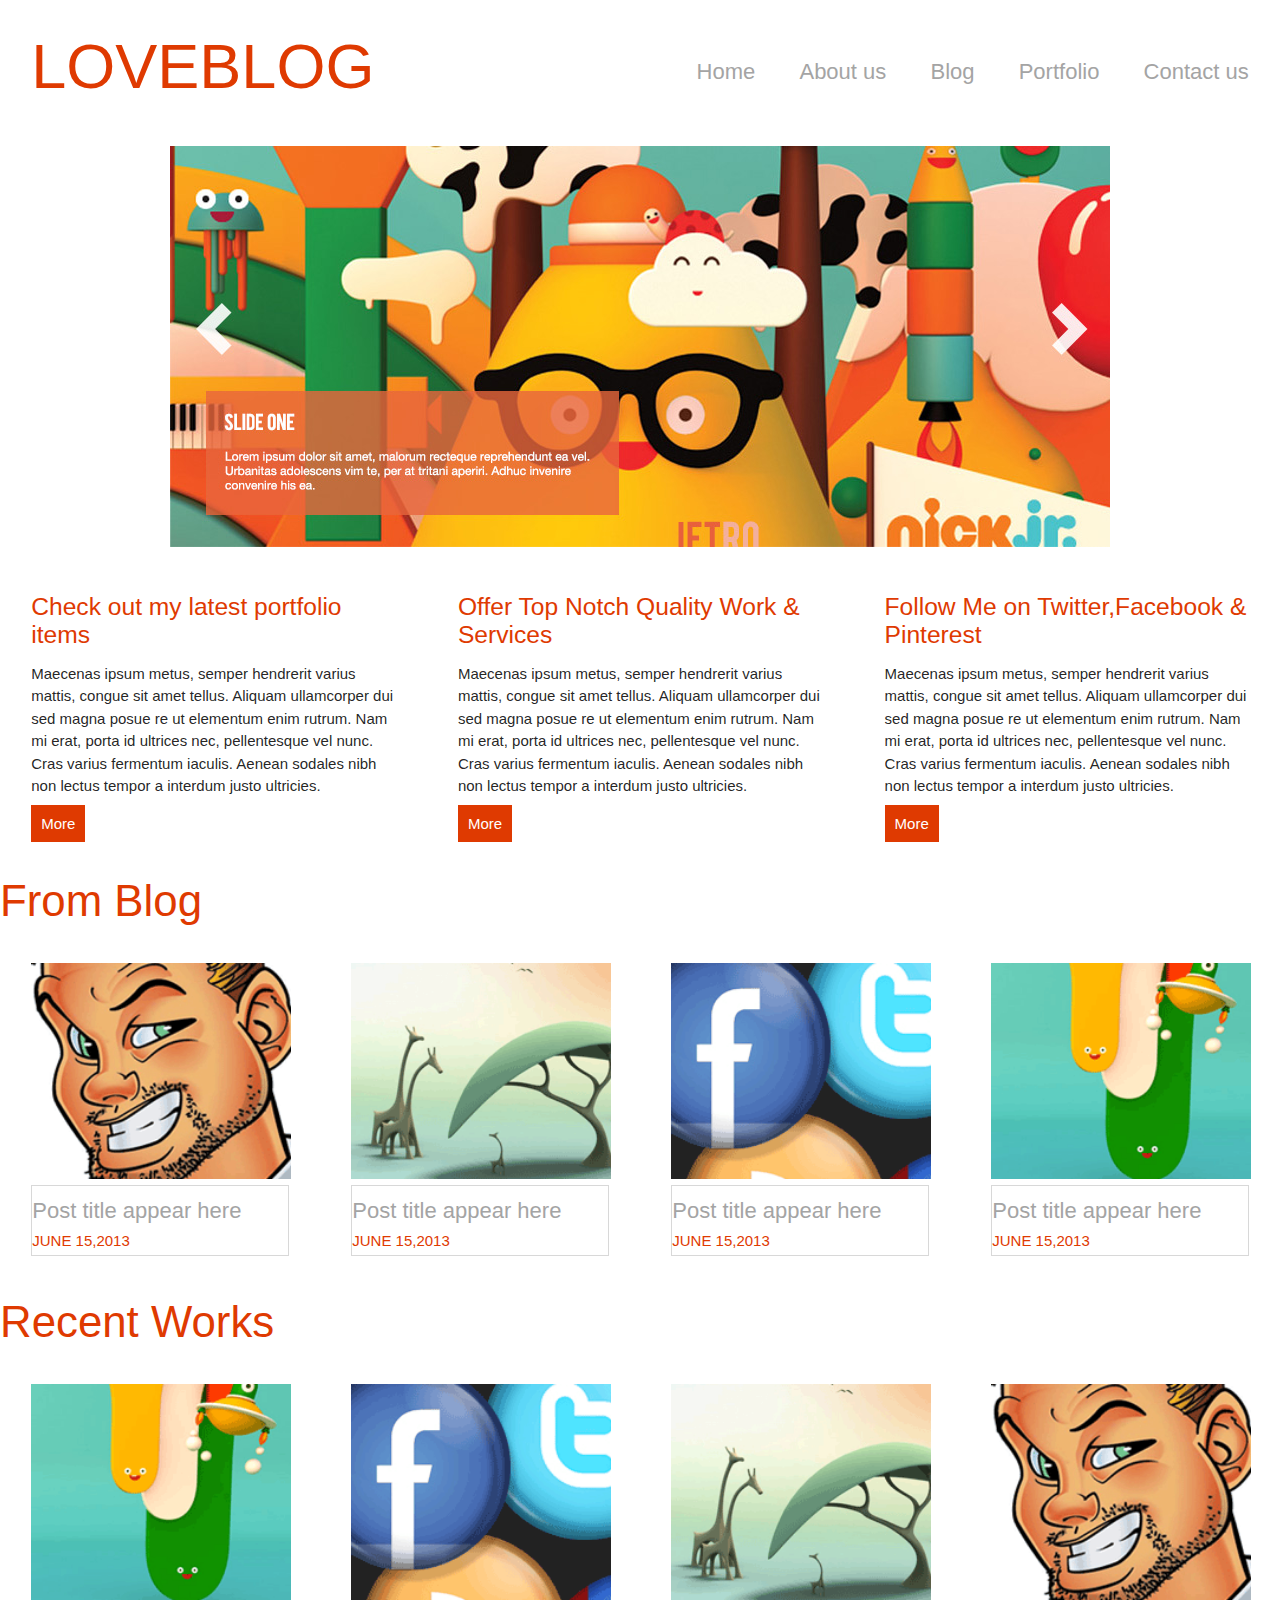
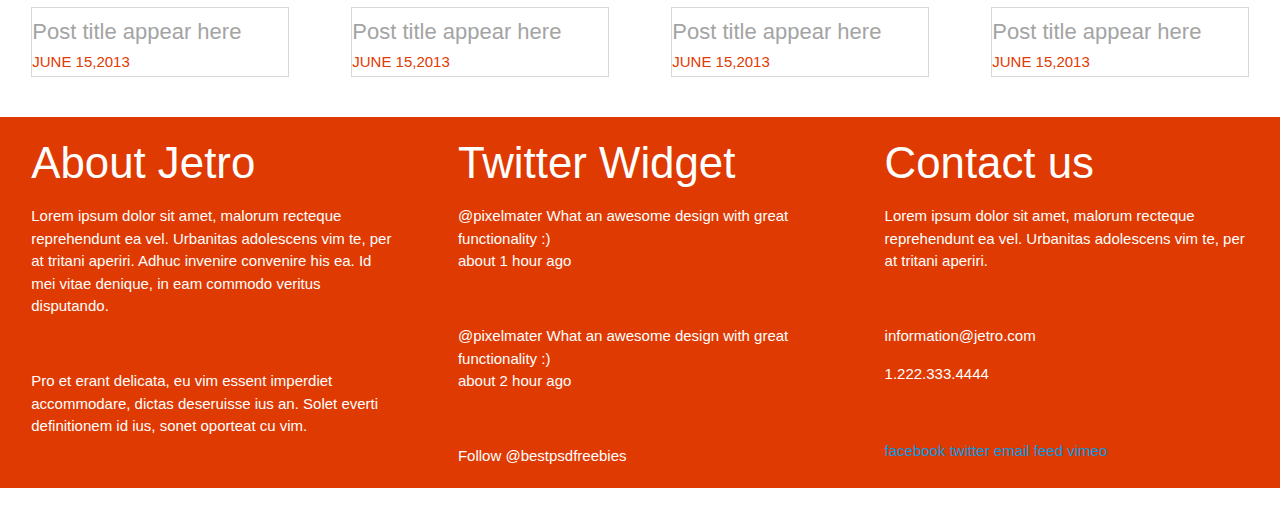
==== index.html @ c42d903c "Estructurar un proyecto con SASS - LoveBlog Theme" ====
<!DOCTYPE html>
<html lang="en">
<head>
	<title>Welcome to my site</title>
	<meta http-equiv="Content-Type" content="text/html; charset=utf-8" />
	<meta name="viewport" content="width=device-width, initial-scale=1.0">
	
	<link href="css/style.css" rel="stylesheet" media="screen">
    <link href='http://fonts.googleapis.com/css?family=Open+Sans+Condensed:300|Playfair+Display:400italic' rel='stylesheet' type='text/css' />
    <link href="./css/sass/main.css" rel="stylesheet">

</head>

<body>	
		<header class="header_area">
			<div class="fix header">
				<div class="row">
					<div class="col s3">
						<div class="logo fix floatleft">
							<a href="#"><h1>LOVE<span>BLOG</span></h1></a>
						</div>
					</div>
					<div class="col s9">
						<div class="mainmenu floatright">
							<ul id="nav">
								<li><a href="index.html" class="active">Home</a></li>
								<li><a href="single.html">About us</a></li>
								<li><a href="blog.html">Blog</a></li>
								<li><a href="portfolio.html">Portfolio</a></li>
								<li><a href="contact.html">Contact us</a></li>
							</ul>
						</div>
					</div>
				</div>
			</div>
		</header>
		<header class="header_bottom_area"></header>
		<div class="main_content_area fix">
		<div class="fix content_area structure">
			<div class="row">
				<div class="col s12">
					<div class="fix slider_area">
            <div id="ei-slider" class="ei-slider">
               <div class="ei-slider-large">
									<img src="images/slider.jpg" alt="image06"/>
                </div>
            </div>
					</div>
        </div>
			</div>
		</div>
			<div class="fix service_area">
				<div class="fix single_service_container">
				<div class="row">
					<div class="col s4">
						<div class="fix single_service portfolio floatleft">
							<h5>Check out my latest portfolio items</h5>
							<p>Maecenas ipsum metus, semper hendrerit varius mattis, congue sit amet tellus. Aliquam ullamcorper dui sed magna posue re ut elementum enim rutrum. Nam mi erat, porta id ultrices nec, pellentesque vel nunc. Cras varius fermentum iaculis. Aenean sodales nibh non lectus tempor a interdum justo ultricies.</p>
							<a href="#">More</a>
						</div>
					</div>
					<div class="col s4">
						<div class="fix single_service offer floatleft">
							<h5>Offer Top Notch Quality Work & Services</h5>
							<p>Maecenas ipsum metus, semper hendrerit varius mattis, congue sit amet tellus. Aliquam ullamcorper dui sed magna posue re ut elementum enim rutrum. Nam mi erat, porta id ultrices nec, pellentesque vel nunc. Cras varius fermentum iaculis. Aenean sodales nibh non lectus tempor a interdum justo ultricies.</p>
							<a href="#">More</a>
						</div>
					</div>
					<div class="col s4">
						<div class="fix single_service follow floatleft">
							<h5>Follow  Me  on  Twitter,Facebook  &  Pinterest</h5>
							<p>Maecenas ipsum metus, semper hendrerit varius mattis, congue sit amet tellus. Aliquam ullamcorper dui sed magna posue re ut elementum enim rutrum. Nam mi erat, porta id ultrices nec, pellentesque vel nunc. Cras varius fermentum iaculis. Aenean sodales nibh non lectus tempor a interdum justo ultricies.</p>
							<a href="#">More</a>
						</div>
					</div>
				</div>
			</div>
			<div class="fix">
				<h3><span>From Blog</span></h3>
					<div class="fix single_blogpost_containers">
						<div class="row">
							<div class="col s3">
								<div class="fix single_blog_post floatleft">
									<img src="images/recent1.png" class="imagenblog"/>
									<div class="blog_post_meta">
										<h5>Post title appear here</h5>
										<h6>JUNE 15,2013</h6>
									</div>
								</div>
							</div>
							<div class="col s3">
								<div class="fix single_blog_post floatleft">
									<img src="images/recent2.png" class="imagenblog"/>
								<div class="blog_post_meta">
									<h5>Post title appear here</h5>
									<h6>JUNE 15,2013</h6>
								</div>
							</div>
						</div>
						<div class="col s3">
							<div class="fix single_blog_post floatleft">
								<img src="images/recent3.png" class="imagenblog"/>
								<div class="blog_post_meta">
									<h5>Post title appear here</h5>
									<h6>JUNE 15,2013</h6>
								</div>
							</div>
						</div>
						<div class="col s3">
							<div class="fix single_blog_post floatleft">
								<img src="images/recent4.png" class="imagenblog"/>
								<div class="blog_post_meta">
									<h5>Post title appear here</h5>
									<h6>JUNE 15,2013</h6>
								</div>
							</div>
						</div>
					</div>
				</div>
			</div>
			<div class="fix from_works">
				<h3><span>Recent Works</span></h3>
				<div class="fix single_work_container">
					<div class="row">
						<div class="col s3">
							<div class="fix single_work floatleft">
								<img src="images/recent4.png" class="imagenblog"/>
								<div class="blog_post_meta">
									<h5>Post title appear here</h5>
									<h6>JUNE 15,2013</h6>
								</div>
							</div>
						</div>
						<div class="col s3">
							<div class="fix single_work floatleft">
								<img src="images/recent3.png" class="imagenblog"/>
								<div class="blog_post_meta">
									<h5>Post title appear here</h5>
									<h6>JUNE 15,2013</h6>
								</div>
							</div>
						</div>
						<div class="col s3">
							<div class="fix single_work floatleft">
								<img src="images/recent2.png" class="imagenblog"/>
								<div class="blog_post_meta">
									<h5>Post title appear here</h5>
									<h6>JUNE 15,2013</h6>
								</div>
							</div>
						</div>
						<div class="col s3">
							<div class="fix single_work floatleft">
								<img src="images/recent1.png" class="imagenblog"/>
								<div class="blog_post_meta">
									<h5>Post title appear here</h5>
									<h6>JUNE 15,2013</h6>
								</div>
							</div>
						</div>
					</div>
			</div>
		</div>
		</div>
		<div class="fix footer_area">
			<div class="fix footer">
				<div class="fix single_footer_container">
					<div class="row">
						<div class="col s4">
							<div class="fix single_footer floatleft">
								<h3>About Jetro</h3>
								<p>Lorem ipsum dolor sit amet, malorum recteque reprehendunt ea vel. Urbanitas adolescens vim te, per at tritani aperiri. Adhuc invenire convenire his ea. Id mei vitae denique, in eam commodo veritus disputando. </p>
								<br/>
								<p>Pro et erant delicata, eu vim essent imperdiet accommodare, dictas deseruisse ius an. Solet everti definitionem id ius, sonet oporteat cu vim.</p>
							</div>
						</div>
						<div class="col s4">
							<div class="fix single_footer floatleft">
								<h3>Twitter Widget</h3>
								<p>@pixelmater What an awesome design with great functionality :)<br/>about 1 hour ago</p><br/>
								<p>@pixelmater What an awesome design with great functionality :)<br/>about 2 hour ago</p><br/>
								<p>Follow @bestpsdfreebies</p>
							</div>
						</div>
						<div class="col s4">
							<div class="fix single_footer floatleft">
								<h3>Contact us</h3>
								<p>Lorem ipsum dolor sit amet, malorum recteque reprehendunt ea vel. Urbanitas adolescens vim te, per at tritani aperiri.</p>
								<br/>
								<p>information@jetro.com</p>
								<p>1.222.333.4444</p>
								<div class="fix social_area">
									<ul>
										<li><a href="#" class="facebook">facebook</a></li>
										<li><a href="#" class="twitter">twitter</a></li>
										<li><a href="#" class="email">email</a></li>
										<li><a href="#" class="feed">feed</a></li>
										<li><a href="#" class="vimeo">vimeo</a></li>
									</ul>
								</div>
							</div>
						</div>
					</div>
				</div>
			</div>
		</div>
	
		<script src="js/jquery-min.js"></script>						
</body>
</html>
---- css/sass/main.css ----
.materialize-red {
  background-color: #e51c23 !important; }

.materialize-red-text {
  color: #e51c23 !important; }

.materialize-red.lighten-5 {
  background-color: #fdeaeb !important; }

.materialize-red-text.text-lighten-5 {
  color: #fdeaeb !important; }

.materialize-red.lighten-4 {
  background-color: #f8c1c3 !important; }

.materialize-red-text.text-lighten-4 {
  color: #f8c1c3 !important; }

.materialize-red.lighten-3 {
  background-color: #f3989b !important; }

.materialize-red-text.text-lighten-3 {
  color: #f3989b !important; }

.materialize-red.lighten-2 {
  background-color: #ee6e73 !important; }

.materialize-red-text.text-lighten-2 {
  color: #ee6e73 !important; }

.materialize-red.lighten-1 {
  background-color: #ea454b !important; }

.materialize-red-text.text-lighten-1 {
  color: #ea454b !important; }

.materialize-red.darken-1 {
  background-color: #d0181e !important; }

.materialize-red-text.text-darken-1 {
  color: #d0181e !important; }

.materialize-red.darken-2 {
  background-color: #b9151b !important; }

.materialize-red-text.text-darken-2 {
  color: #b9151b !important; }

.materialize-red.darken-3 {
  background-color: #a21318 !important; }

.materialize-red-text.text-darken-3 {
  color: #a21318 !important; }

.materialize-red.darken-4 {
  background-color: #8b1014 !important; }

.materialize-red-text.text-darken-4 {
  color: #8b1014 !important; }

.red {
  background-color: #F44336 !important; }

.red-text {
  color: #F44336 !important; }

.red.lighten-5 {
  background-color: #FFEBEE !important; }

.red-text.text-lighten-5 {
  color: #FFEBEE !important; }

.red.lighten-4 {
  background-color: #FFCDD2 !important; }

.red-text.text-lighten-4 {
  color: #FFCDD2 !important; }

.red.lighten-3 {
  background-color: #EF9A9A !important; }

.red-text.text-lighten-3 {
  color: #EF9A9A !important; }

.red.lighten-2 {
  background-color: #E57373 !important; }

.red-text.text-lighten-2 {
  color: #E57373 !important; }

.red.lighten-1 {
  background-color: #EF5350 !important; }

.red-text.text-lighten-1 {
  color: #EF5350 !important; }

.red.darken-1 {
  background-color: #E53935 !important; }

.red-text.text-darken-1 {
  color: #E53935 !important; }

.red.darken-2 {
  background-color: #D32F2F !important; }

.red-text.text-darken-2 {
  color: #D32F2F !important; }

.red.darken-3 {
  background-color: #C62828 !important; }

.red-text.text-darken-3 {
  color: #C62828 !important; }

.red.darken-4 {
  background-color: #B71C1C !important; }

.red-text.text-darken-4 {
  color: #B71C1C !important; }

.red.accent-1 {
  background-color: #FF8A80 !important; }

.red-text.text-accent-1 {
  color: #FF8A80 !important; }

.red.accent-2 {
  background-color: #FF5252 !important; }

.red-text.text-accent-2 {
  color: #FF5252 !important; }

.red.accent-3 {
  background-color: #FF1744 !important; }

.red-text.text-accent-3 {
  color: #FF1744 !important; }

.red.accent-4 {
  background-color: #D50000 !important; }

.red-text.text-accent-4 {
  color: #D50000 !important; }

.pink {
  background-color: #e91e63 !important; }

.pink-text {
  color: #e91e63 !important; }

.pink.lighten-5 {
  background-color: #fce4ec !important; }

.pink-text.text-lighten-5 {
  color: #fce4ec !important; }

.pink.lighten-4 {
  background-color: #f8bbd0 !important; }

.pink-text.text-lighten-4 {
  color: #f8bbd0 !important; }

.pink.lighten-3 {
  background-color: #f48fb1 !important; }

.pink-text.text-lighten-3 {
  color: #f48fb1 !important; }

.pink.lighten-2 {
  background-color: #f06292 !important; }

.pink-text.text-lighten-2 {
  color: #f06292 !important; }

.pink.lighten-1 {
  background-color: #ec407a !important; }

.pink-text.text-lighten-1 {
  color: #ec407a !important; }

.pink.darken-1 {
  background-color: #d81b60 !important; }

.pink-text.text-darken-1 {
  color: #d81b60 !important; }

.pink.darken-2 {
  background-color: #c2185b !important; }

.pink-text.text-darken-2 {
  color: #c2185b !important; }

.pink.darken-3 {
  background-color: #ad1457 !important; }

.pink-text.text-darken-3 {
  color: #ad1457 !important; }

.pink.darken-4 {
  background-color: #880e4f !important; }

.pink-text.text-darken-4 {
  color: #880e4f !important; }

.pink.accent-1 {
  background-color: #ff80ab !important; }

.pink-text.text-accent-1 {
  color: #ff80ab !important; }

.pink.accent-2 {
  background-color: #ff4081 !important; }

.pink-text.text-accent-2 {
  color: #ff4081 !important; }

.pink.accent-3 {
  background-color: #f50057 !important; }

.pink-text.text-accent-3 {
  color: #f50057 !important; }

.pink.accent-4 {
  background-color: #c51162 !important; }

.pink-text.text-accent-4 {
  color: #c51162 !important; }

.purple {
  background-color: #9c27b0 !important; }

.purple-text {
  color: #9c27b0 !important; }

.purple.lighten-5 {
  background-color: #f3e5f5 !important; }

.purple-text.text-lighten-5 {
  color: #f3e5f5 !important; }

.purple.lighten-4 {
  background-color: #e1bee7 !important; }

.purple-text.text-lighten-4 {
  color: #e1bee7 !important; }

.purple.lighten-3 {
  background-color: #ce93d8 !important; }

.purple-text.text-lighten-3 {
  color: #ce93d8 !important; }

.purple.lighten-2 {
  background-color: #ba68c8 !important; }

.purple-text.text-lighten-2 {
  color: #ba68c8 !important; }

.purple.lighten-1 {
  background-color: #ab47bc !important; }

.purple-text.text-lighten-1 {
  color: #ab47bc !important; }

.purple.darken-1 {
  background-color: #8e24aa !important; }

.purple-text.text-darken-1 {
  color: #8e24aa !important; }

.purple.darken-2 {
  background-color: #7b1fa2 !important; }

.purple-text.text-darken-2 {
  color: #7b1fa2 !important; }

.purple.darken-3 {
  background-color: #6a1b9a !important; }

.purple-text.text-darken-3 {
  color: #6a1b9a !important; }

.purple.darken-4 {
  background-color: #4a148c !important; }

.purple-text.text-darken-4 {
  color: #4a148c !important; }

.purple.accent-1 {
  background-color: #ea80fc !important; }

.purple-text.text-accent-1 {
  color: #ea80fc !important; }

.purple.accent-2 {
  background-color: #e040fb !important; }

.purple-text.text-accent-2 {
  color: #e040fb !important; }

.purple.accent-3 {
  background-color: #d500f9 !important; }

.purple-text.text-accent-3 {
  color: #d500f9 !important; }

.purple.accent-4 {
  background-color: #aa00ff !important; }

.purple-text.text-accent-4 {
  color: #aa00ff !important; }

.deep-purple {
  background-color: #673ab7 !important; }

.deep-purple-text {
  color: #673ab7 !important; }

.deep-purple.lighten-5 {
  background-color: #ede7f6 !important; }

.deep-purple-text.text-lighten-5 {
  color: #ede7f6 !important; }

.deep-purple.lighten-4 {
  background-color: #d1c4e9 !important; }

.deep-purple-text.text-lighten-4 {
  color: #d1c4e9 !important; }

.deep-purple.lighten-3 {
  background-color: #b39ddb !important; }

.deep-purple-text.text-lighten-3 {
  color: #b39ddb !important; }

.deep-purple.lighten-2 {
  background-color: #9575cd !important; }

.deep-purple-text.text-lighten-2 {
  color: #9575cd !important; }

.deep-purple.lighten-1 {
  background-color: #7e57c2 !important; }

.deep-purple-text.text-lighten-1 {
  color: #7e57c2 !important; }

.deep-purple.darken-1 {
  background-color: #5e35b1 !important; }

.deep-purple-text.text-darken-1 {
  color: #5e35b1 !important; }

.deep-purple.darken-2 {
  background-color: #512da8 !important; }

.deep-purple-text.text-darken-2 {
  color: #512da8 !important; }

.deep-purple.darken-3 {
  background-color: #4527a0 !important; }

.deep-purple-text.text-darken-3 {
  color: #4527a0 !important; }

.deep-purple.darken-4 {
  background-color: #311b92 !important; }

.deep-purple-text.text-darken-4 {
  color: #311b92 !important; }

.deep-purple.accent-1 {
  background-color: #b388ff !important; }

.deep-purple-text.text-accent-1 {
  color: #b388ff !important; }

.deep-purple.accent-2 {
  background-color: #7c4dff !important; }

.deep-purple-text.text-accent-2 {
  color: #7c4dff !important; }

.deep-purple.accent-3 {
  background-color: #651fff !important; }

.deep-purple-text.text-accent-3 {
  color: #651fff !important; }

.deep-purple.accent-4 {
  background-color: #6200ea !important; }

.deep-purple-text.text-accent-4 {
  color: #6200ea !important; }

.indigo {
  background-color: #3f51b5 !important; }

.indigo-text {
  color: #3f51b5 !important; }

.indigo.lighten-5 {
  background-color: #e8eaf6 !important; }

.indigo-text.text-lighten-5 {
  color: #e8eaf6 !important; }

.indigo.lighten-4 {
  background-color: #c5cae9 !important; }

.indigo-text.text-lighten-4 {
  color: #c5cae9 !important; }

.indigo.lighten-3 {
  background-color: #9fa8da !important; }

.indigo-text.text-lighten-3 {
  color: #9fa8da !important; }

.indigo.lighten-2 {
  background-color: #7986cb !important; }

.indigo-text.text-lighten-2 {
  color: #7986cb !important; }

.indigo.lighten-1 {
  background-color: #5c6bc0 !important; }

.indigo-text.text-lighten-1 {
  color: #5c6bc0 !important; }

.indigo.darken-1 {
  background-color: #3949ab !important; }

.indigo-text.text-darken-1 {
  color: #3949ab !important; }

.indigo.darken-2 {
  background-color: #303f9f !important; }

.indigo-text.text-darken-2 {
  color: #303f9f !important; }

.indigo.darken-3 {
  background-color: #283593 !important; }

.indigo-text.text-darken-3 {
  color: #283593 !important; }

.indigo.darken-4 {
  background-color: #1a237e !important; }

.indigo-text.text-darken-4 {
  color: #1a237e !important; }

.indigo.accent-1 {
  background-color: #8c9eff !important; }

.indigo-text.text-accent-1 {
  color: #8c9eff !important; }

.indigo.accent-2 {
  background-color: #536dfe !important; }

.indigo-text.text-accent-2 {
  color: #536dfe !important; }

.indigo.accent-3 {
  background-color: #3d5afe !important; }

.indigo-text.text-accent-3 {
  color: #3d5afe !important; }

.indigo.accent-4 {
  background-color: #304ffe !important; }

.indigo-text.text-accent-4 {
  color: #304ffe !important; }

.blue {
  background-color: #2196F3 !important; }

.blue-text {
  color: #2196F3 !important; }

.blue.lighten-5 {
  background-color: #E3F2FD !important; }

.blue-text.text-lighten-5 {
  color: #E3F2FD !important; }

.blue.lighten-4 {
  background-color: #BBDEFB !important; }

.blue-text.text-lighten-4 {
  color: #BBDEFB !important; }

.blue.lighten-3 {
  background-color: #90CAF9 !important; }

.blue-text.text-lighten-3 {
  color: #90CAF9 !important; }

.blue.lighten-2 {
  background-color: #64B5F6 !important; }

.blue-text.text-lighten-2 {
  color: #64B5F6 !important; }

.blue.lighten-1 {
  background-color: #42A5F5 !important; }

.blue-text.text-lighten-1 {
  color: #42A5F5 !important; }

.blue.darken-1 {
  background-color: #1E88E5 !important; }

.blue-text.text-darken-1 {
  color: #1E88E5 !important; }

.blue.darken-2 {
  background-color: #1976D2 !important; }

.blue-text.text-darken-2 {
  color: #1976D2 !important; }

.blue.darken-3 {
  background-color: #1565C0 !important; }

.blue-text.text-darken-3 {
  color: #1565C0 !important; }

.blue.darken-4 {
  background-color: #0D47A1 !important; }

.blue-text.text-darken-4 {
  color: #0D47A1 !important; }

.blue.accent-1 {
  background-color: #82B1FF !important; }

.blue-text.text-accent-1 {
  color: #82B1FF !important; }

.blue.accent-2 {
  background-color: #448AFF !important; }

.blue-text.text-accent-2 {
  color: #448AFF !important; }

.blue.accent-3 {
  background-color: #2979FF !important; }

.blue-text.text-accent-3 {
  color: #2979FF !important; }

.blue.accent-4 {
  background-color: #2962FF !important; }

.blue-text.text-accent-4 {
  color: #2962FF !important; }

.light-blue {
  background-color: #03a9f4 !important; }

.light-blue-text {
  color: #03a9f4 !important; }

.light-blue.lighten-5 {
  background-color: #e1f5fe !important; }

.light-blue-text.text-lighten-5 {
  color: #e1f5fe !important; }

.light-blue.lighten-4 {
  background-color: #b3e5fc !important; }

.light-blue-text.text-lighten-4 {
  color: #b3e5fc !important; }

.light-blue.lighten-3 {
  background-color: #81d4fa !important; }

.light-blue-text.text-lighten-3 {
  color: #81d4fa !important; }

.light-blue.lighten-2 {
  background-color: #4fc3f7 !important; }

.light-blue-text.text-lighten-2 {
  color: #4fc3f7 !important; }

.light-blue.lighten-1 {
  background-color: #29b6f6 !important; }

.light-blue-text.text-lighten-1 {
  color: #29b6f6 !important; }

.light-blue.darken-1 {
  background-color: #039be5 !important; }

.light-blue-text.text-darken-1 {
  color: #039be5 !important; }

.light-blue.darken-2 {
  background-color: #0288d1 !important; }

.light-blue-text.text-darken-2 {
  color: #0288d1 !important; }

.light-blue.darken-3 {
  background-color: #0277bd !important; }

.light-blue-text.text-darken-3 {
  color: #0277bd !important; }

.light-blue.darken-4 {
  background-color: #01579b !important; }

.light-blue-text.text-darken-4 {
  color: #01579b !important; }

.light-blue.accent-1 {
  background-color: #80d8ff !important; }

.light-blue-text.text-accent-1 {
  color: #80d8ff !important; }

.light-blue.accent-2 {
  background-color: #40c4ff !important; }

.light-blue-text.text-accent-2 {
  color: #40c4ff !important; }

.light-blue.accent-3 {
  background-color: #00b0ff !important; }

.light-blue-text.text-accent-3 {
  color: #00b0ff !important; }

.light-blue.accent-4 {
  background-color: #0091ea !important; }

.light-blue-text.text-accent-4 {
  color: #0091ea !important; }

.cyan {
  background-color: #00bcd4 !important; }

.cyan-text {
  color: #00bcd4 !important; }

.cyan.lighten-5 {
  background-color: #e0f7fa !important; }

.cyan-text.text-lighten-5 {
  color: #e0f7fa !important; }

.cyan.lighten-4 {
  background-color: #b2ebf2 !important; }

.cyan-text.text-lighten-4 {
  color: #b2ebf2 !important; }

.cyan.lighten-3 {
  background-color: #80deea !important; }

.cyan-text.text-lighten-3 {
  color: #80deea !important; }

.cyan.lighten-2 {
  background-color: #4dd0e1 !important; }

.cyan-text.text-lighten-2 {
  color: #4dd0e1 !important; }

.cyan.lighten-1 {
  background-color: #26c6da !important; }

.cyan-text.text-lighten-1 {
  color: #26c6da !important; }

.cyan.darken-1 {
  background-color: #00acc1 !important; }

.cyan-text.text-darken-1 {
  color: #00acc1 !important; }

.cyan.darken-2 {
  background-color: #0097a7 !important; }

.cyan-text.text-darken-2 {
  color: #0097a7 !important; }

.cyan.darken-3 {
  background-color: #00838f !important; }

.cyan-text.text-darken-3 {
  color: #00838f !important; }

.cyan.darken-4 {
  background-color: #006064 !important; }

.cyan-text.text-darken-4 {
  color: #006064 !important; }

.cyan.accent-1 {
  background-color: #84ffff !important; }

.cyan-text.text-accent-1 {
  color: #84ffff !important; }

.cyan.accent-2 {
  background-color: #18ffff !important; }

.cyan-text.text-accent-2 {
  color: #18ffff !important; }

.cyan.accent-3 {
  background-color: #00e5ff !important; }

.cyan-text.text-accent-3 {
  color: #00e5ff !important; }

.cyan.accent-4 {
  background-color: #00b8d4 !important; }

.cyan-text.text-accent-4 {
  color: #00b8d4 !important; }

.teal {
  background-color: #009688 !important; }

.teal-text {
  color: #009688 !important; }

.teal.lighten-5 {
  background-color: #e0f2f1 !important; }

.teal-text.text-lighten-5 {
  color: #e0f2f1 !important; }

.teal.lighten-4 {
  background-color: #b2dfdb !important; }

.teal-text.text-lighten-4 {
  color: #b2dfdb !important; }

.teal.lighten-3 {
  background-color: #80cbc4 !important; }

.teal-text.text-lighten-3 {
  color: #80cbc4 !important; }

.teal.lighten-2 {
  background-color: #4db6ac !important; }

.teal-text.text-lighten-2 {
  color: #4db6ac !important; }

.teal.lighten-1 {
  background-color: #26a69a !important; }

.teal-text.text-lighten-1 {
  color: #26a69a !important; }

.teal.darken-1 {
  background-color: #00897b !important; }

.teal-text.text-darken-1 {
  color: #00897b !important; }

.teal.darken-2 {
  background-color: #00796b !important; }

.teal-text.text-darken-2 {
  color: #00796b !important; }

.teal.darken-3 {
  background-color: #00695c !important; }

.teal-text.text-darken-3 {
  color: #00695c !important; }

.teal.darken-4 {
  background-color: #004d40 !important; }

.teal-text.text-darken-4 {
  color: #004d40 !important; }

.teal.accent-1 {
  background-color: #a7ffeb !important; }

.teal-text.text-accent-1 {
  color: #a7ffeb !important; }

.teal.accent-2 {
  background-color: #64ffda !important; }

.teal-text.text-accent-2 {
  color: #64ffda !important; }

.teal.accent-3 {
  background-color: #1de9b6 !important; }

.teal-text.text-accent-3 {
  color: #1de9b6 !important; }

.teal.accent-4 {
  background-color: #00bfa5 !important; }

.teal-text.text-accent-4 {
  color: #00bfa5 !important; }

.green {
  background-color: #4CAF50 !important; }

.green-text {
  color: #4CAF50 !important; }

.green.lighten-5 {
  background-color: #E8F5E9 !important; }

.green-text.text-lighten-5 {
  color: #E8F5E9 !important; }

.green.lighten-4 {
  background-color: #C8E6C9 !important; }

.green-text.text-lighten-4 {
  color: #C8E6C9 !important; }

.green.lighten-3 {
  background-color: #A5D6A7 !important; }

.green-text.text-lighten-3 {
  color: #A5D6A7 !important; }

.green.lighten-2 {
  background-color: #81C784 !important; }

.green-text.text-lighten-2 {
  color: #81C784 !important; }

.green.lighten-1 {
  background-color: #66BB6A !important; }

.green-text.text-lighten-1 {
  color: #66BB6A !important; }

.green.darken-1 {
  background-color: #43A047 !important; }

.green-text.text-darken-1 {
  color: #43A047 !important; }

.green.darken-2 {
  background-color: #388E3C !important; }

.green-text.text-darken-2 {
  color: #388E3C !important; }

.green.darken-3 {
  background-color: #2E7D32 !important; }

.green-text.text-darken-3 {
  color: #2E7D32 !important; }

.green.darken-4 {
  background-color: #1B5E20 !important; }

.green-text.text-darken-4 {
  color: #1B5E20 !important; }

.green.accent-1 {
  background-color: #B9F6CA !important; }

.green-text.text-accent-1 {
  color: #B9F6CA !important; }

.green.accent-2 {
  background-color: #69F0AE !important; }

.green-text.text-accent-2 {
  color: #69F0AE !important; }

.green.accent-3 {
  background-color: #00E676 !important; }

.green-text.text-accent-3 {
  color: #00E676 !important; }

.green.accent-4 {
  background-color: #00C853 !important; }

.green-text.text-accent-4 {
  color: #00C853 !important; }

.light-green {
  background-color: #8bc34a !important; }

.light-green-text {
  color: #8bc34a !important; }

.light-green.lighten-5 {
  background-color: #f1f8e9 !important; }

.light-green-text.text-lighten-5 {
  color: #f1f8e9 !important; }

.light-green.lighten-4 {
  background-color: #dcedc8 !important; }

.light-green-text.text-lighten-4 {
  color: #dcedc8 !important; }

.light-green.lighten-3 {
  background-color: #c5e1a5 !important; }

.light-green-text.text-lighten-3 {
  color: #c5e1a5 !important; }

.light-green.lighten-2 {
  background-color: #aed581 !important; }

.light-green-text.text-lighten-2 {
  color: #aed581 !important; }

.light-green.lighten-1 {
  background-color: #9ccc65 !important; }

.light-green-text.text-lighten-1 {
  color: #9ccc65 !important; }

.light-green.darken-1 {
  background-color: #7cb342 !important; }

.light-green-text.text-darken-1 {
  color: #7cb342 !important; }

.light-green.darken-2 {
  background-color: #689f38 !important; }

.light-green-text.text-darken-2 {
  color: #689f38 !important; }

.light-green.darken-3 {
  background-color: #558b2f !important; }

.light-green-text.text-darken-3 {
  color: #558b2f !important; }

.light-green.darken-4 {
  background-color: #33691e !important; }

.light-green-text.text-darken-4 {
  color: #33691e !important; }

.light-green.accent-1 {
  background-color: #ccff90 !important; }

.light-green-text.text-accent-1 {
  color: #ccff90 !important; }

.light-green.accent-2 {
  background-color: #b2ff59 !important; }

.light-green-text.text-accent-2 {
  color: #b2ff59 !important; }

.light-green.accent-3 {
  background-color: #76ff03 !important; }

.light-green-text.text-accent-3 {
  color: #76ff03 !important; }

.light-green.accent-4 {
  background-color: #64dd17 !important; }

.light-green-text.text-accent-4 {
  color: #64dd17 !important; }

.lime {
  background-color: #cddc39 !important; }

.lime-text {
  color: #cddc39 !important; }

.lime.lighten-5 {
  background-color: #f9fbe7 !important; }

.lime-text.text-lighten-5 {
  color: #f9fbe7 !important; }

.lime.lighten-4 {
  background-color: #f0f4c3 !important; }

.lime-text.text-lighten-4 {
  color: #f0f4c3 !important; }

.lime.lighten-3 {
  background-color: #e6ee9c !important; }

.lime-text.text-lighten-3 {
  color: #e6ee9c !important; }

.lime.lighten-2 {
  background-color: #dce775 !important; }

.lime-text.text-lighten-2 {
  color: #dce775 !important; }

.lime.lighten-1 {
  background-color: #d4e157 !important; }

.lime-text.text-lighten-1 {
  color: #d4e157 !important; }

.lime.darken-1 {
  background-color: #c0ca33 !important; }

.lime-text.text-darken-1 {
  color: #c0ca33 !important; }

.lime.darken-2 {
  background-color: #afb42b !important; }

.lime-text.text-darken-2 {
  color: #afb42b !important; }

.lime.darken-3 {
  background-color: #9e9d24 !important; }

.lime-text.text-darken-3 {
  color: #9e9d24 !important; }

.lime.darken-4 {
  background-color: #827717 !important; }

.lime-text.text-darken-4 {
  color: #827717 !important; }

.lime.accent-1 {
  background-color: #f4ff81 !important; }

.lime-text.text-accent-1 {
  color: #f4ff81 !important; }

.lime.accent-2 {
  background-color: #eeff41 !important; }

.lime-text.text-accent-2 {
  color: #eeff41 !important; }

.lime.accent-3 {
  background-color: #c6ff00 !important; }

.lime-text.text-accent-3 {
  color: #c6ff00 !important; }

.lime.accent-4 {
  background-color: #aeea00 !important; }

.lime-text.text-accent-4 {
  color: #aeea00 !important; }

.yellow {
  background-color: #ffeb3b !important; }

.yellow-text {
  color: #ffeb3b !important; }

.yellow.lighten-5 {
  background-color: #fffde7 !important; }

.yellow-text.text-lighten-5 {
  color: #fffde7 !important; }

.yellow.lighten-4 {
  background-color: #fff9c4 !important; }

.yellow-text.text-lighten-4 {
  color: #fff9c4 !important; }

.yellow.lighten-3 {
  background-color: #fff59d !important; }

.yellow-text.text-lighten-3 {
  color: #fff59d !important; }

.yellow.lighten-2 {
  background-color: #fff176 !important; }

.yellow-text.text-lighten-2 {
  color: #fff176 !important; }

.yellow.lighten-1 {
  background-color: #ffee58 !important; }

.yellow-text.text-lighten-1 {
  color: #ffee58 !important; }

.yellow.darken-1 {
  background-color: #fdd835 !important; }

.yellow-text.text-darken-1 {
  color: #fdd835 !important; }

.yellow.darken-2 {
  background-color: #fbc02d !important; }

.yellow-text.text-darken-2 {
  color: #fbc02d !important; }

.yellow.darken-3 {
  background-color: #f9a825 !important; }

.yellow-text.text-darken-3 {
  color: #f9a825 !important; }

.yellow.darken-4 {
  background-color: #f57f17 !important; }

.yellow-text.text-darken-4 {
  color: #f57f17 !important; }

.yellow.accent-1 {
  background-color: #ffff8d !important; }

.yellow-text.text-accent-1 {
  color: #ffff8d !important; }

.yellow.accent-2 {
  background-color: #ffff00 !important; }

.yellow-text.text-accent-2 {
  color: #ffff00 !important; }

.yellow.accent-3 {
  background-color: #ffea00 !important; }

.yellow-text.text-accent-3 {
  color: #ffea00 !important; }

.yellow.accent-4 {
  background-color: #ffd600 !important; }

.yellow-text.text-accent-4 {
  color: #ffd600 !important; }

.amber {
  background-color: #ffc107 !important; }

.amber-text {
  color: #ffc107 !important; }

.amber.lighten-5 {
  background-color: #fff8e1 !important; }

.amber-text.text-lighten-5 {
  color: #fff8e1 !important; }

.amber.lighten-4 {
  background-color: #ffecb3 !important; }

.amber-text.text-lighten-4 {
  color: #ffecb3 !important; }

.amber.lighten-3 {
  background-color: #ffe082 !important; }

.amber-text.text-lighten-3 {
  color: #ffe082 !important; }

.amber.lighten-2 {
  background-color: #ffd54f !important; }

.amber-text.text-lighten-2 {
  color: #ffd54f !important; }

.amber.lighten-1 {
  background-color: #ffca28 !important; }

.amber-text.text-lighten-1 {
  color: #ffca28 !important; }

.amber.darken-1 {
  background-color: #ffb300 !important; }

.amber-text.text-darken-1 {
  color: #ffb300 !important; }

.amber.darken-2 {
  background-color: #ffa000 !important; }

.amber-text.text-darken-2 {
  color: #ffa000 !important; }

.amber.darken-3 {
  background-color: #ff8f00 !important; }

.amber-text.text-darken-3 {
  color: #ff8f00 !important; }

.amber.darken-4 {
  background-color: #ff6f00 !important; }

.amber-text.text-darken-4 {
  color: #ff6f00 !important; }

.amber.accent-1 {
  background-color: #ffe57f !important; }

.amber-text.text-accent-1 {
  color: #ffe57f !important; }

.amber.accent-2 {
  background-color: #ffd740 !important; }

.amber-text.text-accent-2 {
  color: #ffd740 !important; }

.amber.accent-3 {
  background-color: #ffc400 !important; }

.amber-text.text-accent-3 {
  color: #ffc400 !important; }

.amber.accent-4 {
  background-color: #ffab00 !important; }

.amber-text.text-accent-4 {
  color: #ffab00 !important; }

.orange {
  background-color: #ff9800 !important; }

.orange-text {
  color: #ff9800 !important; }

.orange.lighten-5 {
  background-color: #fff3e0 !important; }

.orange-text.text-lighten-5 {
  color: #fff3e0 !important; }

.orange.lighten-4 {
  background-color: #ffe0b2 !important; }

.orange-text.text-lighten-4 {
  color: #ffe0b2 !important; }

.orange.lighten-3 {
  background-color: #ffcc80 !important; }

.orange-text.text-lighten-3 {
  color: #ffcc80 !important; }

.orange.lighten-2 {
  background-color: #ffb74d !important; }

.orange-text.text-lighten-2 {
  color: #ffb74d !important; }

.orange.lighten-1 {
  background-color: #ffa726 !important; }

.orange-text.text-lighten-1 {
  color: #ffa726 !important; }

.orange.darken-1 {
  background-color: #fb8c00 !important; }

.orange-text.text-darken-1 {
  color: #fb8c00 !important; }

.orange.darken-2 {
  background-color: #f57c00 !important; }

.orange-text.text-darken-2 {
  color: #f57c00 !important; }

.orange.darken-3 {
  background-color: #ef6c00 !important; }

.orange-text.text-darken-3 {
  color: #ef6c00 !important; }

.orange.darken-4 {
  background-color: #e65100 !important; }

.orange-text.text-darken-4 {
  color: #e65100 !important; }

.orange.accent-1 {
  background-color: #ffd180 !important; }

.orange-text.text-accent-1 {
  color: #ffd180 !important; }

.orange.accent-2 {
  background-color: #ffab40 !important; }

.orange-text.text-accent-2 {
  color: #ffab40 !important; }

.orange.accent-3 {
  background-color: #ff9100 !important; }

.orange-text.text-accent-3 {
  color: #ff9100 !important; }

.orange.accent-4 {
  background-color: #ff6d00 !important; }

.orange-text.text-accent-4 {
  color: #ff6d00 !important; }

.deep-orange {
  background-color: #ff5722 !important; }

.deep-orange-text {
  color: #ff5722 !important; }

.deep-orange.lighten-5 {
  background-color: #fbe9e7 !important; }

.deep-orange-text.text-lighten-5 {
  color: #fbe9e7 !important; }

.deep-orange.lighten-4 {
  background-color: #ffccbc !important; }

.deep-orange-text.text-lighten-4 {
  color: #ffccbc !important; }

.deep-orange.lighten-3 {
  background-color: #ffab91 !important; }

.deep-orange-text.text-lighten-3 {
  color: #ffab91 !important; }

.deep-orange.lighten-2 {
  background-color: #ff8a65 !important; }

.deep-orange-text.text-lighten-2 {
  color: #ff8a65 !important; }

.deep-orange.lighten-1 {
  background-color: #ff7043 !important; }

.deep-orange-text.text-lighten-1 {
  color: #ff7043 !important; }

.deep-orange.darken-1 {
  background-color: #f4511e !important; }

.deep-orange-text.text-darken-1 {
  color: #f4511e !important; }

.deep-orange.darken-2 {
  background-color: #e64a19 !important; }

.deep-orange-text.text-darken-2 {
  color: #e64a19 !important; }

.deep-orange.darken-3 {
  background-color: #d84315 !important; }

.deep-orange-text.text-darken-3 {
  color: #d84315 !important; }

.deep-orange.darken-4 {
  background-color: #bf360c !important; }

.deep-orange-text.text-darken-4 {
  color: #bf360c !important; }

.deep-orange.accent-1 {
  background-color: #ff9e80 !important; }

.deep-orange-text.text-accent-1 {
  color: #ff9e80 !important; }

.deep-orange.accent-2 {
  background-color: #ff6e40 !important; }

.deep-orange-text.text-accent-2 {
  color: #ff6e40 !important; }

.deep-orange.accent-3 {
  background-color: #ff3d00 !important; }

.deep-orange-text.text-accent-3 {
  color: #ff3d00 !important; }

.deep-orange.accent-4 {
  background-color: #dd2c00 !important; }

.deep-orange-text.text-accent-4 {
  color: #dd2c00 !important; }

.brown {
  background-color: #795548 !important; }

.brown-text {
  color: #795548 !important; }

.brown.lighten-5 {
  background-color: #efebe9 !important; }

.brown-text.text-lighten-5 {
  color: #efebe9 !important; }

.brown.lighten-4 {
  background-color: #d7ccc8 !important; }

.brown-text.text-lighten-4 {
  color: #d7ccc8 !important; }

.brown.lighten-3 {
  background-color: #bcaaa4 !important; }

.brown-text.text-lighten-3 {
  color: #bcaaa4 !important; }

.brown.lighten-2 {
  background-color: #a1887f !important; }

.brown-text.text-lighten-2 {
  color: #a1887f !important; }

.brown.lighten-1 {
  background-color: #8d6e63 !important; }

.brown-text.text-lighten-1 {
  color: #8d6e63 !important; }

.brown.darken-1 {
  background-color: #6d4c41 !important; }

.brown-text.text-darken-1 {
  color: #6d4c41 !important; }

.brown.darken-2 {
  background-color: #5d4037 !important; }

.brown-text.text-darken-2 {
  color: #5d4037 !important; }

.brown.darken-3 {
  background-color: #4e342e !important; }

.brown-text.text-darken-3 {
  color: #4e342e !important; }

.brown.darken-4 {
  background-color: #3e2723 !important; }

.brown-text.text-darken-4 {
  color: #3e2723 !important; }

.blue-grey {
  background-color: #607d8b !important; }

.blue-grey-text {
  color: #607d8b !important; }

.blue-grey.lighten-5 {
  background-color: #eceff1 !important; }

.blue-grey-text.text-lighten-5 {
  color: #eceff1 !important; }

.blue-grey.lighten-4 {
  background-color: #cfd8dc !important; }

.blue-grey-text.text-lighten-4 {
  color: #cfd8dc !important; }

.blue-grey.lighten-3 {
  background-color: #b0bec5 !important; }

.blue-grey-text.text-lighten-3 {
  color: #b0bec5 !important; }

.blue-grey.lighten-2 {
  background-color: #90a4ae !important; }

.blue-grey-text.text-lighten-2 {
  color: #90a4ae !important; }

.blue-grey.lighten-1 {
  background-color: #78909c !important; }

.blue-grey-text.text-lighten-1 {
  color: #78909c !important; }

.blue-grey.darken-1 {
  background-color: #546e7a !important; }

.blue-grey-text.text-darken-1 {
  color: #546e7a !important; }

.blue-grey.darken-2 {
  background-color: #455a64 !important; }

.blue-grey-text.text-darken-2 {
  color: #455a64 !important; }

.blue-grey.darken-3 {
  background-color: #37474f !important; }

.blue-grey-text.text-darken-3 {
  color: #37474f !important; }

.blue-grey.darken-4 {
  background-color: #263238 !important; }

.blue-grey-text.text-darken-4 {
  color: #263238 !important; }

.grey {
  background-color: #9e9e9e !important; }

.grey-text {
  color: #9e9e9e !important; }

.grey.lighten-5 {
  background-color: #fafafa !important; }

.grey-text.text-lighten-5 {
  color: #fafafa !important; }

.grey.lighten-4 {
  background-color: #f5f5f5 !important; }

.grey-text.text-lighten-4 {
  color: #f5f5f5 !important; }

.grey.lighten-3 {
  background-color: #eeeeee !important; }

.grey-text.text-lighten-3 {
  color: #eeeeee !important; }

.grey.lighten-2 {
  background-color: #e0e0e0 !important; }

.grey-text.text-lighten-2 {
  color: #e0e0e0 !important; }

.grey.lighten-1 {
  background-color: #bdbdbd !important; }

.grey-text.text-lighten-1 {
  color: #bdbdbd !important; }

.grey.darken-1 {
  background-color: #757575 !important; }

.grey-text.text-darken-1 {
  color: #757575 !important; }

.grey.darken-2 {
  background-color: #616161 !important; }

.grey-text.text-darken-2 {
  color: #616161 !important; }

.grey.darken-3 {
  background-color: #424242 !important; }

.grey-text.text-darken-3 {
  color: #424242 !important; }

.grey.darken-4 {
  background-color: #212121 !important; }

.grey-text.text-darken-4 {
  color: #212121 !important; }

.shades.black {
  background-color: #000000 !important; }

.shades-text.text-black {
  color: #000000 !important; }

.shades.white {
  background-color: #FFFFFF !important; }

.shades-text.text-white {
  color: #FFFFFF !important; }

.shades.transparent {
  background-color: transparent !important; }

.shades-text.text-transparent {
  color: transparent !important; }

.black {
  background-color: #000000 !important; }

.black-text {
  color: #000000 !important; }

.white {
  background-color: #FFFFFF !important; }

.white-text {
  color: #FFFFFF !important; }

.transparent {
  background-color: transparent !important; }

.transparent-text {
  color: transparent !important; }

/* ==========================================================================
   Materialize variables
   ========================================================================== */
/**
 * Table of Contents:
 *
 *  1. Colors
 *  2. Badges
 *  3. Buttons
 *  4. Cards
 *  5. Collapsible
 *  6. Chips
 *  7. Date Picker
 *  8. Dropdown
 *  10. Forms
 *  11. Global
 *  12. Grid
 *  13. Navigation Bar
 *  14. Side Navigation
 *  15. Photo Slider
 *  16. Spinners | Loaders
 *  17. Tabs
 *  18. Tables
 *  19. Toasts
 *  20. Typography
 *  21. Footer
 *  22. Flow Text
 *  23. Collections
 *  24. Progress Bar
 */
/* 1. Colors
   ========================================================================== */
/* 2. Badges
   ========================================================================== */
/* 3. Buttons
   ========================================================================== */
/* 4. Cards
   ========================================================================== */
/* 5. Collapsible
   ========================================================================== */
/* 6. Chips
   ========================================================================== */
/* 7. Date Picker
   ========================================================================== */
/* 8. Dropdown
   ========================================================================== */
/* 9. Fonts
   ========================================================================== */
/* 10. Forms
   ========================================================================== */
/* 11. Global
   ========================================================================== */
/* 12. Grid
   ========================================================================== */
/* 13. Navigation Bar
   ========================================================================== */
/* 14. Side Navigation
   ========================================================================== */
/* 15. Photo Slider
   ========================================================================== */
/* 16. Spinners | Loaders
   ========================================================================== */
/* 17. Tabs
   ========================================================================== */
/* 18. Tables
   ========================================================================== */
/* 19. Toasts
   ========================================================================== */
/* 20. Typography
   ========================================================================== */
/* 21. Footer
   ========================================================================== */
/* 22. Flow Text
   ========================================================================== */
/* 23. Collections
   ========================================================================== */
/* 24. Progress Bar
   ========================================================================== */
/*! normalize.css v3.0.3 | MIT License | github.com/necolas/normalize.css */
/**
 * 1. Set default font family to sans-serif.
 * 2. Prevent iOS and IE text size adjust after device orientation change,
 *    without disabling user zoom.
 */
html {
  font-family: sans-serif;
  /* 1 */
  -ms-text-size-adjust: 100%;
  /* 2 */
  -webkit-text-size-adjust: 100%;
  /* 2 */ }

/**
 * Remove default margin.
 */
body {
  margin: 0; }

/* HTML5 display definitions
   ========================================================================== */
/**
 * Correct `block` display not defined for any HTML5 element in IE 8/9.
 * Correct `block` display not defined for `details` or `summary` in IE 10/11
 * and Firefox.
 * Correct `block` display not defined for `main` in IE 11.
 */
article,
aside,
details,
figcaption,
figure,
footer,
header,
hgroup,
main,
menu,
nav,
section,
summary {
  display: block; }

/**
 * 1. Correct `inline-block` display not defined in IE 8/9.
 * 2. Normalize vertical alignment of `progress` in Chrome, Firefox, and Opera.
 */
audio,
canvas,
progress,
video {
  display: inline-block;
  /* 1 */
  vertical-align: baseline;
  /* 2 */ }

/**
 * Prevent modern browsers from displaying `audio` without controls.
 * Remove excess height in iOS 5 devices.
 */
audio:not([controls]) {
  display: none;
  height: 0; }

/**
 * Address `[hidden]` styling not present in IE 8/9/10.
 * Hide the `template` element in IE 8/9/10/11, Safari, and Firefox < 22.
 */
[hidden],
template {
  display: none; }

/* Links
   ========================================================================== */
/**
 * Remove the gray background color from active links in IE 10.
 */
a {
  background-color: transparent; }

/**
 * Improve readability of focused elements when they are also in an
 * active/hover state.
 */
a:active,
a:hover {
  outline: 0; }

/* Text-level semantics
   ========================================================================== */
/**
 * Address styling not present in IE 8/9/10/11, Safari, and Chrome.
 */
abbr[title] {
  border-bottom: 1px dotted; }

/**
 * Address style set to `bolder` in Firefox 4+, Safari, and Chrome.
 */
b,
strong {
  font-weight: bold; }

/**
 * Address styling not present in Safari and Chrome.
 */
dfn {
  font-style: italic; }

/**
 * Address variable `h1` font-size and margin within `section` and `article`
 * contexts in Firefox 4+, Safari, and Chrome.
 */
h1 {
  font-size: 2em;
  margin: 0.67em 0; }

/**
 * Address styling not present in IE 8/9.
 */
mark {
  background: #ff0;
  color: #000; }

/**
 * Address inconsistent and variable font size in all browsers.
 */
small {
  font-size: 80%; }

/**
 * Prevent `sub` and `sup` affecting `line-height` in all browsers.
 */
sub,
sup {
  font-size: 75%;
  line-height: 0;
  position: relative;
  vertical-align: baseline; }

sup {
  top: -0.5em; }

sub {
  bottom: -0.25em; }

/* Embedded content
   ========================================================================== */
/**
 * Remove border when inside `a` element in IE 8/9/10.
 */
img {
  border: 0; }

/**
 * Correct overflow not hidden in IE 9/10/11.
 */
svg:not(:root) {
  overflow: hidden; }

/* Grouping content
   ========================================================================== */
/**
 * Address margin not present in IE 8/9 and Safari.
 */
figure {
  margin: 1em 40px; }

/**
 * Address differences between Firefox and other browsers.
 */
hr {
  box-sizing: content-box;
  height: 0; }

/**
 * Contain overflow in all browsers.
 */
pre {
  overflow: auto; }

/**
 * Address odd `em`-unit font size rendering in all browsers.
 */
code,
kbd,
pre,
samp {
  font-family: monospace, monospace;
  font-size: 1em; }

/* Forms
   ========================================================================== */
/**
 * Known limitation: by default, Chrome and Safari on OS X allow very limited
 * styling of `select`, unless a `border` property is set.
 */
/**
 * 1. Correct color not being inherited.
 *    Known issue: affects color of disabled elements.
 * 2. Correct font properties not being inherited.
 * 3. Address margins set differently in Firefox 4+, Safari, and Chrome.
 */
button,
input,
optgroup,
select,
textarea {
  color: inherit;
  /* 1 */
  font: inherit;
  /* 2 */
  margin: 0;
  /* 3 */ }

/**
 * Address `overflow` set to `hidden` in IE 8/9/10/11.
 */
button {
  overflow: visible; }

/**
 * Address inconsistent `text-transform` inheritance for `button` and `select`.
 * All other form control elements do not inherit `text-transform` values.
 * Correct `button` style inheritance in Firefox, IE 8/9/10/11, and Opera.
 * Correct `select` style inheritance in Firefox.
 */
button,
select {
  text-transform: none; }

/**
 * 1. Avoid the WebKit bug in Android 4.0.* where (2) destroys native `audio`
 *    and `video` controls.
 * 2. Correct inability to style clickable `input` types in iOS.
 * 3. Improve usability and consistency of cursor style between image-type
 *    `input` and others.
 */
button,
html input[type="button"],
input[type="reset"],
input[type="submit"] {
  -webkit-appearance: button;
  /* 2 */
  cursor: pointer;
  /* 3 */ }

/**
 * Re-set default cursor for disabled elements.
 */
button[disabled],
html input[disabled] {
  cursor: default; }

/**
 * Remove inner padding and border in Firefox 4+.
 */
button::-moz-focus-inner,
input::-moz-focus-inner {
  border: 0;
  padding: 0; }

/**
 * Address Firefox 4+ setting `line-height` on `input` using `!important` in
 * the UA stylesheet.
 */
input {
  line-height: normal; }

/**
 * It's recommended that you don't attempt to style these elements.
 * Firefox's implementation doesn't respect box-sizing, padding, or width.
 *
 * 1. Address box sizing set to `content-box` in IE 8/9/10.
 * 2. Remove excess padding in IE 8/9/10.
 */
input[type="checkbox"],
input[type="radio"] {
  box-sizing: border-box;
  /* 1 */
  padding: 0;
  /* 2 */ }

/**
 * Fix the cursor style for Chrome's increment/decrement buttons. For certain
 * `font-size` values of the `input`, it causes the cursor style of the
 * decrement button to change from `default` to `text`.
 */
input[type="number"]::-webkit-inner-spin-button,
input[type="number"]::-webkit-outer-spin-button {
  height: auto; }

/**
 * 1. Address `appearance` set to `searchfield` in Safari and Chrome.
 * 2. Address `box-sizing` set to `border-box` in Safari and Chrome.
 */
input[type="search"] {
  -webkit-appearance: textfield;
  /* 1 */
  box-sizing: content-box;
  /* 2 */ }

/**
 * Remove inner padding and search cancel button in Safari and Chrome on OS X.
 * Safari (but not Chrome) clips the cancel button when the search input has
 * padding (and `textfield` appearance).
 */
input[type="search"]::-webkit-search-cancel-button,
input[type="search"]::-webkit-search-decoration {
  -webkit-appearance: none; }

/**
 * Define consistent border, margin, and padding.
 */
fieldset {
  border: 1px solid #c0c0c0;
  margin: 0 2px;
  padding: 0.35em 0.625em 0.75em; }

/**
 * 1. Correct `color` not being inherited in IE 8/9/10/11.
 * 2. Remove padding so people aren't caught out if they zero out fieldsets.
 */
legend {
  border: 0;
  /* 1 */
  padding: 0;
  /* 2 */ }

/**
 * Remove default vertical scrollbar in IE 8/9/10/11.
 */
textarea {
  overflow: auto; }

/**
 * Don't inherit the `font-weight` (applied by a rule above).
 * NOTE: the default cannot safely be changed in Chrome and Safari on OS X.
 */
optgroup {
  font-weight: bold; }

/* Tables
   ========================================================================== */
/**
 * Remove most spacing between table cells.
 */
table {
  border-collapse: collapse;
  border-spacing: 0; }

td,
th {
  padding: 0; }

html {
  box-sizing: border-box; }

*, *:before, *:after {
  box-sizing: inherit; }

ul {
  list-style-type: none; }
  ul.browser-default {
    list-style-type: initial; }

a {
  color: #039be5;
  text-decoration: none;
  -webkit-tap-highlight-color: transparent; }

.valign-wrapper {
  display: flex;
  align-items: center; }
  .valign-wrapper .valign {
    display: block; }

ul {
  padding: 0; }
  ul li {
    list-style-type: none; }

.clearfix {
  clear: both; }

.z-depth-0 {
  box-shadow: none !important; }

.z-depth-1, nav, .card-panel, .card, .toast, .btn, .btn-large, .btn-floating, .dropdown-content, .collapsible, .side-nav {
  box-shadow: 0 2px 5px 0 rgba(0, 0, 0, 0.16), 0 2px 10px 0 rgba(0, 0, 0, 0.12); }

.z-depth-1-half, .btn:hover, .btn-large:hover, .btn-floating:hover {
  box-shadow: 0 5px 11px 0 rgba(0, 0, 0, 0.18), 0 4px 15px 0 rgba(0, 0, 0, 0.15); }

.z-depth-2 {
  box-shadow: 0 8px 17px 0 rgba(0, 0, 0, 0.2), 0 6px 20px 0 rgba(0, 0, 0, 0.19); }

.z-depth-3 {
  box-shadow: 0 12px 15px 0 rgba(0, 0, 0, 0.24), 0 17px 50px 0 rgba(0, 0, 0, 0.19); }

.z-depth-4, .modal {
  box-shadow: 0 16px 28px 0 rgba(0, 0, 0, 0.22), 0 25px 55px 0 rgba(0, 0, 0, 0.21); }

.z-depth-5 {
  box-shadow: 0 27px 24px 0 rgba(0, 0, 0, 0.2), 0 40px 77px 0 rgba(0, 0, 0, 0.22); }

.hoverable {
  transition: box-shadow .25s;
  box-shadow: 0; }

.hoverable:hover {
  transition: box-shadow .25s;
  box-shadow: 0 8px 17px 0 rgba(0, 0, 0, 0.2), 0 6px 20px 0 rgba(0, 0, 0, 0.19); }

.divider {
  height: 1px;
  overflow: hidden;
  background-color: #e0e0e0; }

blockquote {
  margin: 20px 0;
  padding-left: 1.5rem;
  border-left: 5px solid #ee6e73; }

i {
  line-height: inherit; }
  i.left {
    float: left;
    margin-right: 15px; }
  i.right {
    float: right;
    margin-left: 15px; }
  i.tiny {
    font-size: 1rem; }
  i.small {
    font-size: 2rem; }
  i.medium {
    font-size: 4rem; }
  i.large {
    font-size: 6rem; }

img.responsive-img,
video.responsive-video {
  max-width: 100%;
  height: auto; }

.pagination li {
  display: inline-block;
  font-size: 1.2rem;
  padding: 0 10px;
  line-height: 30px;
  border-radius: 2px;
  text-align: center; }
  .pagination li a {
    color: #444; }
  .pagination li.active a {
    color: #fff; }
  .pagination li.active {
    background-color: #ee6e73; }
  .pagination li.disabled a {
    cursor: default;
    color: #999; }
  .pagination li i {
    font-size: 2.2rem;
    vertical-align: middle; }
.pagination li.pages ul li {
  display: inline-block;
  float: none; }

@media only screen and (max-width: 992px) {
  .pagination {
    width: 100%; }
    .pagination li.prev,
    .pagination li.next {
      width: 10%; }
    .pagination li.pages {
      width: 80%;
      overflow: hidden;
      white-space: nowrap; } }
.breadcrumb {
  font-size: 18px;
  color: rgba(255, 255, 255, 0.7); }
  .breadcrumb i,
  .breadcrumb [class^="mdi-"], .breadcrumb [class*="mdi-"],
  .breadcrumb i.material-icons {
    display: inline-block;
    float: left;
    font-size: 24px; }
  .breadcrumb:before {
    content: '\E5CC';
    color: rgba(255, 255, 255, 0.7);
    vertical-align: top;
    display: inline-block;
    font-family: 'Material Icons';
    font-weight: normal;
    font-style: normal;
    font-size: 25px;
    margin: 0 10px 0 8px;
    -webkit-font-smoothing: antialiased; }
  .breadcrumb:first-child:before {
    display: none; }
  .breadcrumb:last-child {
    color: #fff; }

.parallax-container {
  position: relative;
  overflow: hidden;
  height: 500px; }

.parallax {
  position: absolute;
  top: 0;
  left: 0;
  right: 0;
  bottom: 0;
  z-index: -1; }
  .parallax img {
    display: none;
    position: absolute;
    left: 50%;
    bottom: 0;
    min-width: 100%;
    min-height: 100%;
    -webkit-transform: translate3d(0, 0, 0);
    transform: translate3d(0, 0, 0);
    transform: translateX(-50%); }

.pin-top, .pin-bottom {
  position: relative; }

.pinned {
  position: fixed !important; }

/*********************
  Transition Classes
**********************/
ul.staggered-list li {
  opacity: 0; }

.fade-in {
  opacity: 0;
  transform-origin: 0 50%; }

/*********************
  Media Query Classes
**********************/
@media only screen and (max-width: 600px) {
  .hide-on-small-only, .hide-on-small-and-down {
    display: none !important; } }

@media only screen and (max-width: 992px) {
  .hide-on-med-and-down {
    display: none !important; } }

@media only screen and (min-width: 601px) {
  .hide-on-med-and-up {
    display: none !important; } }

@media only screen and (min-width: 600px) and (max-width: 992px) {
  .hide-on-med-only {
    display: none !important; } }

@media only screen and (min-width: 993px) {
  .hide-on-large-only {
    display: none !important; } }

@media only screen and (min-width: 993px) {
  .show-on-large {
    display: block !important; } }

@media only screen and (min-width: 600px) and (max-width: 992px) {
  .show-on-medium {
    display: block !important; } }

@media only screen and (max-width: 600px) {
  .show-on-small {
    display: block !important; } }

@media only screen and (min-width: 601px) {
  .show-on-medium-and-up {
    display: block !important; } }

@media only screen and (max-width: 992px) {
  .show-on-medium-and-down {
    display: block !important; } }

@media only screen and (max-width: 600px) {
  .center-on-small-only {
    text-align: center; } }

footer.page-footer {
  margin-top: 20px;
  padding-top: 20px;
  background-color: #ee6e73; }
  footer.page-footer .footer-copyright {
    overflow: hidden;
    height: 50px;
    line-height: 50px;
    color: rgba(255, 255, 255, 0.8);
    background-color: rgba(51, 51, 51, 0.08); }

table, th, td {
  border: none; }

table {
  width: 100%;
  display: table; }
  table.bordered > thead > tr, table.bordered > tbody > tr {
    border-bottom: 1px solid #d0d0d0; }
  table.striped > tbody > tr:nth-child(odd) {
    background-color: #f2f2f2; }
  table.striped > tbody > tr > td {
    border-radius: 0; }
  table.highlight > tbody > tr {
    transition: background-color .25s ease; }
    table.highlight > tbody > tr:hover {
      background-color: #f2f2f2; }
  table.centered thead tr th, table.centered tbody tr td {
    text-align: center; }

thead {
  border-bottom: 1px solid #d0d0d0; }

td, th {
  padding: 15px 5px;
  display: table-cell;
  text-align: left;
  vertical-align: middle;
  border-radius: 2px; }

@media only screen and (max-width: 992px) {
  table.responsive-table {
    width: 100%;
    border-collapse: collapse;
    border-spacing: 0;
    display: block;
    position: relative;
    /* sort out borders */ }
    table.responsive-table td:empty:before {
      content: '\00a0'; }
    table.responsive-table th,
    table.responsive-table td {
      margin: 0;
      vertical-align: top; }
    table.responsive-table th {
      text-align: left; }
    table.responsive-table thead {
      display: block;
      float: left; }
      table.responsive-table thead tr {
        display: block;
        padding: 0 10px 0 0; }
        table.responsive-table thead tr th::before {
          content: "\00a0"; }
    table.responsive-table tbody {
      display: block;
      width: auto;
      position: relative;
      overflow-x: auto;
      white-space: nowrap; }
      table.responsive-table tbody tr {
        display: inline-block;
        vertical-align: top; }
    table.responsive-table th {
      display: block;
      text-align: right; }
    table.responsive-table td {
      display: block;
      min-height: 1.25em;
      text-align: left; }
    table.responsive-table tr {
      padding: 0 10px; }
    table.responsive-table thead {
      border: 0;
      border-right: 1px solid #d0d0d0; }
    table.responsive-table.bordered th {
      border-bottom: 0;
      border-left: 0; }
    table.responsive-table.bordered td {
      border-left: 0;
      border-right: 0;
      border-bottom: 0; }
    table.responsive-table.bordered tr {
      border: 0; }
    table.responsive-table.bordered tbody tr {
      border-right: 1px solid #d0d0d0; } }
.collection {
  margin: 0.5rem 0 1rem 0;
  border: 1px solid #e0e0e0;
  border-radius: 2px;
  overflow: hidden;
  position: relative; }
  .collection .collection-item {
    background-color: #fff;
    line-height: 1.5rem;
    padding: 10px 20px;
    margin: 0;
    border-bottom: 1px solid #e0e0e0; }
    .collection .collection-item.avatar {
      min-height: 84px;
      padding-left: 72px;
      position: relative; }
      .collection .collection-item.avatar .circle {
        position: absolute;
        width: 42px;
        height: 42px;
        overflow: hidden;
        left: 15px;
        display: inline-block;
        vertical-align: middle; }
      .collection .collection-item.avatar i.circle {
        font-size: 18px;
        line-height: 42px;
        color: #fff;
        background-color: #999;
        text-align: center; }
      .collection .collection-item.avatar .title {
        font-size: 16px; }
      .collection .collection-item.avatar p {
        margin: 0; }
      .collection .collection-item.avatar .secondary-content {
        position: absolute;
        top: 16px;
        right: 16px; }
    .collection .collection-item:last-child {
      border-bottom: none; }
    .collection .collection-item.active {
      background-color: #26a69a;
      color: #eafaf9; }
      .collection .collection-item.active .secondary-content {
        color: #fff; }
  .collection a.collection-item {
    display: block;
    transition: .25s;
    color: #26a69a; }
    .collection a.collection-item:not(.active):hover {
      background-color: #ddd; }
  .collection.with-header .collection-header {
    background-color: #fff;
    border-bottom: 1px solid #e0e0e0;
    padding: 10px 20px; }
  .collection.with-header .collection-item {
    padding-left: 30px; }
  .collection.with-header .collection-item.avatar {
    padding-left: 72px; }

.secondary-content {
  float: right;
  color: #26a69a; }

.collapsible .collection {
  margin: 0;
  border: none; }

span.badge {
  min-width: 3rem;
  padding: 0 6px;
  text-align: center;
  font-size: 1rem;
  line-height: inherit;
  color: #757575;
  position: absolute;
  right: 15px;
  box-sizing: border-box; }
  span.badge.new {
    font-weight: 300;
    font-size: 0.8rem;
    color: #fff;
    background-color: #26a69a;
    border-radius: 2px; }
  span.badge.new:after {
    content: " new"; }

nav ul a span.badge {
  position: static;
  margin-left: 4px;
  line-height: 0; }

.video-container {
  position: relative;
  padding-bottom: 56.25%;
  height: 0;
  overflow: hidden; }
  .video-container iframe, .video-container object, .video-container embed {
    position: absolute;
    top: 0;
    left: 0;
    width: 100%;
    height: 100%; }

.progress {
  position: relative;
  height: 4px;
  display: block;
  width: 100%;
  background-color: #acece6;
  border-radius: 2px;
  margin: 0.5rem 0 1rem 0;
  overflow: hidden; }
  .progress .determinate {
    position: absolute;
    top: 0;
    left: 0;
    bottom: 0;
    background-color: #26a69a;
    transition: width .3s linear; }
  .progress .indeterminate {
    background-color: #26a69a; }
    .progress .indeterminate:before {
      content: '';
      position: absolute;
      background-color: inherit;
      top: 0;
      left: 0;
      bottom: 0;
      will-change: left, right;
      animation: indeterminate 2.1s cubic-bezier(0.65, 0.815, 0.735, 0.395) infinite; }
    .progress .indeterminate:after {
      content: '';
      position: absolute;
      background-color: inherit;
      top: 0;
      left: 0;
      bottom: 0;
      will-change: left, right;
      animation: indeterminate-short 2.1s cubic-bezier(0.165, 0.84, 0.44, 1) infinite;
      animation-delay: 1.15s; }

@keyframes indeterminate {
  0% {
    left: -35%;
    right: 100%; }
  60% {
    left: 100%;
    right: -90%; }
  100% {
    left: 100%;
    right: -90%; } }
@keyframes indeterminate-short {
  0% {
    left: -200%;
    right: 100%; }
  60% {
    left: 107%;
    right: -8%; }
  100% {
    left: 107%;
    right: -8%; } }
/*******************
  Utility Classes
*******************/
.hide {
  display: none !important; }

.left-align {
  text-align: left; }

.right-align {
  text-align: right; }

.center, .center-align {
  text-align: center; }

.left {
  float: left !important; }

.right {
  float: right !important; }

.no-select, input[type=range],
input[type=range] + .thumb {
  -webkit-touch-callout: none;
  -webkit-user-select: none;
  -khtml-user-select: none;
  -moz-user-select: none;
  -ms-user-select: none;
  user-select: none; }

.circle {
  border-radius: 50%; }

.center-block {
  display: block;
  margin-left: auto;
  margin-right: auto; }

.truncate {
  display: block;
  white-space: nowrap;
  overflow: hidden;
  text-overflow: ellipsis; }

.no-padding {
  padding: 0 !important; }

/* This is needed for some mobile phones to display the Google Icon font properly */
.material-icons {
  text-rendering: optimizeLegibility;
  font-feature-settings: 'liga'; }

.container {
  margin: 0 auto;
  max-width: 1280px;
  width: 90%; }

@media only screen and (min-width: 601px) {
  .container {
    width: 85%; } }
@media only screen and (min-width: 993px) {
  .container {
    width: 70%; } }
.container .row {
  margin-left: -0.75rem;
  margin-right: -0.75rem; }

.section {
  padding-top: 1rem;
  padding-bottom: 1rem; }
  .section.no-pad {
    padding: 0; }
  .section.no-pad-bot {
    padding-bottom: 0; }
  .section.no-pad-top {
    padding-top: 0; }

.row {
  margin-left: auto;
  margin-right: auto;
  margin-bottom: 20px; }
  .row:after {
    content: "";
    display: table;
    clear: both; }
  .row .col {
    float: left;
    box-sizing: border-box;
    padding: 0 0.75rem; }
    .row .col[class*="push-"], .row .col[class*="pull-"] {
      position: relative; }
    .row .col.s1 {
      width: 8.33333%;
      margin-left: auto;
      left: auto;
      right: auto; }
    .row .col.s2 {
      width: 16.66667%;
      margin-left: auto;
      left: auto;
      right: auto; }
    .row .col.s3 {
      width: 25%;
      margin-left: auto;
      left: auto;
      right: auto; }
    .row .col.s4 {
      width: 33.33333%;
      margin-left: auto;
      left: auto;
      right: auto; }
    .row .col.s5 {
      width: 41.66667%;
      margin-left: auto;
      left: auto;
      right: auto; }
    .row .col.s6 {
      width: 50%;
      margin-left: auto;
      left: auto;
      right: auto; }
    .row .col.s7 {
      width: 58.33333%;
      margin-left: auto;
      left: auto;
      right: auto; }
    .row .col.s8 {
      width: 66.66667%;
      margin-left: auto;
      left: auto;
      right: auto; }
    .row .col.s9 {
      width: 75%;
      margin-left: auto;
      left: auto;
      right: auto; }
    .row .col.s10 {
      width: 83.33333%;
      margin-left: auto;
      left: auto;
      right: auto; }
    .row .col.s11 {
      width: 91.66667%;
      margin-left: auto;
      left: auto;
      right: auto; }
    .row .col.s12 {
      width: 100%;
      margin-left: auto;
      left: auto;
      right: auto; }
    .row .col.offset-s1 {
      margin-left: 8.33333%; }
    .row .col.pull-s1 {
      right: 8.33333%; }
    .row .col.push-s1 {
      left: 8.33333%; }
    .row .col.offset-s2 {
      margin-left: 16.66667%; }
    .row .col.pull-s2 {
      right: 16.66667%; }
    .row .col.push-s2 {
      left: 16.66667%; }
    .row .col.offset-s3 {
      margin-left: 25%; }
    .row .col.pull-s3 {
      right: 25%; }
    .row .col.push-s3 {
      left: 25%; }
    .row .col.offset-s4 {
      margin-left: 33.33333%; }
    .row .col.pull-s4 {
      right: 33.33333%; }
    .row .col.push-s4 {
      left: 33.33333%; }
    .row .col.offset-s5 {
      margin-left: 41.66667%; }
    .row .col.pull-s5 {
      right: 41.66667%; }
    .row .col.push-s5 {
      left: 41.66667%; }
    .row .col.offset-s6 {
      margin-left: 50%; }
    .row .col.pull-s6 {
      right: 50%; }
    .row .col.push-s6 {
      left: 50%; }
    .row .col.offset-s7 {
      margin-left: 58.33333%; }
    .row .col.pull-s7 {
      right: 58.33333%; }
    .row .col.push-s7 {
      left: 58.33333%; }
    .row .col.offset-s8 {
      margin-left: 66.66667%; }
    .row .col.pull-s8 {
      right: 66.66667%; }
    .row .col.push-s8 {
      left: 66.66667%; }
    .row .col.offset-s9 {
      margin-left: 75%; }
    .row .col.pull-s9 {
      right: 75%; }
    .row .col.push-s9 {
      left: 75%; }
    .row .col.offset-s10 {
      margin-left: 83.33333%; }
    .row .col.pull-s10 {
      right: 83.33333%; }
    .row .col.push-s10 {
      left: 83.33333%; }
    .row .col.offset-s11 {
      margin-left: 91.66667%; }
    .row .col.pull-s11 {
      right: 91.66667%; }
    .row .col.push-s11 {
      left: 91.66667%; }
    .row .col.offset-s12 {
      margin-left: 100%; }
    .row .col.pull-s12 {
      right: 100%; }
    .row .col.push-s12 {
      left: 100%; }
    @media only screen and (min-width: 601px) {
      .row .col.m1 {
        width: 8.33333%;
        margin-left: auto;
        left: auto;
        right: auto; }
      .row .col.m2 {
        width: 16.66667%;
        margin-left: auto;
        left: auto;
        right: auto; }
      .row .col.m3 {
        width: 25%;
        margin-left: auto;
        left: auto;
        right: auto; }
      .row .col.m4 {
        width: 33.33333%;
        margin-left: auto;
        left: auto;
        right: auto; }
      .row .col.m5 {
        width: 41.66667%;
        margin-left: auto;
        left: auto;
        right: auto; }
      .row .col.m6 {
        width: 50%;
        margin-left: auto;
        left: auto;
        right: auto; }
      .row .col.m7 {
        width: 58.33333%;
        margin-left: auto;
        left: auto;
        right: auto; }
      .row .col.m8 {
        width: 66.66667%;
        margin-left: auto;
        left: auto;
        right: auto; }
      .row .col.m9 {
        width: 75%;
        margin-left: auto;
        left: auto;
        right: auto; }
      .row .col.m10 {
        width: 83.33333%;
        margin-left: auto;
        left: auto;
        right: auto; }
      .row .col.m11 {
        width: 91.66667%;
        margin-left: auto;
        left: auto;
        right: auto; }
      .row .col.m12 {
        width: 100%;
        margin-left: auto;
        left: auto;
        right: auto; }
      .row .col.offset-m1 {
        margin-left: 8.33333%; }
      .row .col.pull-m1 {
        right: 8.33333%; }
      .row .col.push-m1 {
        left: 8.33333%; }
      .row .col.offset-m2 {
        margin-left: 16.66667%; }
      .row .col.pull-m2 {
        right: 16.66667%; }
      .row .col.push-m2 {
        left: 16.66667%; }
      .row .col.offset-m3 {
        margin-left: 25%; }
      .row .col.pull-m3 {
        right: 25%; }
      .row .col.push-m3 {
        left: 25%; }
      .row .col.offset-m4 {
        margin-left: 33.33333%; }
      .row .col.pull-m4 {
        right: 33.33333%; }
      .row .col.push-m4 {
        left: 33.33333%; }
      .row .col.offset-m5 {
        margin-left: 41.66667%; }
      .row .col.pull-m5 {
        right: 41.66667%; }
      .row .col.push-m5 {
        left: 41.66667%; }
      .row .col.offset-m6 {
        margin-left: 50%; }
      .row .col.pull-m6 {
        right: 50%; }
      .row .col.push-m6 {
        left: 50%; }
      .row .col.offset-m7 {
        margin-left: 58.33333%; }
      .row .col.pull-m7 {
        right: 58.33333%; }
      .row .col.push-m7 {
        left: 58.33333%; }
      .row .col.offset-m8 {
        margin-left: 66.66667%; }
      .row .col.pull-m8 {
        right: 66.66667%; }
      .row .col.push-m8 {
        left: 66.66667%; }
      .row .col.offset-m9 {
        margin-left: 75%; }
      .row .col.pull-m9 {
        right: 75%; }
      .row .col.push-m9 {
        left: 75%; }
      .row .col.offset-m10 {
        margin-left: 83.33333%; }
      .row .col.pull-m10 {
        right: 83.33333%; }
      .row .col.push-m10 {
        left: 83.33333%; }
      .row .col.offset-m11 {
        margin-left: 91.66667%; }
      .row .col.pull-m11 {
        right: 91.66667%; }
      .row .col.push-m11 {
        left: 91.66667%; }
      .row .col.offset-m12 {
        margin-left: 100%; }
      .row .col.pull-m12 {
        right: 100%; }
      .row .col.push-m12 {
        left: 100%; } }
    @media only screen and (min-width: 993px) {
      .row .col.l1 {
        width: 8.33333%;
        margin-left: auto;
        left: auto;
        right: auto; }
      .row .col.l2 {
        width: 16.66667%;
        margin-left: auto;
        left: auto;
        right: auto; }
      .row .col.l3 {
        width: 25%;
        margin-left: auto;
        left: auto;
        right: auto; }
      .row .col.l4 {
        width: 33.33333%;
        margin-left: auto;
        left: auto;
        right: auto; }
      .row .col.l5 {
        width: 41.66667%;
        margin-left: auto;
        left: auto;
        right: auto; }
      .row .col.l6 {
        width: 50%;
        margin-left: auto;
        left: auto;
        right: auto; }
      .row .col.l7 {
        width: 58.33333%;
        margin-left: auto;
        left: auto;
        right: auto; }
      .row .col.l8 {
        width: 66.66667%;
        margin-left: auto;
        left: auto;
        right: auto; }
      .row .col.l9 {
        width: 75%;
        margin-left: auto;
        left: auto;
        right: auto; }
      .row .col.l10 {
        width: 83.33333%;
        margin-left: auto;
        left: auto;
        right: auto; }
      .row .col.l11 {
        width: 91.66667%;
        margin-left: auto;
        left: auto;
        right: auto; }
      .row .col.l12 {
        width: 100%;
        margin-left: auto;
        left: auto;
        right: auto; }
      .row .col.offset-l1 {
        margin-left: 8.33333%; }
      .row .col.pull-l1 {
        right: 8.33333%; }
      .row .col.push-l1 {
        left: 8.33333%; }
      .row .col.offset-l2 {
        margin-left: 16.66667%; }
      .row .col.pull-l2 {
        right: 16.66667%; }
      .row .col.push-l2 {
        left: 16.66667%; }
      .row .col.offset-l3 {
        margin-left: 25%; }
      .row .col.pull-l3 {
        right: 25%; }
      .row .col.push-l3 {
        left: 25%; }
      .row .col.offset-l4 {
        margin-left: 33.33333%; }
      .row .col.pull-l4 {
        right: 33.33333%; }
      .row .col.push-l4 {
        left: 33.33333%; }
      .row .col.offset-l5 {
        margin-left: 41.66667%; }
      .row .col.pull-l5 {
        right: 41.66667%; }
      .row .col.push-l5 {
        left: 41.66667%; }
      .row .col.offset-l6 {
        margin-left: 50%; }
      .row .col.pull-l6 {
        right: 50%; }
      .row .col.push-l6 {
        left: 50%; }
      .row .col.offset-l7 {
        margin-left: 58.33333%; }
      .row .col.pull-l7 {
        right: 58.33333%; }
      .row .col.push-l7 {
        left: 58.33333%; }
      .row .col.offset-l8 {
        margin-left: 66.66667%; }
      .row .col.pull-l8 {
        right: 66.66667%; }
      .row .col.push-l8 {
        left: 66.66667%; }
      .row .col.offset-l9 {
        margin-left: 75%; }
      .row .col.pull-l9 {
        right: 75%; }
      .row .col.push-l9 {
        left: 75%; }
      .row .col.offset-l10 {
        margin-left: 83.33333%; }
      .row .col.pull-l10 {
        right: 83.33333%; }
      .row .col.push-l10 {
        left: 83.33333%; }
      .row .col.offset-l11 {
        margin-left: 91.66667%; }
      .row .col.pull-l11 {
        right: 91.66667%; }
      .row .col.push-l11 {
        left: 91.66667%; }
      .row .col.offset-l12 {
        margin-left: 100%; }
      .row .col.pull-l12 {
        right: 100%; }
      .row .col.push-l12 {
        left: 100%; } }

nav {
  color: #fff;
  background-color: #ee6e73;
  width: 100%;
  height: 56px;
  line-height: 56px; }
  nav a {
    color: #fff; }
  nav i,
  nav [class^="mdi-"], nav [class*="mdi-"],
  nav i.material-icons {
    display: block;
    font-size: 2rem;
    height: 56px;
    line-height: 56px; }
  nav .nav-wrapper {
    position: relative;
    height: 100%; }
  @media only screen and (min-width: 993px) {
    nav a.button-collapse {
      display: none; } }
  nav .button-collapse {
    float: left;
    position: relative;
    z-index: 1;
    height: 56px; }
    nav .button-collapse i {
      font-size: 2.7rem;
      height: 56px;
      line-height: 56px; }
  nav .brand-logo {
    position: absolute;
    color: #fff;
    display: inline-block;
    font-size: 2.1rem;
    padding: 0;
    white-space: nowrap; }
    nav .brand-logo.center {
      left: 50%;
      transform: translateX(-50%); }
    @media only screen and (max-width: 992px) {
      nav .brand-logo {
        left: 50%;
        transform: translateX(-50%); }
        nav .brand-logo.left, nav .brand-logo.right {
          padding: 0;
          transform: none; }
        nav .brand-logo.left {
          left: 0.5rem; }
        nav .brand-logo.right {
          right: 0.5rem;
          left: auto; } }
    nav .brand-logo.right {
      right: 0.5rem;
      padding: 0; }
  nav ul {
    margin: 0; }
    nav ul li {
      transition: background-color .3s;
      float: left;
      padding: 0; }
      nav ul li.active {
        background-color: rgba(0, 0, 0, 0.1); }
    nav ul a {
      transition: background-color .3s;
      font-size: 1rem;
      color: #fff;
      display: inline-block;
      padding: 0 15px;
      cursor: pointer; }
      nav ul a.btn, nav ul a.btn-large, nav ul a.btn-large, nav ul a.btn-flat, nav ul a.btn-floating {
        margin-top: -2px;
        margin-left: 15px;
        margin-right: 15px; }
      nav ul a:hover {
        background-color: rgba(0, 0, 0, 0.1); }
    nav ul.left {
      float: left; }
  nav .input-field {
    margin: 0; }
    nav .input-field input {
      height: 100%;
      font-size: 1.2rem;
      border: none;
      padding-left: 2rem; }
      nav .input-field input:focus, nav .input-field input[type=text]:valid, nav .input-field input[type=password]:valid, nav .input-field input[type=email]:valid, nav .input-field input[type=url]:valid, nav .input-field input[type=date]:valid {
        border: none;
        box-shadow: none; }
    nav .input-field label {
      top: 0;
      left: 0; }
      nav .input-field label i {
        color: rgba(255, 255, 255, 0.7);
        transition: color .3s; }
      nav .input-field label.active i {
        color: #fff; }
      nav .input-field label.active {
        transform: translateY(0); }

.navbar-fixed {
  position: relative;
  height: 56px;
  z-index: 998; }
  .navbar-fixed nav {
    position: fixed; }

@media only screen and (min-width: 601px) {
  nav, nav .nav-wrapper i, nav a.button-collapse, nav a.button-collapse i {
    height: 64px;
    line-height: 64px; }

  .navbar-fixed {
    height: 64px; } }
@font-face {
  font-family: "Roboto";
  src: local(Roboto Thin), url("../fonts/roboto/Roboto-Thin.eot");
  src: url("../fonts/roboto/Roboto-Thin.eot?#iefix") format("embedded-opentype"), url("../fonts/roboto/Roboto-Thin.woff2") format("woff2"), url("../fonts/roboto/Roboto-Thin.woff") format("woff"), url("../fonts/roboto/Roboto-Thin.ttf") format("truetype");
  font-weight: 200; }
@font-face {
  font-family: "Roboto";
  src: local(Roboto Light), url("../fonts/roboto/Roboto-Light.eot");
  src: url("../fonts/roboto/Roboto-Light.eot?#iefix") format("embedded-opentype"), url("../fonts/roboto/Roboto-Light.woff2") format("woff2"), url("../fonts/roboto/Roboto-Light.woff") format("woff"), url("../fonts/roboto/Roboto-Light.ttf") format("truetype");
  font-weight: 300; }
@font-face {
  font-family: "Roboto";
  src: local(Roboto Regular), url("../fonts/roboto/Roboto-Regular.eot");
  src: url("../fonts/roboto/Roboto-Regular.eot?#iefix") format("embedded-opentype"), url("../fonts/roboto/Roboto-Regular.woff2") format("woff2"), url("../fonts/roboto/Roboto-Regular.woff") format("woff"), url("../fonts/roboto/Roboto-Regular.ttf") format("truetype");
  font-weight: 400; }
@font-face {
  font-family: "Roboto";
  src: url("../fonts/roboto/Roboto-Medium.eot");
  src: url("../fonts/roboto/Roboto-Medium.eot?#iefix") format("embedded-opentype"), url("../fonts/roboto/Roboto-Medium.woff2") format("woff2"), url("../fonts/roboto/Roboto-Medium.woff") format("woff"), url("../fonts/roboto/Roboto-Medium.ttf") format("truetype");
  font-weight: 500; }
@font-face {
  font-family: "Roboto";
  src: url("../fonts/roboto/Roboto-Bold.eot");
  src: url("../fonts/roboto/Roboto-Bold.eot?#iefix") format("embedded-opentype"), url("../fonts/roboto/Roboto-Bold.woff2") format("woff2"), url("../fonts/roboto/Roboto-Bold.woff") format("woff"), url("../fonts/roboto/Roboto-Bold.ttf") format("truetype");
  font-weight: 700; }
a {
  text-decoration: none; }

html {
  line-height: 1.5;
  font-family: "Roboto", sans-serif;
  font-weight: normal;
  color: rgba(0, 0, 0, 0.87); }
  @media only screen and (min-width: 0) {
    html {
      font-size: 14px; } }
  @media only screen and (min-width: 992px) {
    html {
      font-size: 14.5px; } }
  @media only screen and (min-width: 1200px) {
    html {
      font-size: 15px; } }

h1, h2, h3, h4, h5, h6 {
  font-weight: 400;
  line-height: 1.1; }

h1 a, h2 a, h3 a, h4 a, h5 a, h6 a {
  font-weight: inherit; }

h1 {
  font-size: 4.2rem;
  line-height: 110%;
  margin: 2.1rem 0 1.68rem 0; }

h2 {
  font-size: 3.56rem;
  line-height: 110%;
  margin: 1.78rem 0 1.424rem 0; }

h3 {
  font-size: 2.92rem;
  line-height: 110%;
  margin: 1.46rem 0 1.168rem 0; }

h4 {
  font-size: 2.28rem;
  line-height: 110%;
  margin: 1.14rem 0 0.912rem 0; }

h5 {
  font-size: 1.64rem;
  line-height: 110%;
  margin: 0.82rem 0 0.656rem 0; }

h6 {
  font-size: 1rem;
  line-height: 110%;
  margin: 0.5rem 0 0.4rem 0; }

em {
  font-style: italic; }

strong {
  font-weight: 500; }

small {
  font-size: 75%; }

.light, footer.page-footer .footer-copyright {
  font-weight: 300; }

.thin {
  font-weight: 200; }

.flow-text {
  font-weight: 300; }
  @media only screen and (min-width: 360px) {
    .flow-text {
      font-size: 1.2rem; } }
  @media only screen and (min-width: 390px) {
    .flow-text {
      font-size: 1.224rem; } }
  @media only screen and (min-width: 420px) {
    .flow-text {
      font-size: 1.248rem; } }
  @media only screen and (min-width: 450px) {
    .flow-text {
      font-size: 1.272rem; } }
  @media only screen and (min-width: 480px) {
    .flow-text {
      font-size: 1.296rem; } }
  @media only screen and (min-width: 510px) {
    .flow-text {
      font-size: 1.32rem; } }
  @media only screen and (min-width: 540px) {
    .flow-text {
      font-size: 1.344rem; } }
  @media only screen and (min-width: 570px) {
    .flow-text {
      font-size: 1.368rem; } }
  @media only screen and (min-width: 600px) {
    .flow-text {
      font-size: 1.392rem; } }
  @media only screen and (min-width: 630px) {
    .flow-text {
      font-size: 1.416rem; } }
  @media only screen and (min-width: 660px) {
    .flow-text {
      font-size: 1.44rem; } }
  @media only screen and (min-width: 690px) {
    .flow-text {
      font-size: 1.464rem; } }
  @media only screen and (min-width: 720px) {
    .flow-text {
      font-size: 1.488rem; } }
  @media only screen and (min-width: 750px) {
    .flow-text {
      font-size: 1.512rem; } }
  @media only screen and (min-width: 780px) {
    .flow-text {
      font-size: 1.536rem; } }
  @media only screen and (min-width: 810px) {
    .flow-text {
      font-size: 1.56rem; } }
  @media only screen and (min-width: 840px) {
    .flow-text {
      font-size: 1.584rem; } }
  @media only screen and (min-width: 870px) {
    .flow-text {
      font-size: 1.608rem; } }
  @media only screen and (min-width: 900px) {
    .flow-text {
      font-size: 1.632rem; } }
  @media only screen and (min-width: 930px) {
    .flow-text {
      font-size: 1.656rem; } }
  @media only screen and (min-width: 960px) {
    .flow-text {
      font-size: 1.68rem; } }
  @media only screen and (max-width: 360px) {
    .flow-text {
      font-size: 1.2rem; } }

.card-panel {
  transition: box-shadow .25s;
  padding: 20px;
  margin: 0.5rem 0 1rem 0;
  border-radius: 2px;
  background-color: #fff; }

.card {
  position: relative;
  margin: 0.5rem 0 1rem 0;
  background-color: #fff;
  transition: box-shadow .25s;
  border-radius: 2px; }
  .card .card-title {
    font-size: 24px;
    font-weight: 300; }
    .card .card-title.activator {
      cursor: pointer; }
  .card.small, .card.medium, .card.large {
    position: relative; }
    .card.small .card-image, .card.medium .card-image, .card.large .card-image {
      max-height: 60%;
      overflow: hidden; }
    .card.small .card-content, .card.medium .card-content, .card.large .card-content {
      max-height: 40%;
      overflow: hidden; }
    .card.small .card-action, .card.medium .card-action, .card.large .card-action {
      position: absolute;
      bottom: 0;
      left: 0;
      right: 0; }
  .card.small {
    height: 300px; }
  .card.medium {
    height: 400px; }
  .card.large {
    height: 500px; }
  .card .card-image {
    position: relative; }
    .card .card-image img {
      display: block;
      border-radius: 2px 2px 0 0;
      position: relative;
      left: 0;
      right: 0;
      top: 0;
      bottom: 0;
      width: 100%; }
    .card .card-image .card-title {
      color: #fff;
      position: absolute;
      bottom: 0;
      left: 0;
      padding: 20px; }
  .card .card-content {
    padding: 20px;
    border-radius: 0 0 2px 2px; }
    .card .card-content p {
      margin: 0;
      color: inherit; }
    .card .card-content .card-title {
      line-height: 48px; }
  .card .card-action {
    position: relative;
    background-color: inherit;
    border-top: 1px solid rgba(160, 160, 160, 0.2);
    padding: 20px;
    z-index: 2; }
    .card .card-action a:not(.btn):not(.btn-large):not(.btn-large):not(.btn-floating) {
      color: #ffab40;
      margin-right: 20px;
      transition: color .3s ease;
      text-transform: uppercase; }
      .card .card-action a:not(.btn):not(.btn-large):not(.btn-large):not(.btn-floating):hover {
        color: #ffd8a6; }
    .card .card-action + .card-reveal {
      z-index: 1;
      padding-bottom: 64px; }
  .card .card-reveal {
    padding: 20px;
    position: absolute;
    background-color: #fff;
    width: 100%;
    overflow-y: auto;
    top: 100%;
    height: 100%;
    z-index: 3;
    display: none; }
    .card .card-reveal .card-title {
      cursor: pointer;
      display: block; }

#toast-container {
  display: block;
  position: fixed;
  z-index: 10000; }
  @media only screen and (max-width: 600px) {
    #toast-container {
      min-width: 100%;
      bottom: 0%; } }
  @media only screen and (min-width: 601px) and (max-width: 992px) {
    #toast-container {
      left: 5%;
      bottom: 7%;
      max-width: 90%; } }
  @media only screen and (min-width: 993px) {
    #toast-container {
      top: 10%;
      right: 7%;
      max-width: 86%; } }

.toast {
  border-radius: 2px;
  top: 0;
  width: auto;
  clear: both;
  margin-top: 10px;
  position: relative;
  max-width: 100%;
  height: auto;
  min-height: 48px;
  line-height: 1.5em;
  word-break: break-all;
  background-color: #323232;
  padding: 10px 25px;
  font-size: 1.1rem;
  font-weight: 300;
  color: #fff;
  display: flex;
  align-items: center;
  justify-content: space-between; }
  .toast .btn, .toast .btn-large, .toast .btn-flat {
    margin: 0;
    margin-left: 3rem; }
  .toast.rounded {
    border-radius: 24px; }
  @media only screen and (max-width: 600px) {
    .toast {
      width: 100%;
      border-radius: 0; } }
  @media only screen and (min-width: 601px) and (max-width: 992px) {
    .toast {
      float: left; } }
  @media only screen and (min-width: 993px) {
    .toast {
      float: right; } }

.tabs {
  display: flex;
  position: relative;
  overflow-x: auto;
  overflow-y: hidden;
  height: 48px;
  background-color: #fff;
  margin: 0 auto;
  width: 100%;
  white-space: nowrap; }
  .tabs .tab {
    -webkit-box-flex: 1;
    -webkit-flex-grow: 1;
    -ms-flex-positive: 1;
    flex-grow: 1;
    display: block;
    float: left;
    text-align: center;
    line-height: 48px;
    height: 48px;
    padding: 0;
    margin: 0;
    text-transform: uppercase;
    text-overflow: ellipsis;
    overflow: hidden;
    letter-spacing: .8px;
    width: 15%;
    min-width: 80px; }
    .tabs .tab a {
      color: #ee6e73;
      display: block;
      width: 100%;
      height: 100%;
      text-overflow: ellipsis;
      overflow: hidden;
      transition: color .28s ease; }
      .tabs .tab a:hover {
        color: #f9c9cb; }
    .tabs .tab.disabled a {
      color: #f9c9cb;
      cursor: default; }
  .tabs .indicator {
    position: absolute;
    bottom: 0;
    height: 2px;
    background-color: #f6b2b5;
    will-change: left, right; }

.material-tooltip {
  padding: 10px 8px;
  font-size: 1rem;
  z-index: 2000;
  background-color: transparent;
  border-radius: 2px;
  color: #fff;
  min-height: 36px;
  line-height: 120%;
  opacity: 0;
  display: none;
  position: absolute;
  text-align: center;
  max-width: calc(100% - 4px);
  overflow: hidden;
  left: 0;
  top: 0;
  pointer-events: none;
  will-change: top, left; }

.backdrop {
  position: absolute;
  opacity: 0;
  display: none;
  height: 7px;
  width: 14px;
  border-radius: 0 0 14px 14px;
  background-color: #323232;
  z-index: -1;
  transform-origin: 50% 10%;
  will-change: transform, opacity; }

.btn, .btn-large,
.btn-flat {
  border: none;
  border-radius: 2px;
  display: inline-block;
  height: 36px;
  line-height: 36px;
  outline: 0;
  padding: 0 2rem;
  text-transform: uppercase;
  vertical-align: middle;
  -webkit-tap-highlight-color: transparent; }

.btn.disabled, .disabled.btn-large,
.btn-floating.disabled,
.btn-large.disabled,
.btn:disabled
.btn-large:disabled,
.btn-large:disabled
.btn-large:disabled,
.btn-floating:disabled {
  background-color: #DFDFDF !important;
  box-shadow: none;
  color: #9F9F9F !important;
  cursor: default; }
  .btn.disabled *, .disabled.btn-large *,
  .btn-floating.disabled *,
  .btn-large.disabled *,
  .btn:disabled
  .btn-large:disabled *,
  .btn-large:disabled
  .btn-large:disabled *,
  .btn-floating:disabled * {
    pointer-events: none; }
  .btn.disabled:hover, .disabled.btn-large:hover,
  .btn-floating.disabled:hover,
  .btn-large.disabled:hover,
  .btn:disabled
  .btn-large:disabled:hover,
  .btn-large:disabled
  .btn-large:disabled:hover,
  .btn-floating:disabled:hover {
    background-color: #DFDFDF !important;
    color: #9F9F9F !important; }

.btn i, .btn-large i,
.btn-floating i,
.btn-large i,
.btn-flat i {
  font-size: 1.3rem;
  line-height: inherit; }

.btn, .btn-large {
  text-decoration: none;
  color: #fff;
  background-color: #26a69a;
  text-align: center;
  letter-spacing: .5px;
  transition: .2s ease-out;
  cursor: pointer; }
  .btn:hover, .btn-large:hover {
    background-color: #2bbbad; }

.btn-floating {
  display: inline-block;
  color: #fff;
  position: relative;
  overflow: hidden;
  z-index: 1;
  width: 37px;
  height: 37px;
  line-height: 37px;
  padding: 0;
  background-color: #26a69a;
  border-radius: 50%;
  transition: .3s;
  cursor: pointer;
  vertical-align: middle; }
  .btn-floating i {
    width: inherit;
    display: inline-block;
    text-align: center;
    color: #fff;
    font-size: 1.6rem;
    line-height: 37px; }
  .btn-floating:hover {
    background-color: #26a69a; }
  .btn-floating:before {
    border-radius: 0; }
  .btn-floating.btn-large {
    width: 55.5px;
    height: 55.5px; }
    .btn-floating.btn-large i {
      line-height: 55.5px; }

button.btn-floating {
  border: none; }

.fixed-action-btn {
  position: fixed;
  right: 23px;
  bottom: 23px;
  padding-top: 15px;
  margin-bottom: 0;
  z-index: 998; }
  .fixed-action-btn.active ul {
    visibility: visible; }
  .fixed-action-btn.horizontal {
    padding: 0 0 0 15px; }
    .fixed-action-btn.horizontal ul {
      text-align: right;
      right: 64px;
      top: 50%;
      transform: translateY(-50%);
      height: 100%;
      left: auto;
      width: 500px;
      /*width 100% only goes to width of button container */ }
      .fixed-action-btn.horizontal ul li {
        display: inline-block;
        margin: 15px 15px 0 0; }
  .fixed-action-btn ul {
    left: 0;
    right: 0;
    text-align: center;
    position: absolute;
    bottom: 64px;
    margin: 0;
    visibility: hidden; }
    .fixed-action-btn ul li {
      margin-bottom: 15px; }
    .fixed-action-btn ul a.btn-floating {
      opacity: 0; }

.btn-flat {
  box-shadow: none;
  background-color: transparent;
  color: #343434;
  cursor: pointer; }
  .btn-flat.disabled {
    color: #b3b3b3;
    cursor: default; }

.btn-large {
  height: 54px;
  line-height: 54px; }
  .btn-large i {
    font-size: 1.6rem; }

.btn-block {
  display: block; }

.dropdown-content {
  background-color: #fff;
  margin: 0;
  display: none;
  min-width: 100px;
  max-height: 650px;
  overflow-y: auto;
  opacity: 0;
  position: absolute;
  z-index: 999;
  will-change: width, height; }
  .dropdown-content li {
    clear: both;
    color: rgba(0, 0, 0, 0.87);
    cursor: pointer;
    min-height: 50px;
    line-height: 1.5rem;
    width: 100%;
    text-align: left;
    text-transform: none; }
    .dropdown-content li:hover, .dropdown-content li.active, .dropdown-content li.selected {
      background-color: #eee; }
    .dropdown-content li.active.selected {
      background-color: #e1e1e1; }
    .dropdown-content li.divider {
      min-height: 0;
      height: 1px; }
    .dropdown-content li > a, .dropdown-content li > span {
      font-size: 16px;
      color: #26a69a;
      display: block;
      line-height: 22px;
      padding: 14px 16px; }
    .dropdown-content li > span > label {
      top: 1px;
      left: 3px;
      height: 18px; }
    .dropdown-content li > a > i {
      height: inherit;
      line-height: inherit; }

/*!
 * Waves v0.6.0
 * http://fian.my.id/Waves
 *
 * Copyright 2014 Alfiana E. Sibuea and other contributors
 * Released under the MIT license
 * https://github.com/fians/Waves/blob/master/LICENSE
 */
.waves-effect {
  position: relative;
  cursor: pointer;
  display: inline-block;
  overflow: hidden;
  -webkit-user-select: none;
  -moz-user-select: none;
  -ms-user-select: none;
  user-select: none;
  -webkit-tap-highlight-color: transparent;
  vertical-align: middle;
  z-index: 1;
  will-change: opacity, transform;
  transition: all .3s ease-out; }
  .waves-effect .waves-ripple {
    position: absolute;
    border-radius: 50%;
    width: 20px;
    height: 20px;
    margin-top: -10px;
    margin-left: -10px;
    opacity: 0;
    background: rgba(0, 0, 0, 0.2);
    transition: all 0.7s ease-out;
    transition-property: transform, opacity;
    transform: scale(0);
    pointer-events: none; }
  .waves-effect.waves-light .waves-ripple {
    background-color: rgba(255, 255, 255, 0.45); }
  .waves-effect.waves-red .waves-ripple {
    background-color: rgba(244, 67, 54, 0.7); }
  .waves-effect.waves-yellow .waves-ripple {
    background-color: rgba(255, 235, 59, 0.7); }
  .waves-effect.waves-orange .waves-ripple {
    background-color: rgba(255, 152, 0, 0.7); }
  .waves-effect.waves-purple .waves-ripple {
    background-color: rgba(156, 39, 176, 0.7); }
  .waves-effect.waves-green .waves-ripple {
    background-color: rgba(76, 175, 80, 0.7); }
  .waves-effect.waves-teal .waves-ripple {
    background-color: rgba(0, 150, 136, 0.7); }
  .waves-effect input[type="button"], .waves-effect input[type="reset"], .waves-effect input[type="submit"] {
    border: 0;
    font-style: normal;
    font-size: inherit;
    text-transform: inherit;
    background: none; }

.waves-notransition {
  transition: none !important; }

.waves-circle {
  transform: translateZ(0);
  -webkit-mask-image: -webkit-radial-gradient(circle, white 100%, black 100%); }

.waves-input-wrapper {
  border-radius: 0.2em;
  vertical-align: bottom; }
  .waves-input-wrapper .waves-button-input {
    position: relative;
    top: 0;
    left: 0;
    z-index: 1; }

.waves-circle {
  text-align: center;
  width: 2.5em;
  height: 2.5em;
  line-height: 2.5em;
  border-radius: 50%;
  -webkit-mask-image: none; }

.waves-block {
  display: block; }

/* Firefox Bug: link not triggered */
a.waves-effect .waves-ripple {
  z-index: -1; }

.modal {
  display: none;
  position: fixed;
  left: 0;
  right: 0;
  background-color: #fafafa;
  padding: 0;
  max-height: 70%;
  width: 55%;
  margin: auto;
  overflow-y: auto;
  border-radius: 2px;
  will-change: top, opacity; }
  @media only screen and (max-width: 992px) {
    .modal {
      width: 80%; } }
  .modal h1, .modal h2, .modal h3, .modal h4 {
    margin-top: 0; }
  .modal .modal-content {
    padding: 24px; }
  .modal .modal-close {
    cursor: pointer; }
  .modal .modal-footer {
    border-radius: 0 0 2px 2px;
    background-color: #fafafa;
    padding: 4px 6px;
    height: 56px;
    width: 100%; }
    .modal .modal-footer .btn, .modal .modal-footer .btn-large, .modal .modal-footer .btn-flat {
      float: right;
      margin: 6px 0; }

.lean-overlay {
  position: fixed;
  z-index: 999;
  top: -100px;
  left: 0;
  bottom: 0;
  right: 0;
  height: 125%;
  width: 100%;
  background: #000;
  display: none;
  will-change: opacity; }

.modal.modal-fixed-footer {
  padding: 0;
  height: 70%; }
  .modal.modal-fixed-footer .modal-content {
    position: absolute;
    height: calc(100% - 56px);
    max-height: 100%;
    width: 100%;
    overflow-y: auto; }
  .modal.modal-fixed-footer .modal-footer {
    border-top: 1px solid rgba(0, 0, 0, 0.1);
    position: absolute;
    bottom: 0; }

.modal.bottom-sheet {
  top: auto;
  bottom: -100%;
  margin: 0;
  width: 100%;
  max-height: 45%;
  border-radius: 0;
  will-change: bottom, opacity; }

.collapsible {
  border-top: 1px solid #ddd;
  border-right: 1px solid #ddd;
  border-left: 1px solid #ddd;
  margin: 0.5rem 0 1rem 0; }

.collapsible-header {
  display: block;
  cursor: pointer;
  min-height: 3rem;
  line-height: 3rem;
  padding: 0 1rem;
  background-color: #fff;
  border-bottom: 1px solid #ddd; }
  .collapsible-header i {
    width: 2rem;
    font-size: 1.6rem;
    line-height: 3rem;
    display: block;
    float: left;
    text-align: center;
    margin-right: 1rem; }

.collapsible-body {
  display: none;
  border-bottom: 1px solid #ddd;
  box-sizing: border-box; }
  .collapsible-body p {
    margin: 0;
    padding: 2rem; }

.side-nav .collapsible,
.side-nav.fixed .collapsible {
  border: none;
  box-shadow: none; }
  .side-nav .collapsible li,
  .side-nav.fixed .collapsible li {
    padding: 0; }
.side-nav .collapsible-header,
.side-nav.fixed .collapsible-header {
  background-color: transparent;
  border: none;
  line-height: inherit;
  height: inherit;
  padding: 0 30px; }
  .side-nav .collapsible-header:hover,
  .side-nav.fixed .collapsible-header:hover {
    background-color: rgba(0, 0, 0, 0.05); }
  .side-nav .collapsible-header i,
  .side-nav.fixed .collapsible-header i {
    line-height: inherit; }
.side-nav .collapsible-body,
.side-nav.fixed .collapsible-body {
  border: 0;
  background-color: #fff; }
  .side-nav .collapsible-body li a,
  .side-nav.fixed .collapsible-body li a {
    padding: 0 37.5px 0 45px; }

.collapsible.popout {
  border: none;
  box-shadow: none; }
  .collapsible.popout > li {
    box-shadow: 0 2px 5px 0 rgba(0, 0, 0, 0.16), 0 2px 10px 0 rgba(0, 0, 0, 0.12);
    margin: 0 24px;
    transition: margin 0.35s cubic-bezier(0.25, 0.46, 0.45, 0.94); }
  .collapsible.popout > li.active {
    box-shadow: 0 5px 11px 0 rgba(0, 0, 0, 0.18), 0 4px 15px 0 rgba(0, 0, 0, 0.15);
    margin: 16px 0; }

.chip {
  display: inline-block;
  height: 32px;
  font-size: 13px;
  font-weight: 500;
  color: rgba(0, 0, 0, 0.6);
  line-height: 32px;
  padding: 0 12px;
  border-radius: 16px;
  background-color: #e4e4e4; }
  .chip img {
    float: left;
    margin: 0 8px 0 -12px;
    height: 32px;
    width: 32px;
    border-radius: 50%; }
  .chip i.material-icons {
    cursor: pointer;
    float: right;
    font-size: 16px;
    line-height: 32px;
    padding-left: 8px; }

.materialboxed {
  display: block;
  cursor: zoom-in;
  position: relative;
  transition: opacity .4s; }
  .materialboxed:hover {
    will-change: left, top, width, height; }
    .materialboxed:hover:not(.active) {
      opacity: .8; }

.materialboxed.active {
  cursor: zoom-out; }

#materialbox-overlay {
  position: fixed;
  top: 0;
  left: 0;
  right: 0;
  bottom: 0;
  background-color: #292929;
  z-index: 1000;
  will-change: opacity; }

.materialbox-caption {
  position: fixed;
  display: none;
  color: #fff;
  line-height: 50px;
  bottom: 0;
  width: 100%;
  text-align: center;
  padding: 0% 15%;
  height: 50px;
  z-index: 1000;
  -webkit-font-smoothing: antialiased; }

select:focus {
  outline: 1px solid #c9f3ef; }

button:focus {
  outline: none;
  background-color: #2ab7a9; }

label {
  font-size: 0.8rem;
  color: #9e9e9e; }

/* Text Inputs + Textarea
   ========================================================================== */
/* Style Placeholders */
::-webkit-input-placeholder {
  color: #d1d1d1; }

:-moz-placeholder {
  /* Firefox 18- */
  color: #d1d1d1; }

::-moz-placeholder {
  /* Firefox 19+ */
  color: #d1d1d1; }

:-ms-input-placeholder {
  color: #d1d1d1; }

/* Text inputs */
input:not([type]),
input[type=text],
input[type=password],
input[type=email],
input[type=url],
input[type=time],
input[type=date],
input[type=datetime],
input[type=datetime-local],
input[type=tel],
input[type=number],
input[type=search],
textarea.materialize-textarea {
  background-color: transparent;
  border: none;
  border-bottom: 1px solid #9e9e9e;
  border-radius: 0;
  outline: none;
  height: 3rem;
  width: 100%;
  font-size: 1rem;
  margin: 0 0 15px 0;
  padding: 0;
  box-shadow: none;
  box-sizing: content-box;
  transition: all 0.3s; }
  input:not([type]):disabled, input:not([type])[readonly="readonly"],
  input[type=text]:disabled,
  input[type=text][readonly="readonly"],
  input[type=password]:disabled,
  input[type=password][readonly="readonly"],
  input[type=email]:disabled,
  input[type=email][readonly="readonly"],
  input[type=url]:disabled,
  input[type=url][readonly="readonly"],
  input[type=time]:disabled,
  input[type=time][readonly="readonly"],
  input[type=date]:disabled,
  input[type=date][readonly="readonly"],
  input[type=datetime]:disabled,
  input[type=datetime][readonly="readonly"],
  input[type=datetime-local]:disabled,
  input[type=datetime-local][readonly="readonly"],
  input[type=tel]:disabled,
  input[type=tel][readonly="readonly"],
  input[type=number]:disabled,
  input[type=number][readonly="readonly"],
  input[type=search]:disabled,
  input[type=search][readonly="readonly"],
  textarea.materialize-textarea:disabled,
  textarea.materialize-textarea[readonly="readonly"] {
    color: rgba(0, 0, 0, 0.26);
    border-bottom: 1px dotted rgba(0, 0, 0, 0.26); }
  input:not([type]):disabled + label, input:not([type])[readonly="readonly"] + label,
  input[type=text]:disabled + label,
  input[type=text][readonly="readonly"] + label,
  input[type=password]:disabled + label,
  input[type=password][readonly="readonly"] + label,
  input[type=email]:disabled + label,
  input[type=email][readonly="readonly"] + label,
  input[type=url]:disabled + label,
  input[type=url][readonly="readonly"] + label,
  input[type=time]:disabled + label,
  input[type=time][readonly="readonly"] + label,
  input[type=date]:disabled + label,
  input[type=date][readonly="readonly"] + label,
  input[type=datetime]:disabled + label,
  input[type=datetime][readonly="readonly"] + label,
  input[type=datetime-local]:disabled + label,
  input[type=datetime-local][readonly="readonly"] + label,
  input[type=tel]:disabled + label,
  input[type=tel][readonly="readonly"] + label,
  input[type=number]:disabled + label,
  input[type=number][readonly="readonly"] + label,
  input[type=search]:disabled + label,
  input[type=search][readonly="readonly"] + label,
  textarea.materialize-textarea:disabled + label,
  textarea.materialize-textarea[readonly="readonly"] + label {
    color: rgba(0, 0, 0, 0.26); }
  input:not([type]):focus:not([readonly]),
  input[type=text]:focus:not([readonly]),
  input[type=password]:focus:not([readonly]),
  input[type=email]:focus:not([readonly]),
  input[type=url]:focus:not([readonly]),
  input[type=time]:focus:not([readonly]),
  input[type=date]:focus:not([readonly]),
  input[type=datetime]:focus:not([readonly]),
  input[type=datetime-local]:focus:not([readonly]),
  input[type=tel]:focus:not([readonly]),
  input[type=number]:focus:not([readonly]),
  input[type=search]:focus:not([readonly]),
  textarea.materialize-textarea:focus:not([readonly]) {
    border-bottom: 1px solid #26a69a;
    box-shadow: 0 1px 0 0 #26a69a; }
  input:not([type]):focus:not([readonly]) + label,
  input[type=text]:focus:not([readonly]) + label,
  input[type=password]:focus:not([readonly]) + label,
  input[type=email]:focus:not([readonly]) + label,
  input[type=url]:focus:not([readonly]) + label,
  input[type=time]:focus:not([readonly]) + label,
  input[type=date]:focus:not([readonly]) + label,
  input[type=datetime]:focus:not([readonly]) + label,
  input[type=datetime-local]:focus:not([readonly]) + label,
  input[type=tel]:focus:not([readonly]) + label,
  input[type=number]:focus:not([readonly]) + label,
  input[type=search]:focus:not([readonly]) + label,
  textarea.materialize-textarea:focus:not([readonly]) + label {
    color: #26a69a; }
  input:not([type]).valid, input:not([type]):focus.valid,
  input[type=text].valid,
  input[type=text]:focus.valid,
  input[type=password].valid,
  input[type=password]:focus.valid,
  input[type=email].valid,
  input[type=email]:focus.valid,
  input[type=url].valid,
  input[type=url]:focus.valid,
  input[type=time].valid,
  input[type=time]:focus.valid,
  input[type=date].valid,
  input[type=date]:focus.valid,
  input[type=datetime].valid,
  input[type=datetime]:focus.valid,
  input[type=datetime-local].valid,
  input[type=datetime-local]:focus.valid,
  input[type=tel].valid,
  input[type=tel]:focus.valid,
  input[type=number].valid,
  input[type=number]:focus.valid,
  input[type=search].valid,
  input[type=search]:focus.valid,
  textarea.materialize-textarea.valid,
  textarea.materialize-textarea:focus.valid {
    border-bottom: 1px solid #4CAF50;
    box-shadow: 0 1px 0 0 #4CAF50; }
  input:not([type]).valid + label:after, input:not([type]):focus.valid + label:after,
  input[type=text].valid + label:after,
  input[type=text]:focus.valid + label:after,
  input[type=password].valid + label:after,
  input[type=password]:focus.valid + label:after,
  input[type=email].valid + label:after,
  input[type=email]:focus.valid + label:after,
  input[type=url].valid + label:after,
  input[type=url]:focus.valid + label:after,
  input[type=time].valid + label:after,
  input[type=time]:focus.valid + label:after,
  input[type=date].valid + label:after,
  input[type=date]:focus.valid + label:after,
  input[type=datetime].valid + label:after,
  input[type=datetime]:focus.valid + label:after,
  input[type=datetime-local].valid + label:after,
  input[type=datetime-local]:focus.valid + label:after,
  input[type=tel].valid + label:after,
  input[type=tel]:focus.valid + label:after,
  input[type=number].valid + label:after,
  input[type=number]:focus.valid + label:after,
  input[type=search].valid + label:after,
  input[type=search]:focus.valid + label:after,
  textarea.materialize-textarea.valid + label:after,
  textarea.materialize-textarea:focus.valid + label:after {
    content: attr(data-success);
    color: #4CAF50;
    opacity: 1; }
  input:not([type]).invalid, input:not([type]):focus.invalid,
  input[type=text].invalid,
  input[type=text]:focus.invalid,
  input[type=password].invalid,
  input[type=password]:focus.invalid,
  input[type=email].invalid,
  input[type=email]:focus.invalid,
  input[type=url].invalid,
  input[type=url]:focus.invalid,
  input[type=time].invalid,
  input[type=time]:focus.invalid,
  input[type=date].invalid,
  input[type=date]:focus.invalid,
  input[type=datetime].invalid,
  input[type=datetime]:focus.invalid,
  input[type=datetime-local].invalid,
  input[type=datetime-local]:focus.invalid,
  input[type=tel].invalid,
  input[type=tel]:focus.invalid,
  input[type=number].invalid,
  input[type=number]:focus.invalid,
  input[type=search].invalid,
  input[type=search]:focus.invalid,
  textarea.materialize-textarea.invalid,
  textarea.materialize-textarea:focus.invalid {
    border-bottom: 1px solid #F44336;
    box-shadow: 0 1px 0 0 #F44336; }
  input:not([type]).invalid + label:after, input:not([type]):focus.invalid + label:after,
  input[type=text].invalid + label:after,
  input[type=text]:focus.invalid + label:after,
  input[type=password].invalid + label:after,
  input[type=password]:focus.invalid + label:after,
  input[type=email].invalid + label:after,
  input[type=email]:focus.invalid + label:after,
  input[type=url].invalid + label:after,
  input[type=url]:focus.invalid + label:after,
  input[type=time].invalid + label:after,
  input[type=time]:focus.invalid + label:after,
  input[type=date].invalid + label:after,
  input[type=date]:focus.invalid + label:after,
  input[type=datetime].invalid + label:after,
  input[type=datetime]:focus.invalid + label:after,
  input[type=datetime-local].invalid + label:after,
  input[type=datetime-local]:focus.invalid + label:after,
  input[type=tel].invalid + label:after,
  input[type=tel]:focus.invalid + label:after,
  input[type=number].invalid + label:after,
  input[type=number]:focus.invalid + label:after,
  input[type=search].invalid + label:after,
  input[type=search]:focus.invalid + label:after,
  textarea.materialize-textarea.invalid + label:after,
  textarea.materialize-textarea:focus.invalid + label:after {
    content: attr(data-error);
    color: #F44336;
    opacity: 1; }
  input:not([type]).validate + label,
  input[type=text].validate + label,
  input[type=password].validate + label,
  input[type=email].validate + label,
  input[type=url].validate + label,
  input[type=time].validate + label,
  input[type=date].validate + label,
  input[type=datetime].validate + label,
  input[type=datetime-local].validate + label,
  input[type=tel].validate + label,
  input[type=number].validate + label,
  input[type=search].validate + label,
  textarea.materialize-textarea.validate + label {
    width: 100%;
    pointer-events: none; }
  input:not([type]) + label:after,
  input[type=text] + label:after,
  input[type=password] + label:after,
  input[type=email] + label:after,
  input[type=url] + label:after,
  input[type=time] + label:after,
  input[type=date] + label:after,
  input[type=datetime] + label:after,
  input[type=datetime-local] + label:after,
  input[type=tel] + label:after,
  input[type=number] + label:after,
  input[type=search] + label:after,
  textarea.materialize-textarea + label:after {
    display: block;
    content: "";
    position: absolute;
    top: 65px;
    opacity: 0;
    transition: .2s opacity ease-out, .2s color ease-out; }

.input-field {
  position: relative;
  margin-top: 1rem; }
  .input-field label {
    color: #9e9e9e;
    position: absolute;
    top: 0.8rem;
    left: 0.75rem;
    font-size: 1rem;
    cursor: text;
    transition: .2s ease-out; }
  .input-field label.active {
    font-size: 0.8rem;
    transform: translateY(-140%); }
  .input-field .prefix {
    position: absolute;
    width: 3rem;
    font-size: 2rem;
    transition: color .2s; }
    .input-field .prefix.active {
      color: #26a69a; }
  .input-field .prefix ~ input,
  .input-field .prefix ~ textarea {
    margin-left: 3rem;
    width: 92%;
    width: calc(100% - 3rem); }
  .input-field .prefix ~ textarea {
    padding-top: .8rem; }
  .input-field .prefix ~ label {
    margin-left: 3rem; }
  @media only screen and (max-width: 992px) {
    .input-field .prefix ~ input {
      width: 86%;
      width: calc(100% - 3rem); } }
  @media only screen and (max-width: 600px) {
    .input-field .prefix ~ input {
      width: 80%;
      width: calc(100% - 3rem); } }

/* Search Field */
.input-field input[type=search] {
  display: block;
  line-height: inherit;
  padding-left: 4rem;
  width: calc(100% - 4rem); }
  .input-field input[type=search]:focus {
    background-color: #fff;
    border: 0;
    box-shadow: none;
    color: #444; }
    .input-field input[type=search]:focus + label i, .input-field input[type=search]:focus ~ .mdi-navigation-close, .input-field input[type=search]:focus ~ .material-icons {
      color: #444; }
  .input-field input[type=search] + label {
    left: 1rem; }
  .input-field input[type=search] ~ .mdi-navigation-close, .input-field input[type=search] ~ .material-icons {
    position: absolute;
    top: 0;
    right: 1rem;
    color: transparent;
    cursor: pointer;
    font-size: 2rem;
    transition: .3s color; }

/* Textarea */
textarea {
  width: 100%;
  height: 3rem;
  background-color: transparent; }
  textarea.materialize-textarea {
    overflow-y: hidden;
    /* prevents scroll bar flash */
    padding: 1.6rem 0;
    /* prevents text jump on Enter keypress */
    resize: none;
    min-height: 3rem; }

.hiddendiv {
  display: none;
  white-space: pre-wrap;
  word-wrap: break-word;
  overflow-wrap: break-word;
  /* future version of deprecated 'word-wrap' */
  padding-top: 1.2rem;
  /* prevents text jump on Enter keypress */ }

/* Radio Buttons
   ========================================================================== */
[type="radio"]:not(:checked),
[type="radio"]:checked {
  position: absolute;
  left: -9999px;
  opacity: 0; }

[type="radio"]:not(:checked) + label,
[type="radio"]:checked + label {
  position: relative;
  padding-left: 35px;
  cursor: pointer;
  display: inline-block;
  height: 25px;
  line-height: 25px;
  font-size: 1rem;
  transition: .28s ease;
  -khtml-user-select: none;
  /* webkit (konqueror) browsers */
  user-select: none; }

[type="radio"] + label:before,
[type="radio"] + label:after {
  content: '';
  position: absolute;
  left: 0;
  top: 0;
  margin: 4px;
  width: 16px;
  height: 16px;
  z-index: 0;
  transition: .28s ease; }

/* Unchecked styles */
[type="radio"]:not(:checked) + label:before,
[type="radio"]:not(:checked) + label:after,
[type="radio"]:checked + label:before,
[type="radio"]:checked + label:after,
[type="radio"].with-gap:checked + label:before,
[type="radio"].with-gap:checked + label:after {
  border-radius: 50%; }

[type="radio"]:not(:checked) + label:before,
[type="radio"]:not(:checked) + label:after {
  border: 2px solid #5a5a5a; }

[type="radio"]:not(:checked) + label:after {
  z-index: -1;
  transform: scale(0); }

/* Checked styles */
[type="radio"]:checked + label:before {
  border: 2px solid transparent; }

[type="radio"]:checked + label:after,
[type="radio"].with-gap:checked + label:before,
[type="radio"].with-gap:checked + label:after {
  border: 2px solid #26a69a; }

[type="radio"]:checked + label:after,
[type="radio"].with-gap:checked + label:after {
  background-color: #26a69a;
  z-index: 0; }

[type="radio"]:checked + label:after {
  transform: scale(1.02); }

/* Radio With gap */
[type="radio"].with-gap:checked + label:after {
  transform: scale(0.5); }

/* Focused styles */
[type="radio"].tabbed:focus + label:before {
  box-shadow: 0 0 0 10px rgba(0, 0, 0, 0.1); }

/* Disabled Radio With gap */
[type="radio"].with-gap:disabled:checked + label:before {
  border: 2px solid rgba(0, 0, 0, 0.26); }

[type="radio"].with-gap:disabled:checked + label:after {
  border: none;
  background-color: rgba(0, 0, 0, 0.26); }

/* Disabled style */
[type="radio"]:disabled:not(:checked) + label:before,
[type="radio"]:disabled:checked + label:before {
  background-color: transparent;
  border-color: rgba(0, 0, 0, 0.26); }

[type="radio"]:disabled + label {
  color: rgba(0, 0, 0, 0.26); }

[type="radio"]:disabled:not(:checked) + label:before {
  border-color: rgba(0, 0, 0, 0.26); }

[type="radio"]:disabled:checked + label:after {
  background-color: rgba(0, 0, 0, 0.26);
  border-color: #BDBDBD; }

/* Checkboxes
   ========================================================================== */
/* CUSTOM CSS CHECKBOXES */
form p {
  margin-bottom: 10px;
  text-align: left; }

form p:last-child {
  margin-bottom: 0; }

/* Remove default checkbox */
[type="checkbox"]:not(:checked),
[type="checkbox"]:checked {
  position: absolute;
  left: -9999px;
  opacity: 0; }

[type="checkbox"] {
  /* checkbox aspect */ }
  [type="checkbox"] + label {
    position: relative;
    padding-left: 35px;
    cursor: pointer;
    display: inline-block;
    height: 25px;
    line-height: 25px;
    font-size: 1rem;
    -webkit-user-select: none;
    /* webkit (safari, chrome) browsers */
    -moz-user-select: none;
    /* mozilla browsers */
    -khtml-user-select: none;
    /* webkit (konqueror) browsers */
    -ms-user-select: none;
    /* IE10+ */ }
  [type="checkbox"] + label:before, [type="checkbox"]:not(.filled-in) + label:after {
    content: '';
    position: absolute;
    top: 0;
    left: 0;
    width: 18px;
    height: 18px;
    z-index: 0;
    border: 2px solid #5a5a5a;
    border-radius: 1px;
    margin-top: 2px;
    transition: .2s; }
  [type="checkbox"]:not(.filled-in) + label:after {
    border: 0;
    transform: scale(0); }
  [type="checkbox"]:not(:checked):disabled + label:before {
    border: none;
    background-color: rgba(0, 0, 0, 0.26); }
  [type="checkbox"].tabbed:focus + label:after {
    transform: scale(1);
    border: 0;
    border-radius: 50%;
    box-shadow: 0 0 0 10px rgba(0, 0, 0, 0.1);
    background-color: rgba(0, 0, 0, 0.1); }

[type="checkbox"]:checked + label:before {
  top: -4px;
  left: -5px;
  width: 12px;
  height: 22px;
  border-top: 2px solid transparent;
  border-left: 2px solid transparent;
  border-right: 2px solid #26a69a;
  border-bottom: 2px solid #26a69a;
  transform: rotate(40deg);
  backface-visibility: hidden;
  transform-origin: 100% 100%; }
[type="checkbox"]:checked:disabled + label:before {
  border-right: 2px solid rgba(0, 0, 0, 0.26);
  border-bottom: 2px solid rgba(0, 0, 0, 0.26); }

/* Indeterminate checkbox */
[type="checkbox"]:indeterminate + label:before {
  top: -11px;
  left: -12px;
  width: 10px;
  height: 22px;
  border-top: none;
  border-left: none;
  border-right: 2px solid #26a69a;
  border-bottom: none;
  transform: rotate(90deg);
  backface-visibility: hidden;
  transform-origin: 100% 100%; }
[type="checkbox"]:indeterminate:disabled + label:before {
  border-right: 2px solid rgba(0, 0, 0, 0.26);
  background-color: transparent; }

[type="checkbox"].filled-in + label:after {
  border-radius: 2px; }
[type="checkbox"].filled-in + label:before,
[type="checkbox"].filled-in + label:after {
  content: '';
  left: 0;
  position: absolute;
  /* .1s delay is for check animation */
  transition: border .25s, background-color .25s, width .20s .1s, height .20s .1s, top .20s .1s, left .20s .1s;
  z-index: 1; }
[type="checkbox"].filled-in:not(:checked) + label:before {
  width: 0;
  height: 0;
  border: 3px solid transparent;
  left: 6px;
  top: 10px;
  -webkit-transform: rotateZ(37deg);
  transform: rotateZ(37deg);
  -webkit-transform-origin: 20% 40%;
  transform-origin: 100% 100%; }
[type="checkbox"].filled-in:not(:checked) + label:after {
  height: 20px;
  width: 20px;
  background-color: transparent;
  border: 2px solid #5a5a5a;
  top: 0px;
  z-index: 0; }
[type="checkbox"].filled-in:checked + label:before {
  top: 0;
  left: 1px;
  width: 8px;
  height: 13px;
  border-top: 2px solid transparent;
  border-left: 2px solid transparent;
  border-right: 2px solid #fff;
  border-bottom: 2px solid #fff;
  -webkit-transform: rotateZ(37deg);
  transform: rotateZ(37deg);
  -webkit-transform-origin: 100% 100%;
  transform-origin: 100% 100%; }
[type="checkbox"].filled-in:checked + label:after {
  top: 0;
  width: 20px;
  height: 20px;
  border: 2px solid #26a69a;
  background-color: #26a69a;
  z-index: 0; }
[type="checkbox"].filled-in.tabbed:focus + label:after {
  border-radius: 2px;
  border-color: #5a5a5a;
  background-color: rgba(0, 0, 0, 0.1); }
[type="checkbox"].filled-in.tabbed:checked:focus + label:after {
  border-radius: 2px;
  background-color: #26a69a;
  border-color: #26a69a; }
[type="checkbox"].filled-in:disabled:not(:checked) + label:before {
  background-color: transparent;
  border: 2px solid transparent; }
[type="checkbox"].filled-in:disabled:not(:checked) + label:after {
  border-color: transparent;
  background-color: #BDBDBD; }
[type="checkbox"].filled-in:disabled:checked + label:before {
  background-color: transparent; }
[type="checkbox"].filled-in:disabled:checked + label:after {
  background-color: #BDBDBD;
  border-color: #BDBDBD; }

/* Switch
   ========================================================================== */
.switch,
.switch * {
  -webkit-user-select: none;
  -moz-user-select: none;
  -khtml-user-select: none;
  -ms-user-select: none; }

.switch label {
  cursor: pointer; }

.switch label input[type=checkbox] {
  opacity: 0;
  width: 0;
  height: 0; }
  .switch label input[type=checkbox]:checked + .lever {
    background-color: #84c7c1; }
    .switch label input[type=checkbox]:checked + .lever:after {
      background-color: #26a69a;
      left: 24px; }

.switch label .lever {
  content: "";
  display: inline-block;
  position: relative;
  width: 40px;
  height: 15px;
  background-color: #818181;
  border-radius: 15px;
  margin-right: 10px;
  transition: background 0.3s ease;
  vertical-align: middle;
  margin: 0 16px; }
  .switch label .lever:after {
    content: "";
    position: absolute;
    display: inline-block;
    width: 21px;
    height: 21px;
    background-color: #F1F1F1;
    border-radius: 21px;
    box-shadow: 0 1px 3px 1px rgba(0, 0, 0, 0.4);
    left: -5px;
    top: -3px;
    transition: left 0.3s ease, background .3s ease, box-shadow 0.1s ease; }

input[type=checkbox]:checked:not(:disabled) ~ .lever:active::after,
input[type=checkbox]:checked:not(:disabled).tabbed:focus ~ .lever::after {
  box-shadow: 0 1px 3px 1px rgba(0, 0, 0, 0.4), 0 0 0 15px rgba(38, 166, 154, 0.1); }

input[type=checkbox]:not(:disabled) ~ .lever:active:after,
input[type=checkbox]:not(:disabled).tabbed:focus ~ .lever::after {
  box-shadow: 0 1px 3px 1px rgba(0, 0, 0, 0.4), 0 0 0 15px rgba(0, 0, 0, 0.08); }

.switch input[type=checkbox][disabled] + .lever {
  cursor: default; }

.switch label input[type=checkbox][disabled] + .lever:after,
.switch label input[type=checkbox][disabled]:checked + .lever:after {
  background-color: #BDBDBD; }

/* Select Field
   ========================================================================== */
select {
  display: none; }

select.browser-default {
  display: block; }

select {
  background-color: rgba(255, 255, 255, 0.9);
  width: 100%;
  padding: 5px;
  border: 1px solid #f2f2f2;
  border-radius: 2px;
  height: 3rem; }

.select-label {
  position: absolute; }

.select-wrapper {
  position: relative; }
  .select-wrapper input.select-dropdown {
    position: relative;
    cursor: pointer;
    background-color: transparent;
    border: none;
    border-bottom: 1px solid #9e9e9e;
    outline: none;
    height: 3rem;
    line-height: 3rem;
    width: 100%;
    font-size: 1rem;
    margin: 0 0 15px 0;
    padding: 0;
    display: block; }
  .select-wrapper span.caret {
    color: initial;
    position: absolute;
    right: 0;
    top: 16px;
    font-size: 10px; }
    .select-wrapper span.caret.disabled {
      color: rgba(0, 0, 0, 0.26); }
  .select-wrapper + label {
    position: absolute;
    top: -14px;
    font-size: 0.8rem; }

select:disabled {
  color: rgba(0, 0, 0, 0.3); }

.select-wrapper input.select-dropdown:disabled {
  color: rgba(0, 0, 0, 0.3);
  cursor: default;
  -webkit-user-select: none;
  /* webkit (safari, chrome) browsers */
  -moz-user-select: none;
  /* mozilla browsers */
  -ms-user-select: none;
  /* IE10+ */
  border-bottom: 1px solid rgba(0, 0, 0, 0.3); }

.select-wrapper i {
  color: rgba(0, 0, 0, 0.3); }

.select-dropdown li.disabled,
.select-dropdown li.disabled > span,
.select-dropdown li.optgroup {
  color: rgba(0, 0, 0, 0.3);
  background-color: transparent; }

.prefix ~ .select-wrapper {
  margin-left: 3rem;
  width: 92%;
  width: calc(100% - 3rem); }

.prefix ~ label {
  margin-left: 3rem; }

.select-dropdown li img {
  height: 40px;
  width: 40px;
  margin: 5px 15px;
  float: right; }

.select-dropdown li.optgroup {
  border-top: 1px solid #eee; }
  .select-dropdown li.optgroup.selected > span {
    color: rgba(0, 0, 0, 0.7); }
  .select-dropdown li.optgroup > span {
    color: rgba(0, 0, 0, 0.4); }
  .select-dropdown li.optgroup ~ li.optgroup-option {
    padding-left: 1rem; }

/* File Input
   ========================================================================== */
.file-field {
  position: relative; }
  .file-field .file-path-wrapper {
    overflow: hidden;
    padding-left: 10px; }
  .file-field input.file-path {
    width: 100%; }
  .file-field .btn, .file-field .btn-large {
    float: left;
    height: 3rem;
    line-height: 3rem; }
  .file-field span {
    cursor: pointer; }
  .file-field input[type=file] {
    position: absolute;
    top: 0;
    right: 0;
    left: 0;
    bottom: 0;
    width: 100%;
    margin: 0;
    padding: 0;
    font-size: 20px;
    cursor: pointer;
    opacity: 0;
    filter: alpha(opacity=0); }

/* Range
   ========================================================================== */
.range-field {
  position: relative; }

input[type=range],
input[type=range] + .thumb {
  cursor: pointer; }

input[type=range] {
  position: relative;
  background-color: transparent;
  border: none;
  outline: none;
  width: 100%;
  margin: 15px 0;
  padding: 0; }
  input[type=range]:focus {
    outline: none; }

input[type=range] + .thumb {
  position: absolute;
  border: none;
  height: 0;
  width: 0;
  border-radius: 50%;
  background-color: #26a69a;
  top: 10px;
  margin-left: -6px;
  transform-origin: 50% 50%;
  transform: rotate(-45deg); }
  input[type=range] + .thumb .value {
    display: block;
    width: 30px;
    text-align: center;
    color: #26a69a;
    font-size: 0;
    transform: rotate(45deg); }
  input[type=range] + .thumb.active {
    border-radius: 50% 50% 50% 0; }
    input[type=range] + .thumb.active .value {
      color: #fff;
      margin-left: -1px;
      margin-top: 8px;
      font-size: 10px; }

input[type=range] {
  -webkit-appearance: none; }

input[type=range]::-webkit-slider-runnable-track {
  height: 3px;
  background: #c2c0c2;
  border: none; }

input[type=range]::-webkit-slider-thumb {
  -webkit-appearance: none;
  border: none;
  height: 14px;
  width: 14px;
  border-radius: 50%;
  background-color: #26a69a;
  transform-origin: 50% 50%;
  margin: -5px 0 0 0;
  transition: .3s; }

input[type=range]:focus::-webkit-slider-runnable-track {
  background: #ccc; }

input[type=range] {
  /* fix for FF unable to apply focus style bug  */
  border: 1px solid white;
  /*required for proper track sizing in FF*/ }

input[type=range]::-moz-range-track {
  height: 3px;
  background: #ddd;
  border: none; }

input[type=range]::-moz-range-thumb {
  border: none;
  height: 14px;
  width: 14px;
  border-radius: 50%;
  background: #26a69a;
  margin-top: -5px; }

input[type=range]:-moz-focusring {
  outline: 1px solid #fff;
  outline-offset: -1px; }

input[type=range]:focus::-moz-range-track {
  background: #ccc; }

input[type=range]::-ms-track {
  height: 3px;
  background: transparent;
  border-color: transparent;
  border-width: 6px 0;
  /*remove default tick marks*/
  color: transparent; }

input[type=range]::-ms-fill-lower {
  background: #777; }

input[type=range]::-ms-fill-upper {
  background: #ddd; }

input[type=range]::-ms-thumb {
  border: none;
  height: 14px;
  width: 14px;
  border-radius: 50%;
  background: #26a69a; }

input[type=range]:focus::-ms-fill-lower {
  background: #888; }

input[type=range]:focus::-ms-fill-upper {
  background: #ccc; }

/***************
    Nav List
***************/
.table-of-contents.fixed {
  position: fixed; }
.table-of-contents li {
  padding: 2px 0; }
.table-of-contents a {
  display: inline-block;
  font-weight: 300;
  color: #757575;
  padding-left: 20px;
  height: 1.5rem;
  line-height: 1.5rem;
  letter-spacing: .4;
  display: inline-block; }
  .table-of-contents a:hover {
    color: #a8a8a8;
    padding-left: 19px;
    border-left: 1px solid #ea4a4f; }
  .table-of-contents a.active {
    font-weight: 500;
    padding-left: 18px;
    border-left: 2px solid #ea4a4f; }

.side-nav {
  position: fixed;
  width: 240px;
  left: 0;
  top: 0;
  margin: 0;
  transform: translateX(-100%);
  height: 100%;
  height: calc(100% + 60px);
  height: -moz-calc(100%);
  padding-bottom: 60px;
  background-color: #fff;
  z-index: 999;
  backface-visibility: hidden;
  overflow-y: auto;
  will-change: transform;
  backface-visibility: hidden;
  transform: translateX(-105%); }
  .side-nav.right-aligned {
    right: 0;
    transform: translateX(105%);
    left: auto;
    transform: translateX(100%); }
  .side-nav .collapsible {
    margin: 0; }
  .side-nav li {
    float: none;
    line-height: 64px; }
    .side-nav li.active {
      background-color: rgba(0, 0, 0, 0.05); }
  .side-nav a {
    color: #444;
    display: block;
    font-size: 1rem;
    height: 64px;
    line-height: 64px;
    padding: 0 30px; }
    .side-nav a:hover {
      background-color: rgba(0, 0, 0, 0.05); }
    .side-nav a.btn, .side-nav a.btn-large, .side-nav a.btn-large, .side-nav a.btn-flat, .side-nav a.btn-floating {
      margin: 10px 15px; }
    .side-nav a.btn, .side-nav a.btn-large, .side-nav a.btn-large, .side-nav a.btn-floating {
      color: #fff; }
    .side-nav a.btn-flat {
      color: #343434; }
    .side-nav a.btn:hover, .side-nav a.btn-large:hover, .side-nav a.btn-large:hover {
      background-color: #2bbbad; }
    .side-nav a.btn-floating:hover {
      background-color: #26a69a; }

.drag-target {
  height: 100%;
  width: 10px;
  position: fixed;
  top: 0;
  z-index: 998; }

.side-nav.fixed a {
  display: block;
  padding: 0 30px;
  color: #444; }

.side-nav.fixed {
  left: 0;
  transform: translateX(0);
  position: fixed; }
  .side-nav.fixed.right-aligned {
    right: 0;
    left: auto; }

@media only screen and (max-width: 992px) {
  .side-nav.fixed {
    transform: translateX(-105%); }
    .side-nav.fixed.right-aligned {
      transform: translateX(105%); } }
.side-nav .collapsible-body li.active,
.side-nav.fixed .collapsible-body li.active {
  background-color: #ee6e73; }
  .side-nav .collapsible-body li.active a,
  .side-nav.fixed .collapsible-body li.active a {
    color: #fff; }

#sidenav-overlay {
  position: fixed;
  top: 0;
  left: 0;
  right: 0;
  height: 120vh;
  background-color: rgba(0, 0, 0, 0.5);
  z-index: 997;
  will-change: opacity; }

/*
    @license
    Copyright (c) 2014 The Polymer Project Authors. All rights reserved.
    This code may only be used under the BSD style license found at http://polymer.github.io/LICENSE.txt
    The complete set of authors may be found at http://polymer.github.io/AUTHORS.txt
    The complete set of contributors may be found at http://polymer.github.io/CONTRIBUTORS.txt
    Code distributed by Google as part of the polymer project is also
    subject to an additional IP rights grant found at http://polymer.github.io/PATENTS.txt
 */
/**************************/
/* STYLES FOR THE SPINNER */
/**************************/
/*
 * Constants:
 *      STROKEWIDTH = 3px
 *      ARCSIZE     = 270 degrees (amount of circle the arc takes up)
 *      ARCTIME     = 1333ms (time it takes to expand and contract arc)
 *      ARCSTARTROT = 216 degrees (how much the start location of the arc
 *                                should rotate each time, 216 gives us a
 *                                5 pointed star shape (it's 360/5 * 3).
 *                                For a 7 pointed star, we might do
 *                                360/7 * 3 = 154.286)
 *      CONTAINERWIDTH = 28px
 *      SHRINK_TIME = 400ms
 */
.preloader-wrapper {
  display: inline-block;
  position: relative;
  width: 48px;
  height: 48px; }
  .preloader-wrapper.small {
    width: 36px;
    height: 36px; }
  .preloader-wrapper.big {
    width: 64px;
    height: 64px; }
  .preloader-wrapper.active {
    /* duration: 360 * ARCTIME / (ARCSTARTROT + (360-ARCSIZE)) */
    -webkit-animation: container-rotate 1568ms linear infinite;
    animation: container-rotate 1568ms linear infinite; }

@-webkit-keyframes container-rotate {
  to {
    -webkit-transform: rotate(360deg); } }
@keyframes container-rotate {
  to {
    transform: rotate(360deg); } }
.spinner-layer {
  position: absolute;
  width: 100%;
  height: 100%;
  opacity: 0;
  border-color: #26a69a; }

.spinner-blue,
.spinner-blue-only {
  border-color: #4285f4; }

.spinner-red,
.spinner-red-only {
  border-color: #db4437; }

.spinner-yellow,
.spinner-yellow-only {
  border-color: #f4b400; }

.spinner-green,
.spinner-green-only {
  border-color: #0f9d58; }

/**
 * IMPORTANT NOTE ABOUT CSS ANIMATION PROPERTIES (keanulee):
 *
 * iOS Safari (tested on iOS 8.1) does not handle animation-delay very well - it doesn't
 * guarantee that the animation will start _exactly_ after that value. So we avoid using
 * animation-delay and instead set custom keyframes for each color (as redundant as it
 * seems).
 *
 * We write out each animation in full (instead of separating animation-name,
 * animation-duration, etc.) because under the polyfill, Safari does not recognize those
 * specific properties properly, treats them as -webkit-animation, and overrides the
 * other animation rules. See https://github.com/Polymer/platform/issues/53.
 */
.active .spinner-layer.spinner-blue {
  /* durations: 4 * ARCTIME */
  -webkit-animation: fill-unfill-rotate 5332ms cubic-bezier(0.4, 0, 0.2, 1) infinite both, blue-fade-in-out 5332ms cubic-bezier(0.4, 0, 0.2, 1) infinite both;
  animation: fill-unfill-rotate 5332ms cubic-bezier(0.4, 0, 0.2, 1) infinite both, blue-fade-in-out 5332ms cubic-bezier(0.4, 0, 0.2, 1) infinite both; }

.active .spinner-layer.spinner-red {
  /* durations: 4 * ARCTIME */
  -webkit-animation: fill-unfill-rotate 5332ms cubic-bezier(0.4, 0, 0.2, 1) infinite both, red-fade-in-out 5332ms cubic-bezier(0.4, 0, 0.2, 1) infinite both;
  animation: fill-unfill-rotate 5332ms cubic-bezier(0.4, 0, 0.2, 1) infinite both, red-fade-in-out 5332ms cubic-bezier(0.4, 0, 0.2, 1) infinite both; }

.active .spinner-layer.spinner-yellow {
  /* durations: 4 * ARCTIME */
  -webkit-animation: fill-unfill-rotate 5332ms cubic-bezier(0.4, 0, 0.2, 1) infinite both, yellow-fade-in-out 5332ms cubic-bezier(0.4, 0, 0.2, 1) infinite both;
  animation: fill-unfill-rotate 5332ms cubic-bezier(0.4, 0, 0.2, 1) infinite both, yellow-fade-in-out 5332ms cubic-bezier(0.4, 0, 0.2, 1) infinite both; }

.active .spinner-layer.spinner-green {
  /* durations: 4 * ARCTIME */
  -webkit-animation: fill-unfill-rotate 5332ms cubic-bezier(0.4, 0, 0.2, 1) infinite both, green-fade-in-out 5332ms cubic-bezier(0.4, 0, 0.2, 1) infinite both;
  animation: fill-unfill-rotate 5332ms cubic-bezier(0.4, 0, 0.2, 1) infinite both, green-fade-in-out 5332ms cubic-bezier(0.4, 0, 0.2, 1) infinite both; }

.active .spinner-layer,
.active .spinner-layer.spinner-blue-only,
.active .spinner-layer.spinner-red-only,
.active .spinner-layer.spinner-yellow-only,
.active .spinner-layer.spinner-green-only {
  /* durations: 4 * ARCTIME */
  opacity: 1;
  -webkit-animation: fill-unfill-rotate 5332ms cubic-bezier(0.4, 0, 0.2, 1) infinite both;
  animation: fill-unfill-rotate 5332ms cubic-bezier(0.4, 0, 0.2, 1) infinite both; }

@-webkit-keyframes fill-unfill-rotate {
  12.5% {
    -webkit-transform: rotate(135deg); }
  /* 0.5 * ARCSIZE */
  25% {
    -webkit-transform: rotate(270deg); }
  /* 1   * ARCSIZE */
  37.5% {
    -webkit-transform: rotate(405deg); }
  /* 1.5 * ARCSIZE */
  50% {
    -webkit-transform: rotate(540deg); }
  /* 2   * ARCSIZE */
  62.5% {
    -webkit-transform: rotate(675deg); }
  /* 2.5 * ARCSIZE */
  75% {
    -webkit-transform: rotate(810deg); }
  /* 3   * ARCSIZE */
  87.5% {
    -webkit-transform: rotate(945deg); }
  /* 3.5 * ARCSIZE */
  to {
    -webkit-transform: rotate(1080deg); }
  /* 4   * ARCSIZE */ }
@keyframes fill-unfill-rotate {
  12.5% {
    transform: rotate(135deg); }
  /* 0.5 * ARCSIZE */
  25% {
    transform: rotate(270deg); }
  /* 1   * ARCSIZE */
  37.5% {
    transform: rotate(405deg); }
  /* 1.5 * ARCSIZE */
  50% {
    transform: rotate(540deg); }
  /* 2   * ARCSIZE */
  62.5% {
    transform: rotate(675deg); }
  /* 2.5 * ARCSIZE */
  75% {
    transform: rotate(810deg); }
  /* 3   * ARCSIZE */
  87.5% {
    transform: rotate(945deg); }
  /* 3.5 * ARCSIZE */
  to {
    transform: rotate(1080deg); }
  /* 4   * ARCSIZE */ }
@-webkit-keyframes blue-fade-in-out {
  from {
    opacity: 1; }
  25% {
    opacity: 1; }
  26% {
    opacity: 0; }
  89% {
    opacity: 0; }
  90% {
    opacity: 1; }
  100% {
    opacity: 1; } }
@keyframes blue-fade-in-out {
  from {
    opacity: 1; }
  25% {
    opacity: 1; }
  26% {
    opacity: 0; }
  89% {
    opacity: 0; }
  90% {
    opacity: 1; }
  100% {
    opacity: 1; } }
@-webkit-keyframes red-fade-in-out {
  from {
    opacity: 0; }
  15% {
    opacity: 0; }
  25% {
    opacity: 1; }
  50% {
    opacity: 1; }
  51% {
    opacity: 0; } }
@keyframes red-fade-in-out {
  from {
    opacity: 0; }
  15% {
    opacity: 0; }
  25% {
    opacity: 1; }
  50% {
    opacity: 1; }
  51% {
    opacity: 0; } }
@-webkit-keyframes yellow-fade-in-out {
  from {
    opacity: 0; }
  40% {
    opacity: 0; }
  50% {
    opacity: 1; }
  75% {
    opacity: 1; }
  76% {
    opacity: 0; } }
@keyframes yellow-fade-in-out {
  from {
    opacity: 0; }
  40% {
    opacity: 0; }
  50% {
    opacity: 1; }
  75% {
    opacity: 1; }
  76% {
    opacity: 0; } }
@-webkit-keyframes green-fade-in-out {
  from {
    opacity: 0; }
  65% {
    opacity: 0; }
  75% {
    opacity: 1; }
  90% {
    opacity: 1; }
  100% {
    opacity: 0; } }
@keyframes green-fade-in-out {
  from {
    opacity: 0; }
  65% {
    opacity: 0; }
  75% {
    opacity: 1; }
  90% {
    opacity: 1; }
  100% {
    opacity: 0; } }
/**
 * Patch the gap that appear between the two adjacent div.circle-clipper while the
 * spinner is rotating (appears on Chrome 38, Safari 7.1, and IE 11).
 */
.gap-patch {
  position: absolute;
  top: 0;
  left: 45%;
  width: 10%;
  height: 100%;
  overflow: hidden;
  border-color: inherit; }

.gap-patch .circle {
  width: 1000%;
  left: -450%; }

.circle-clipper {
  display: inline-block;
  position: relative;
  width: 50%;
  height: 100%;
  overflow: hidden;
  border-color: inherit; }
  .circle-clipper .circle {
    width: 200%;
    height: 100%;
    border-width: 3px;
    /* STROKEWIDTH */
    border-style: solid;
    border-color: inherit;
    border-bottom-color: transparent !important;
    border-radius: 50%;
    -webkit-animation: none;
    animation: none;
    position: absolute;
    top: 0;
    right: 0;
    bottom: 0; }
  .circle-clipper.left .circle {
    left: 0;
    border-right-color: transparent !important;
    -webkit-transform: rotate(129deg);
    transform: rotate(129deg); }
  .circle-clipper.right .circle {
    left: -100%;
    border-left-color: transparent !important;
    -webkit-transform: rotate(-129deg);
    transform: rotate(-129deg); }

.active .circle-clipper.left .circle {
  /* duration: ARCTIME */
  -webkit-animation: left-spin 1333ms cubic-bezier(0.4, 0, 0.2, 1) infinite both;
  animation: left-spin 1333ms cubic-bezier(0.4, 0, 0.2, 1) infinite both; }

.active .circle-clipper.right .circle {
  /* duration: ARCTIME */
  -webkit-animation: right-spin 1333ms cubic-bezier(0.4, 0, 0.2, 1) infinite both;
  animation: right-spin 1333ms cubic-bezier(0.4, 0, 0.2, 1) infinite both; }

@-webkit-keyframes left-spin {
  from {
    -webkit-transform: rotate(130deg); }
  50% {
    -webkit-transform: rotate(-5deg); }
  to {
    -webkit-transform: rotate(130deg); } }
@keyframes left-spin {
  from {
    transform: rotate(130deg); }
  50% {
    transform: rotate(-5deg); }
  to {
    transform: rotate(130deg); } }
@-webkit-keyframes right-spin {
  from {
    -webkit-transform: rotate(-130deg); }
  50% {
    -webkit-transform: rotate(5deg); }
  to {
    -webkit-transform: rotate(-130deg); } }
@keyframes right-spin {
  from {
    transform: rotate(-130deg); }
  50% {
    transform: rotate(5deg); }
  to {
    transform: rotate(-130deg); } }
#spinnerContainer.cooldown {
  /* duration: SHRINK_TIME */
  -webkit-animation: container-rotate 1568ms linear infinite, fade-out 400ms cubic-bezier(0.4, 0, 0.2, 1);
  animation: container-rotate 1568ms linear infinite, fade-out 400ms cubic-bezier(0.4, 0, 0.2, 1); }

@-webkit-keyframes fade-out {
  from {
    opacity: 1; }
  to {
    opacity: 0; } }
@keyframes fade-out {
  from {
    opacity: 1; }
  to {
    opacity: 0; } }
.slider {
  position: relative;
  height: 400px;
  width: 100%; }
  .slider.fullscreen {
    height: 100%;
    width: 100%;
    position: absolute;
    top: 0;
    left: 0;
    right: 0;
    bottom: 0; }
    .slider.fullscreen ul.slides {
      height: 100%; }
    .slider.fullscreen ul.indicators {
      z-index: 2;
      bottom: 30px; }
  .slider .slides {
    background-color: #9e9e9e;
    margin: 0;
    height: 400px; }
    .slider .slides li {
      opacity: 0;
      position: absolute;
      top: 0;
      left: 0;
      z-index: 1;
      width: 100%;
      height: inherit;
      overflow: hidden; }
      .slider .slides li img {
        height: 100%;
        width: 100%;
        background-size: cover;
        background-position: center; }
      .slider .slides li .caption {
        color: #fff;
        position: absolute;
        top: 15%;
        left: 15%;
        width: 70%;
        opacity: 0; }
        .slider .slides li .caption p {
          color: #e0e0e0; }
      .slider .slides li.active {
        z-index: 2; }
  .slider .indicators {
    position: absolute;
    text-align: center;
    left: 0;
    right: 0;
    bottom: 0;
    margin: 0; }
    .slider .indicators .indicator-item {
      display: inline-block;
      position: relative;
      cursor: pointer;
      height: 16px;
      width: 16px;
      margin: 0 12px;
      background-color: #e0e0e0;
      transition: background-color .3s;
      border-radius: 50%; }
      .slider .indicators .indicator-item.active {
        background-color: #4CAF50; }

.carousel {
  overflow: hidden;
  position: relative;
  width: 100%;
  height: 400px;
  perspective: 500px;
  transform-style: preserve-3d;
  transform-origin: 0% 50%; }
  .carousel .carousel-item {
    width: 200px;
    position: absolute;
    top: 0;
    left: 0; }
    .carousel .carousel-item img {
      width: 100%; }
  .carousel.carousel-slider {
    top: 0;
    left: 0;
    height: 0; }
    .carousel.carousel-slider .carousel-item {
      width: 100%;
      height: 100%;
      position: absolute;
      top: 0;
      left: 0; }

/* ==========================================================================
   $BASE-PICKER
   ========================================================================== */
/**
 * Note: the root picker element should *NOT* be styled more than what's here.
 */
.picker {
  font-size: 16px;
  text-align: left;
  line-height: 1.2;
  color: #000000;
  position: absolute;
  z-index: 10000;
  -webkit-user-select: none;
  -moz-user-select: none;
  -ms-user-select: none;
  user-select: none; }

/**
 * The picker input element.
 */
.picker__input {
  cursor: default; }

/**
 * When the picker is opened, the input element is "activated".
 */
.picker__input.picker__input--active {
  border-color: #0089ec; }

/**
 * The holder is the only "scrollable" top-level container element.
 */
.picker__holder {
  width: 100%;
  overflow-y: auto;
  -webkit-overflow-scrolling: touch; }

/*!
 * Default mobile-first, responsive styling for pickadate.js
 * Demo: http://amsul.github.io/pickadate.js
 */
/**
 * Note: the root picker element should *NOT* be styled more than what's here.
 */
/**
 * Make the holder and frame fullscreen.
 */
.picker__holder,
.picker__frame {
  bottom: 0;
  left: 0;
  right: 0;
  top: 100%; }

/**
 * The holder should overlay the entire screen.
 */
.picker__holder {
  position: fixed;
  -webkit-transition: background 0.15s ease-out, top 0s 0.15s;
  -moz-transition: background 0.15s ease-out, top 0s 0.15s;
  transition: background 0.15s ease-out, top 0s 0.15s;
  -webkit-backface-visibility: hidden; }

/**
 * The frame that bounds the box contents of the picker.
 */
.picker__frame {
  position: absolute;
  margin: 0 auto;
  min-width: 256px;
  width: 300px;
  max-height: 350px;
  -ms-filter: "progid:DXImageTransform.Microsoft.Alpha(Opacity=0)";
  filter: alpha(opacity=0);
  -moz-opacity: 0;
  opacity: 0;
  -webkit-transition: all 0.15s ease-out;
  -moz-transition: all 0.15s ease-out;
  transition: all 0.15s ease-out; }

@media (min-height: 28.875em) {
  .picker__frame {
    overflow: visible;
    top: auto;
    bottom: -100%;
    max-height: 80%; } }
@media (min-height: 40.125em) {
  .picker__frame {
    margin-bottom: 7.5%; } }
/**
 * The wrapper sets the stage to vertically align the box contents.
 */
.picker__wrap {
  display: table;
  width: 100%;
  height: 100%; }

@media (min-height: 28.875em) {
  .picker__wrap {
    display: block; } }
/**
 * The box contains all the picker contents.
 */
.picker__box {
  background: #ffffff;
  display: table-cell;
  vertical-align: middle; }

@media (min-height: 28.875em) {
  .picker__box {
    display: block;
    border: 1px solid #777777;
    border-top-color: #898989;
    border-bottom-width: 0;
    -webkit-border-radius: 5px 5px 0 0;
    -moz-border-radius: 5px 5px 0 0;
    border-radius: 5px 5px 0 0;
    -webkit-box-shadow: 0 12px 36px 16px rgba(0, 0, 0, 0.24);
    -moz-box-shadow: 0 12px 36px 16px rgba(0, 0, 0, 0.24);
    box-shadow: 0 12px 36px 16px rgba(0, 0, 0, 0.24); } }
/**
 * When the picker opens...
 */
.picker--opened .picker__holder {
  top: 0;
  background: transparent;
  -ms-filter: "progid:DXImageTransform.Microsoft.gradient(startColorstr=#1E000000,endColorstr=#1E000000)";
  zoom: 1;
  background: rgba(0, 0, 0, 0.32);
  -webkit-transition: background 0.15s ease-out;
  -moz-transition: background 0.15s ease-out;
  transition: background 0.15s ease-out; }

.picker--opened .picker__frame {
  top: 0;
  -ms-filter: "progid:DXImageTransform.Microsoft.Alpha(Opacity=100)";
  filter: alpha(opacity=100);
  -moz-opacity: 1;
  opacity: 1; }

@media (min-height: 35.875em) {
  .picker--opened .picker__frame {
    top: 10%;
    bottom: auto; } }
/**
 * For `large` screens, transform into an inline picker.
 */
/* ==========================================================================
   CUSTOM MATERIALIZE STYLES
   ========================================================================== */
.picker__input.picker__input--active {
  border-color: #E3F2FD; }

.picker__frame {
  margin: 0 auto;
  max-width: 325px; }

@media (min-height: 38.875em) {
  .picker--opened .picker__frame {
    top: 10%;
    bottom: auto; } }
/* ==========================================================================
   $BASE-DATE-PICKER
   ========================================================================== */
/**
 * The picker box.
 */
.picker__box {
  padding: 0 1em; }

/**
 * The header containing the month and year stuff.
 */
.picker__header {
  text-align: center;
  position: relative;
  margin-top: .75em; }

/**
 * The month and year labels.
 */
.picker__month,
.picker__year {
  display: inline-block;
  margin-left: .25em;
  margin-right: .25em; }

/**
 * The month and year selectors.
 */
.picker__select--month,
.picker__select--year {
  height: 2em;
  padding: 0;
  margin-left: .25em;
  margin-right: .25em; }

.picker__select--month.browser-default {
  display: inline;
  background-color: #FFFFFF;
  width: 40%; }

.picker__select--year.browser-default {
  display: inline;
  background-color: #FFFFFF;
  width: 26%; }

.picker__select--month:focus,
.picker__select--year:focus {
  border-color: rgba(0, 0, 0, 0.05); }

/**
 * The month navigation buttons.
 */
.picker__nav--prev,
.picker__nav--next {
  position: absolute;
  padding: .5em 1.25em;
  width: 1em;
  height: 1em;
  box-sizing: content-box;
  top: -0.25em; }

.picker__nav--prev {
  left: -1em;
  padding-right: 1.25em; }

.picker__nav--next {
  right: -1em;
  padding-left: 1.25em; }

.picker__nav--disabled,
.picker__nav--disabled:hover,
.picker__nav--disabled:before,
.picker__nav--disabled:before:hover {
  cursor: default;
  background: none;
  border-right-color: #f5f5f5;
  border-left-color: #f5f5f5; }

/**
 * The calendar table of dates
 */
.picker__table {
  text-align: center;
  border-collapse: collapse;
  border-spacing: 0;
  table-layout: fixed;
  font-size: 1rem;
  width: 100%;
  margin-top: .75em;
  margin-bottom: .5em; }

.picker__table th, .picker__table td {
  text-align: center; }

.picker__table td {
  margin: 0;
  padding: 0; }

/**
 * The weekday labels
 */
.picker__weekday {
  width: 14.285714286%;
  font-size: .75em;
  padding-bottom: .25em;
  color: #999999;
  font-weight: 500;
  /* Increase the spacing a tad */ }

@media (min-height: 33.875em) {
  .picker__weekday {
    padding-bottom: .5em; } }
/**
 * The days on the calendar
 */
.picker__day--today {
  position: relative;
  color: #595959;
  letter-spacing: -.3;
  padding: .75rem 0;
  font-weight: 400;
  border: 1px solid transparent; }

.picker__day--disabled:before {
  border-top-color: #aaaaaa; }

.picker__day--infocus:hover {
  cursor: pointer;
  color: #000;
  font-weight: 500; }

.picker__day--outfocus {
  display: none;
  padding: .75rem 0;
  color: #fff; }

.picker__day--outfocus:hover {
  cursor: pointer;
  color: #dddddd;
  font-weight: 500; }

.picker__day--highlighted:hover,
.picker--focused .picker__day--highlighted {
  cursor: pointer; }

.picker__day--selected,
.picker__day--selected:hover,
.picker--focused .picker__day--selected {
  border-radius: 50%;
  transform: scale(0.75);
  background: #0089ec;
  color: #ffffff; }

.picker__day--disabled,
.picker__day--disabled:hover,
.picker--focused .picker__day--disabled {
  background: #f5f5f5;
  border-color: #f5f5f5;
  color: #dddddd;
  cursor: default; }

.picker__day--highlighted.picker__day--disabled,
.picker__day--highlighted.picker__day--disabled:hover {
  background: #bbbbbb; }

/**
 * The footer containing the "today", "clear", and "close" buttons.
 */
.picker__footer {
  text-align: center;
  display: flex;
  align-items: center;
  justify-content: space-between; }

.picker__button--today,
.picker__button--clear,
.picker__button--close {
  border: 1px solid #ffffff;
  background: #ffffff;
  font-size: .8em;
  padding: .66em 0;
  font-weight: bold;
  width: 33%;
  display: inline-block;
  vertical-align: bottom; }

.picker__button--today:hover,
.picker__button--clear:hover,
.picker__button--close:hover {
  cursor: pointer;
  color: #000000;
  background: #b1dcfb;
  border-bottom-color: #b1dcfb; }

.picker__button--today:focus,
.picker__button--clear:focus,
.picker__button--close:focus {
  background: #b1dcfb;
  border-color: rgba(0, 0, 0, 0.05);
  outline: none; }

.picker__button--today:before,
.picker__button--clear:before,
.picker__button--close:before {
  position: relative;
  display: inline-block;
  height: 0; }

.picker__button--today:before,
.picker__button--clear:before {
  content: " ";
  margin-right: .45em; }

.picker__button--today:before {
  top: -0.05em;
  width: 0;
  border-top: 0.66em solid #0059bc;
  border-left: .66em solid transparent; }

.picker__button--clear:before {
  top: -0.25em;
  width: .66em;
  border-top: 3px solid #ee2200; }

.picker__button--close:before {
  content: "\D7";
  top: -0.1em;
  vertical-align: top;
  font-size: 1.1em;
  margin-right: .35em;
  color: #777777; }

.picker__button--today[disabled],
.picker__button--today[disabled]:hover {
  background: #f5f5f5;
  border-color: #f5f5f5;
  color: #dddddd;
  cursor: default; }

.picker__button--today[disabled]:before {
  border-top-color: #aaaaaa; }

/* ==========================================================================
   CUSTOM MATERIALIZE STYLES
   ========================================================================== */
.picker__box {
  border-radius: 2px;
  overflow: hidden; }

.picker__date-display {
  text-align: center;
  background-color: #26a69a;
  color: #fff;
  padding-bottom: 15px;
  font-weight: 300; }

.picker__nav--prev:hover,
.picker__nav--next:hover {
  cursor: pointer;
  color: #000000;
  background: #a1ded8; }

.picker__weekday-display {
  background-color: #1f897f;
  padding: 10px;
  font-weight: 200;
  letter-spacing: .5;
  font-size: 1rem;
  margin-bottom: 15px; }

.picker__month-display {
  text-transform: uppercase;
  font-size: 2rem; }

.picker__day-display {
  font-size: 4.5rem;
  font-weight: 400; }

.picker__year-display {
  font-size: 1.8rem;
  color: rgba(255, 255, 255, 0.4); }

.picker__box {
  padding: 0; }

.picker__calendar-container {
  padding: 0 1rem; }
  .picker__calendar-container thead {
    border: none; }

.picker__table {
  margin-top: 0;
  margin-bottom: .5em; }

.picker__day--infocus {
  color: #595959;
  letter-spacing: -.3;
  padding: .75rem 0;
  font-weight: 400;
  border: 1px solid transparent; }

.picker__day.picker__day--today {
  color: #26a69a; }

.picker__day.picker__day--today.picker__day--selected {
  color: #fff; }

.picker__weekday {
  font-size: .9rem; }

.picker__day--selected,
.picker__day--selected:hover,
.picker--focused .picker__day--selected {
  border-radius: 50%;
  transform: scale(0.9);
  background-color: #26a69a;
  color: #ffffff; }
  .picker__day--selected.picker__day--outfocus,
  .picker__day--selected:hover.picker__day--outfocus,
  .picker--focused .picker__day--selected.picker__day--outfocus {
    background-color: #a1ded8; }

.picker__footer {
  text-align: right;
  padding: 5px 10px; }

.picker__close, .picker__today {
  font-size: 1.1rem;
  padding: 0 1rem;
  color: #26a69a; }

.picker__nav--prev:before,
.picker__nav--next:before {
  content: " ";
  border-top: .5em solid transparent;
  border-bottom: .5em solid transparent;
  border-right: 0.75em solid #676767;
  width: 0;
  height: 0;
  display: block;
  margin: 0 auto; }

.picker__nav--next:before {
  border-right: 0;
  border-left: 0.75em solid #676767; }

button.picker__today:focus, button.picker__clear:focus, button.picker__close:focus {
  background-color: #a1ded8; }

/* ==========================================================================
   $BASE-TIME-PICKER
   ========================================================================== */
/**
 * The list of times.
 */
.picker__list {
  list-style: none;
  padding: 0.75em 0 4.2em;
  margin: 0; }

/**
 * The times on the clock.
 */
.picker__list-item {
  border-bottom: 1px solid #dddddd;
  border-top: 1px solid #dddddd;
  margin-bottom: -1px;
  position: relative;
  background: #ffffff;
  padding: .75em 1.25em; }

@media (min-height: 46.75em) {
  .picker__list-item {
    padding: .5em 1em; } }
/* Hovered time */
.picker__list-item:hover {
  cursor: pointer;
  color: #000000;
  background: #b1dcfb;
  border-color: #0089ec;
  z-index: 10; }

/* Highlighted and hovered/focused time */
.picker__list-item--highlighted {
  border-color: #0089ec;
  z-index: 10; }

.picker__list-item--highlighted:hover,
.picker--focused .picker__list-item--highlighted {
  cursor: pointer;
  color: #000000;
  background: #b1dcfb; }

/* Selected and hovered/focused time */
.picker__list-item--selected,
.picker__list-item--selected:hover,
.picker--focused .picker__list-item--selected {
  background: #0089ec;
  color: #ffffff;
  z-index: 10; }

/* Disabled time */
.picker__list-item--disabled,
.picker__list-item--disabled:hover,
.picker--focused .picker__list-item--disabled {
  background: #f5f5f5;
  border-color: #f5f5f5;
  color: #dddddd;
  cursor: default;
  border-color: #dddddd;
  z-index: auto; }

/**
 * The clear button
 */
.picker--time .picker__button--clear {
  display: block;
  width: 80%;
  margin: 1em auto 0;
  padding: 1em 1.25em;
  background: none;
  border: 0;
  font-weight: 500;
  font-size: .67em;
  text-align: center;
  text-transform: uppercase;
  color: #666; }

.picker--time .picker__button--clear:hover,
.picker--time .picker__button--clear:focus {
  color: #000000;
  background: #b1dcfb;
  background: #ee2200;
  border-color: #ee2200;
  cursor: pointer;
  color: #ffffff;
  outline: none; }

.picker--time .picker__button--clear:before {
  top: -0.25em;
  color: #666;
  font-size: 1.25em;
  font-weight: bold; }

.picker--time .picker__button--clear:hover:before,
.picker--time .picker__button--clear:focus:before {
  color: #ffffff; }

/* ==========================================================================
   $DEFAULT-TIME-PICKER
   ========================================================================== */
/**
 * The frame the bounds the time picker.
 */
.picker--time .picker__frame {
  min-width: 256px;
  max-width: 320px; }

/**
 * The picker box.
 */
.picker--time .picker__box {
  font-size: 1em;
  background: #f2f2f2;
  padding: 0; }

@media (min-height: 40.125em) {
  .picker--time .picker__box {
    margin-bottom: 5em; } }
/* Header */
.active {
  padding: 10px;
  color: #DF3A01; }

.floatright {
  float: right; }

#nav li {
  list-style: none;
  display: inline-block;
  margin-top: 40px; }

#nav a {
  text-decoration: none;
  color: #A4A4A4;
  padding: 10px 20px;
  font-size: 22px; }

/* logo */
.logo h1 {
  color: #DF3A01; }

span {
  color: #DF3A01; }

/* imagen06*/
.ei-slider-large {
  text-align: center; }

/* service area*/
.single_service_container h5 {
  color: #DF3A01; }

.single_service_container a {
  color: white;
  padding: 10px;
  background-color: #DF3A01; }

.floatleft {
  margin: 20px; }

/*fix*/
.blog_post_meta {
  border: 1px solid #D8D8D8; }

.blog_post_meta h6 {
  color: #DF3A01; }

.blog_post_meta h5 {
  color: #A4A4A4;
  font-size: 22px; }

.imagenblog {
  width: 260px; }

/*from work*/
.single_footer_container {
  background-color: #DF3A01;
  color: white; }

.social_area li {
  list-style: none;
  display: inline-block;
  margin-top: 40px; }

/*PORTAFOLIO*/
.ei-slider-large h2 {
  background-color: #DF3A01;
  color: white;
  text-align: left;
  padding-left: 30px; }

categorias {
  float: left; }

.active1 {
  padding: 10px;
  color: #DF3A01; }

/*# sourceMappingURL=main.css.map */
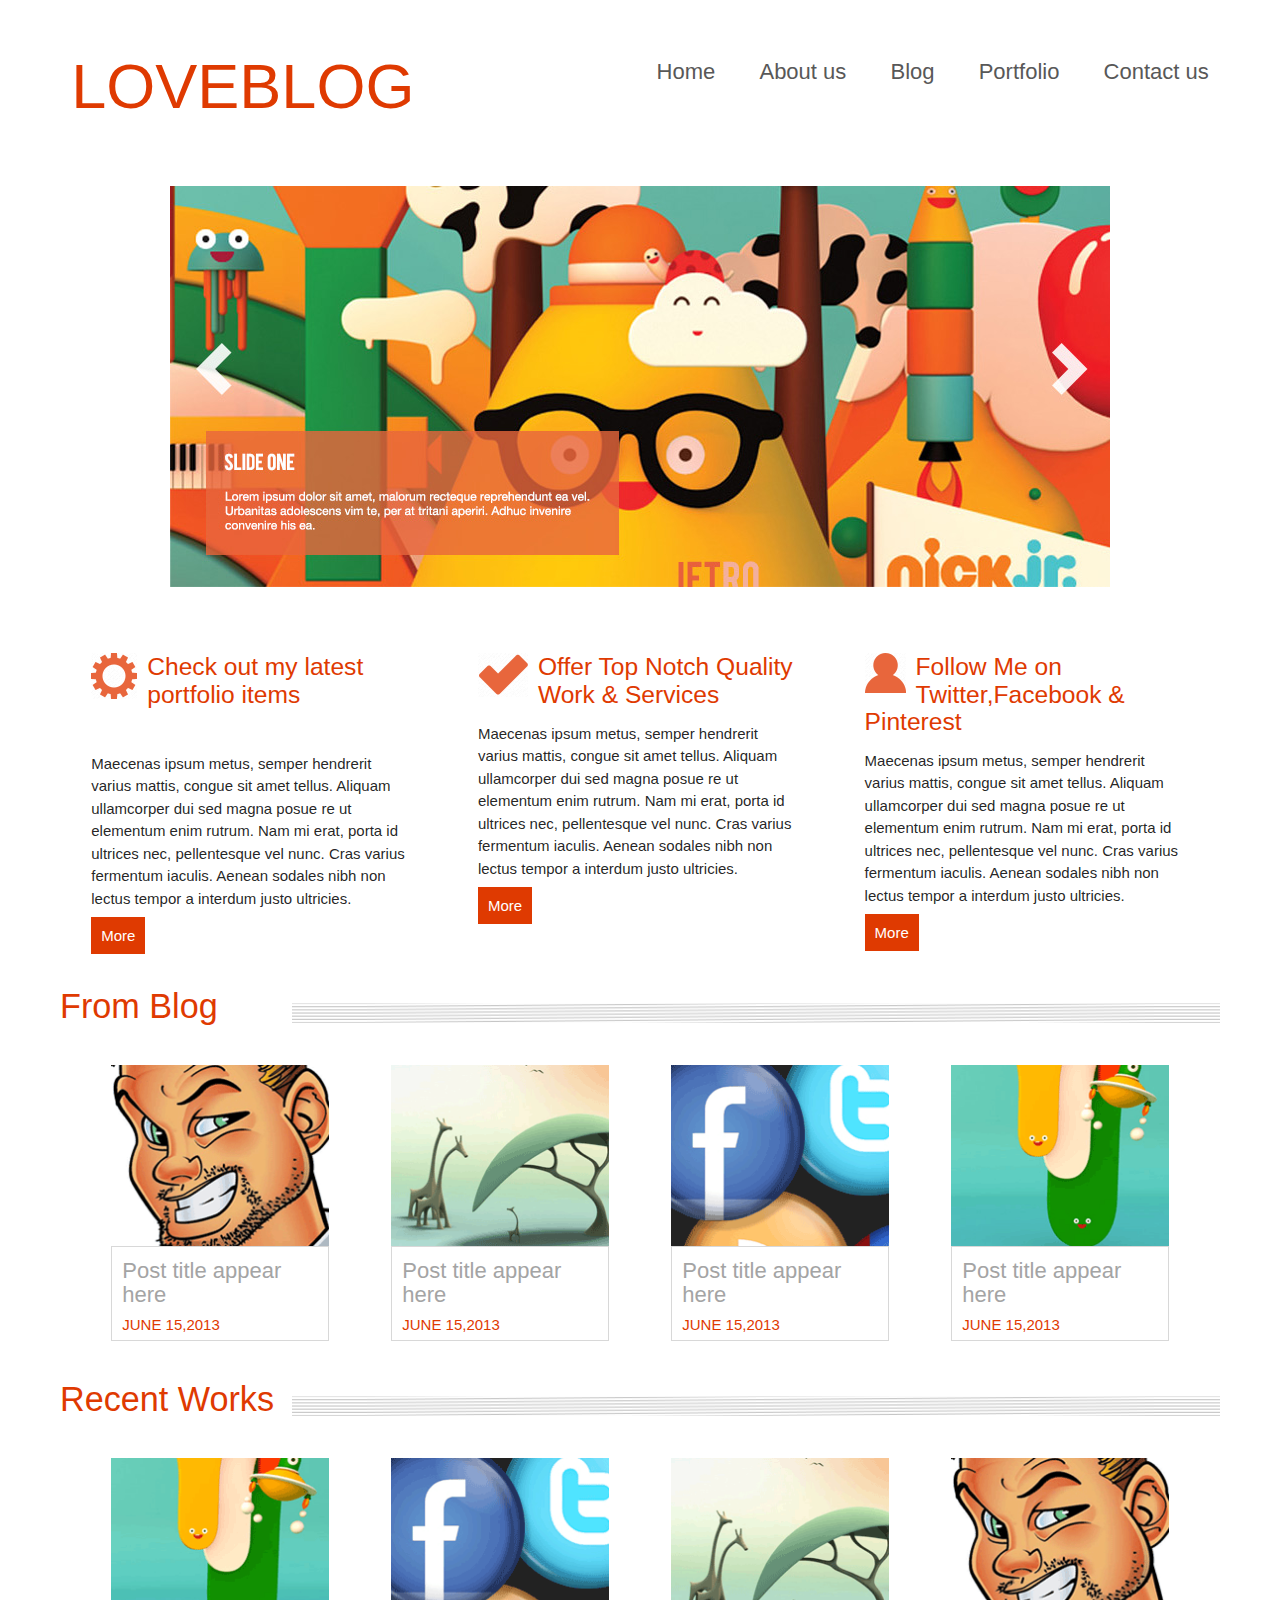
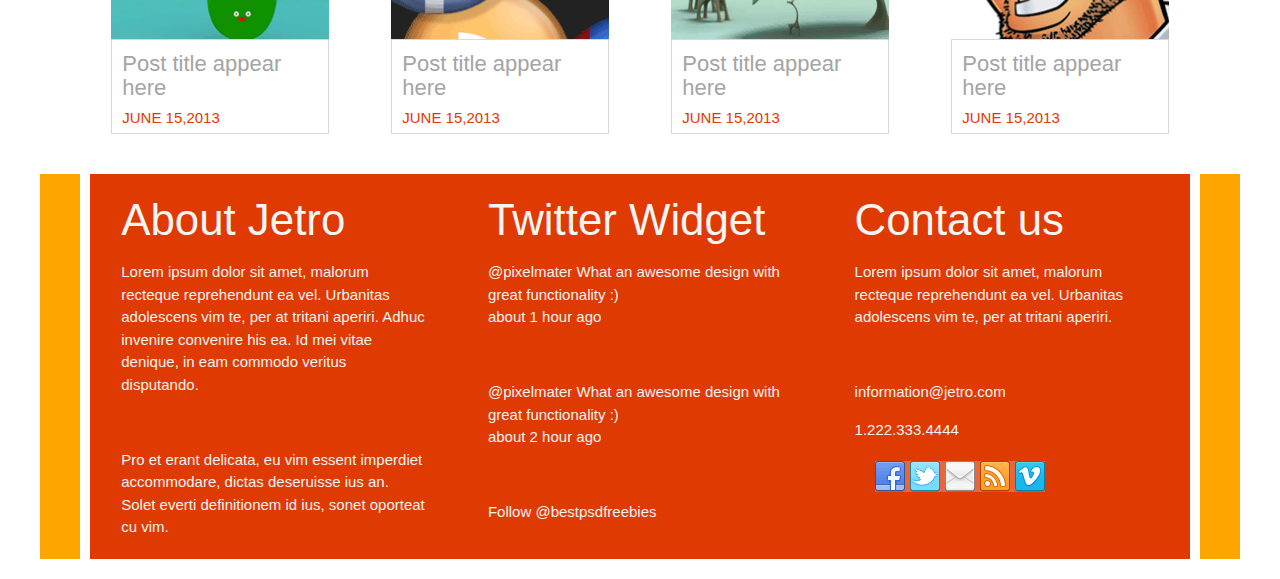
==== commit b245959c: "seccion home lista" ====
--- a/index.html
+++ b/index.html
@@ -7,60 +7,64 @@
 	
 	<link href="css/style.css" rel="stylesheet" media="screen">
     <link href='http://fonts.googleapis.com/css?family=Open+Sans+Condensed:300|Playfair+Display:400italic' rel='stylesheet' type='text/css' />
-    <link href="./css/sass/main.css" rel="stylesheet">
+    <link href="css/main.css" rel="stylesheet">
 
 </head>
 
 <body>	
-		<header class="header_area">
-			<div class="fix header">
+	<header class="header_area">
+		<div class="fix header">
+			<div class="row">
+				<div class="col s3">
+					<div class="logo fix floatleft">
+						<a href="#"><h1>LOVE<span>BLOG</span></h1></a>
+					</div>
+				</div>
+				<div class="col s9">
+					<div class="mainmenu floatright">
+						<ul id="nav">
+							<li><a href="index.html" class="active">Home</a></li>
+							<li><a href="single.html">About us</a></li>
+							<li><a href="blog.html">Blog</a></li>
+							<li><a href="portfolio.html">Portfolio</a></li>
+							<li><a href="contact.html">Contact us</a></li>
+						</ul>
+					</div>
+				</div>
+			</div>
+		</div>
+	</header>
+	<header class="header_bottom_area">
+		<div class="main_content_area fix">
+			<div class="fix content_area structure">
 				<div class="row">
-					<div class="col s3">
-						<div class="logo fix floatleft">
-							<a href="#"><h1>LOVE<span>BLOG</span></h1></a>
-						</div>
-					</div>
-					<div class="col s9">
-						<div class="mainmenu floatright">
-							<ul id="nav">
-								<li><a href="index.html" class="active">Home</a></li>
-								<li><a href="single.html">About us</a></li>
-								<li><a href="blog.html">Blog</a></li>
-								<li><a href="portfolio.html">Portfolio</a></li>
-								<li><a href="contact.html">Contact us</a></li>
-							</ul>
-						</div>
+					<div class="col s12">
+						<div class="fix slider_area">
+            	<div id="ei-slider" class="ei-slider">
+              	 <div class="ei-slider-large">
+										<img src="images/slider.jpg" alt="image06"/>
+  	              </div>
+    		        </div>
+							</div>
+		        </div>
 					</div>
 				</div>
 			</div>
 		</header>
-		<header class="header_bottom_area"></header>
-		<div class="main_content_area fix">
-		<div class="fix content_area structure">
-			<div class="row">
-				<div class="col s12">
-					<div class="fix slider_area">
-            <div id="ei-slider" class="ei-slider">
-               <div class="ei-slider-large">
-									<img src="images/slider.jpg" alt="image06"/>
-                </div>
-            </div>
-					</div>
-        </div>
-			</div>
-		</div>
-			<div class="fix service_area">
-				<div class="fix single_service_container">
+		<div class="fix service_area">
+			<div class="fix single_service_container">
 				<div class="row">
 					<div class="col s4">
 						<div class="fix single_service portfolio floatleft">
-							<h5>Check out my latest portfolio items</h5>
+							<img src="images/portfolio.png" class="foto1">
+							<h5 class="es">Check out my latest portfolio items</h5>
 							<p>Maecenas ipsum metus, semper hendrerit varius mattis, congue sit amet tellus. Aliquam ullamcorper dui sed magna posue re ut elementum enim rutrum. Nam mi erat, porta id ultrices nec, pellentesque vel nunc. Cras varius fermentum iaculis. Aenean sodales nibh non lectus tempor a interdum justo ultricies.</p>
 							<a href="#">More</a>
 						</div>
 					</div>
 					<div class="col s4">
 						<div class="fix single_service offer floatleft">
+							<img src="images/offer.png" class="foto1">
 							<h5>Offer Top Notch Quality Work & Services</h5>
 							<p>Maecenas ipsum metus, semper hendrerit varius mattis, congue sit amet tellus. Aliquam ullamcorper dui sed magna posue re ut elementum enim rutrum. Nam mi erat, porta id ultrices nec, pellentesque vel nunc. Cras varius fermentum iaculis. Aenean sodales nibh non lectus tempor a interdum justo ultricies.</p>
 							<a href="#">More</a>
@@ -68,6 +72,7 @@
 					</div>
 					<div class="col s4">
 						<div class="fix single_service follow floatleft">
+							<img src="images/follow.png" class="foto1">
 							<h5>Follow  Me  on  Twitter,Facebook  &  Pinterest</h5>
 							<p>Maecenas ipsum metus, semper hendrerit varius mattis, congue sit amet tellus. Aliquam ullamcorper dui sed magna posue re ut elementum enim rutrum. Nam mi erat, porta id ultrices nec, pellentesque vel nunc. Cras varius fermentum iaculis. Aenean sodales nibh non lectus tempor a interdum justo ultricies.</p>
 							<a href="#">More</a>
@@ -76,21 +81,22 @@
 				</div>
 			</div>
 			<div class="fix">
-				<h3><span>From Blog</span></h3>
-					<div class="fix single_blogpost_containers">
-						<div class="row">
-							<div class="col s3">
-								<div class="fix single_blog_post floatleft">
-									<img src="images/recent1.png" class="imagenblog"/>
-									<div class="blog_post_meta">
-										<h5>Post title appear here</h5>
-										<h6>JUNE 15,2013</h6>
-									</div>
-								</div>
-							</div>
-							<div class="col s3">
-								<div class="fix single_blog_post floatleft">
-									<img src="images/recent2.png" class="imagenblog"/>
+				<img src="images/heading-bg.png" class="foto2">
+				<h4><span>From Blog</span></h4>
+				<div class="fix single_blogpost_containers">
+					<div class="row">
+						<div class="col s3">
+							<div class="fix single_blog_post floatleft">
+								<img src="images/recent1.png" class="imagenblog"/>
+								<div class="blog_post_meta">
+									<h5>Post title appear here</h5>
+									<h6>JUNE 15,2013</h6>
+								</div>
+							</div>
+						</div>
+						<div class="col s3">
+							<div class="fix single_blog_post floatleft">
+								<img src="images/recent2.png" class="imagenblog"/>
 								<div class="blog_post_meta">
 									<h5>Post title appear here</h5>
 									<h6>JUNE 15,2013</h6>
@@ -119,7 +125,8 @@
 				</div>
 			</div>
 			<div class="fix from_works">
-				<h3><span>Recent Works</span></h3>
+				<img src="images/heading-bg.png" class="foto2">
+				<h4><span>Recent Works</span></h4>
 				<div class="fix single_work_container">
 					<div class="row">
 						<div class="col s3">
@@ -159,8 +166,8 @@
 							</div>
 						</div>
 					</div>
-			</div>
-		</div>
+				</div>
+			</div>
 		</div>
 		<div class="fix footer_area">
 			<div class="fix footer">
@@ -190,13 +197,7 @@
 								<p>information@jetro.com</p>
 								<p>1.222.333.4444</p>
 								<div class="fix social_area">
-									<ul>
-										<li><a href="#" class="facebook">facebook</a></li>
-										<li><a href="#" class="twitter">twitter</a></li>
-										<li><a href="#" class="email">email</a></li>
-										<li><a href="#" class="feed">feed</a></li>
-										<li><a href="#" class="vimeo">vimeo</a></li>
-									</ul>
+									<a href="#"> <img src="images/social.png"> </a>
 								</div>
 							</div>
 						</div>
--- a/css/main.css
+++ b/css/main.css
@@ -0,0 +1,6263 @@
+.materialize-red {
+  background-color: #e51c23 !important; }
+
+.materialize-red-text {
+  color: #e51c23 !important; }
+
+.materialize-red.lighten-5 {
+  background-color: #fdeaeb !important; }
+
+.materialize-red-text.text-lighten-5 {
+  color: #fdeaeb !important; }
+
+.materialize-red.lighten-4 {
+  background-color: #f8c1c3 !important; }
+
+.materialize-red-text.text-lighten-4 {
+  color: #f8c1c3 !important; }
+
+.materialize-red.lighten-3 {
+  background-color: #f3989b !important; }
+
+.materialize-red-text.text-lighten-3 {
+  color: #f3989b !important; }
+
+.materialize-red.lighten-2 {
+  background-color: #ee6e73 !important; }
+
+.materialize-red-text.text-lighten-2 {
+  color: #ee6e73 !important; }
+
+.materialize-red.lighten-1 {
+  background-color: #ea454b !important; }
+
+.materialize-red-text.text-lighten-1 {
+  color: #ea454b !important; }
+
+.materialize-red.darken-1 {
+  background-color: #d0181e !important; }
+
+.materialize-red-text.text-darken-1 {
+  color: #d0181e !important; }
+
+.materialize-red.darken-2 {
+  background-color: #b9151b !important; }
+
+.materialize-red-text.text-darken-2 {
+  color: #b9151b !important; }
+
+.materialize-red.darken-3 {
+  background-color: #a21318 !important; }
+
+.materialize-red-text.text-darken-3 {
+  color: #a21318 !important; }
+
+.materialize-red.darken-4 {
+  background-color: #8b1014 !important; }
+
+.materialize-red-text.text-darken-4 {
+  color: #8b1014 !important; }
+
+.red {
+  background-color: #F44336 !important; }
+
+.red-text {
+  color: #F44336 !important; }
+
+.red.lighten-5 {
+  background-color: #FFEBEE !important; }
+
+.red-text.text-lighten-5 {
+  color: #FFEBEE !important; }
+
+.red.lighten-4 {
+  background-color: #FFCDD2 !important; }
+
+.red-text.text-lighten-4 {
+  color: #FFCDD2 !important; }
+
+.red.lighten-3 {
+  background-color: #EF9A9A !important; }
+
+.red-text.text-lighten-3 {
+  color: #EF9A9A !important; }
+
+.red.lighten-2 {
+  background-color: #E57373 !important; }
+
+.red-text.text-lighten-2 {
+  color: #E57373 !important; }
+
+.red.lighten-1 {
+  background-color: #EF5350 !important; }
+
+.red-text.text-lighten-1 {
+  color: #EF5350 !important; }
+
+.red.darken-1 {
+  background-color: #E53935 !important; }
+
+.red-text.text-darken-1 {
+  color: #E53935 !important; }
+
+.red.darken-2 {
+  background-color: #D32F2F !important; }
+
+.red-text.text-darken-2 {
+  color: #D32F2F !important; }
+
+.red.darken-3 {
+  background-color: #C62828 !important; }
+
+.red-text.text-darken-3 {
+  color: #C62828 !important; }
+
+.red.darken-4 {
+  background-color: #B71C1C !important; }
+
+.red-text.text-darken-4 {
+  color: #B71C1C !important; }
+
+.red.accent-1 {
+  background-color: #FF8A80 !important; }
+
+.red-text.text-accent-1 {
+  color: #FF8A80 !important; }
+
+.red.accent-2 {
+  background-color: #FF5252 !important; }
+
+.red-text.text-accent-2 {
+  color: #FF5252 !important; }
+
+.red.accent-3 {
+  background-color: #FF1744 !important; }
+
+.red-text.text-accent-3 {
+  color: #FF1744 !important; }
+
+.red.accent-4 {
+  background-color: #D50000 !important; }
+
+.red-text.text-accent-4 {
+  color: #D50000 !important; }
+
+.pink {
+  background-color: #e91e63 !important; }
+
+.pink-text {
+  color: #e91e63 !important; }
+
+.pink.lighten-5 {
+  background-color: #fce4ec !important; }
+
+.pink-text.text-lighten-5 {
+  color: #fce4ec !important; }
+
+.pink.lighten-4 {
+  background-color: #f8bbd0 !important; }
+
+.pink-text.text-lighten-4 {
+  color: #f8bbd0 !important; }
+
+.pink.lighten-3 {
+  background-color: #f48fb1 !important; }
+
+.pink-text.text-lighten-3 {
+  color: #f48fb1 !important; }
+
+.pink.lighten-2 {
+  background-color: #f06292 !important; }
+
+.pink-text.text-lighten-2 {
+  color: #f06292 !important; }
+
+.pink.lighten-1 {
+  background-color: #ec407a !important; }
+
+.pink-text.text-lighten-1 {
+  color: #ec407a !important; }
+
+.pink.darken-1 {
+  background-color: #d81b60 !important; }
+
+.pink-text.text-darken-1 {
+  color: #d81b60 !important; }
+
+.pink.darken-2 {
+  background-color: #c2185b !important; }
+
+.pink-text.text-darken-2 {
+  color: #c2185b !important; }
+
+.pink.darken-3 {
+  background-color: #ad1457 !important; }
+
+.pink-text.text-darken-3 {
+  color: #ad1457 !important; }
+
+.pink.darken-4 {
+  background-color: #880e4f !important; }
+
+.pink-text.text-darken-4 {
+  color: #880e4f !important; }
+
+.pink.accent-1 {
+  background-color: #ff80ab !important; }
+
+.pink-text.text-accent-1 {
+  color: #ff80ab !important; }
+
+.pink.accent-2 {
+  background-color: #ff4081 !important; }
+
+.pink-text.text-accent-2 {
+  color: #ff4081 !important; }
+
+.pink.accent-3 {
+  background-color: #f50057 !important; }
+
+.pink-text.text-accent-3 {
+  color: #f50057 !important; }
+
+.pink.accent-4 {
+  background-color: #c51162 !important; }
+
+.pink-text.text-accent-4 {
+  color: #c51162 !important; }
+
+.purple {
+  background-color: #9c27b0 !important; }
+
+.purple-text {
+  color: #9c27b0 !important; }
+
+.purple.lighten-5 {
+  background-color: #f3e5f5 !important; }
+
+.purple-text.text-lighten-5 {
+  color: #f3e5f5 !important; }
+
+.purple.lighten-4 {
+  background-color: #e1bee7 !important; }
+
+.purple-text.text-lighten-4 {
+  color: #e1bee7 !important; }
+
+.purple.lighten-3 {
+  background-color: #ce93d8 !important; }
+
+.purple-text.text-lighten-3 {
+  color: #ce93d8 !important; }
+
+.purple.lighten-2 {
+  background-color: #ba68c8 !important; }
+
+.purple-text.text-lighten-2 {
+  color: #ba68c8 !important; }
+
+.purple.lighten-1 {
+  background-color: #ab47bc !important; }
+
+.purple-text.text-lighten-1 {
+  color: #ab47bc !important; }
+
+.purple.darken-1 {
+  background-color: #8e24aa !important; }
+
+.purple-text.text-darken-1 {
+  color: #8e24aa !important; }
+
+.purple.darken-2 {
+  background-color: #7b1fa2 !important; }
+
+.purple-text.text-darken-2 {
+  color: #7b1fa2 !important; }
+
+.purple.darken-3 {
+  background-color: #6a1b9a !important; }
+
+.purple-text.text-darken-3 {
+  color: #6a1b9a !important; }
+
+.purple.darken-4 {
+  background-color: #4a148c !important; }
+
+.purple-text.text-darken-4 {
+  color: #4a148c !important; }
+
+.purple.accent-1 {
+  background-color: #ea80fc !important; }
+
+.purple-text.text-accent-1 {
+  color: #ea80fc !important; }
+
+.purple.accent-2 {
+  background-color: #e040fb !important; }
+
+.purple-text.text-accent-2 {
+  color: #e040fb !important; }
+
+.purple.accent-3 {
+  background-color: #d500f9 !important; }
+
+.purple-text.text-accent-3 {
+  color: #d500f9 !important; }
+
+.purple.accent-4 {
+  background-color: #aa00ff !important; }
+
+.purple-text.text-accent-4 {
+  color: #aa00ff !important; }
+
+.deep-purple {
+  background-color: #673ab7 !important; }
+
+.deep-purple-text {
+  color: #673ab7 !important; }
+
+.deep-purple.lighten-5 {
+  background-color: #ede7f6 !important; }
+
+.deep-purple-text.text-lighten-5 {
+  color: #ede7f6 !important; }
+
+.deep-purple.lighten-4 {
+  background-color: #d1c4e9 !important; }
+
+.deep-purple-text.text-lighten-4 {
+  color: #d1c4e9 !important; }
+
+.deep-purple.lighten-3 {
+  background-color: #b39ddb !important; }
+
+.deep-purple-text.text-lighten-3 {
+  color: #b39ddb !important; }
+
+.deep-purple.lighten-2 {
+  background-color: #9575cd !important; }
+
+.deep-purple-text.text-lighten-2 {
+  color: #9575cd !important; }
+
+.deep-purple.lighten-1 {
+  background-color: #7e57c2 !important; }
+
+.deep-purple-text.text-lighten-1 {
+  color: #7e57c2 !important; }
+
+.deep-purple.darken-1 {
+  background-color: #5e35b1 !important; }
+
+.deep-purple-text.text-darken-1 {
+  color: #5e35b1 !important; }
+
+.deep-purple.darken-2 {
+  background-color: #512da8 !important; }
+
+.deep-purple-text.text-darken-2 {
+  color: #512da8 !important; }
+
+.deep-purple.darken-3 {
+  background-color: #4527a0 !important; }
+
+.deep-purple-text.text-darken-3 {
+  color: #4527a0 !important; }
+
+.deep-purple.darken-4 {
+  background-color: #311b92 !important; }
+
+.deep-purple-text.text-darken-4 {
+  color: #311b92 !important; }
+
+.deep-purple.accent-1 {
+  background-color: #b388ff !important; }
+
+.deep-purple-text.text-accent-1 {
+  color: #b388ff !important; }
+
+.deep-purple.accent-2 {
+  background-color: #7c4dff !important; }
+
+.deep-purple-text.text-accent-2 {
+  color: #7c4dff !important; }
+
+.deep-purple.accent-3 {
+  background-color: #651fff !important; }
+
+.deep-purple-text.text-accent-3 {
+  color: #651fff !important; }
+
+.deep-purple.accent-4 {
+  background-color: #6200ea !important; }
+
+.deep-purple-text.text-accent-4 {
+  color: #6200ea !important; }
+
+.indigo {
+  background-color: #3f51b5 !important; }
+
+.indigo-text {
+  color: #3f51b5 !important; }
+
+.indigo.lighten-5 {
+  background-color: #e8eaf6 !important; }
+
+.indigo-text.text-lighten-5 {
+  color: #e8eaf6 !important; }
+
+.indigo.lighten-4 {
+  background-color: #c5cae9 !important; }
+
+.indigo-text.text-lighten-4 {
+  color: #c5cae9 !important; }
+
+.indigo.lighten-3 {
+  background-color: #9fa8da !important; }
+
+.indigo-text.text-lighten-3 {
+  color: #9fa8da !important; }
+
+.indigo.lighten-2 {
+  background-color: #7986cb !important; }
+
+.indigo-text.text-lighten-2 {
+  color: #7986cb !important; }
+
+.indigo.lighten-1 {
+  background-color: #5c6bc0 !important; }
+
+.indigo-text.text-lighten-1 {
+  color: #5c6bc0 !important; }
+
+.indigo.darken-1 {
+  background-color: #3949ab !important; }
+
+.indigo-text.text-darken-1 {
+  color: #3949ab !important; }
+
+.indigo.darken-2 {
+  background-color: #303f9f !important; }
+
+.indigo-text.text-darken-2 {
+  color: #303f9f !important; }
+
+.indigo.darken-3 {
+  background-color: #283593 !important; }
+
+.indigo-text.text-darken-3 {
+  color: #283593 !important; }
+
+.indigo.darken-4 {
+  background-color: #1a237e !important; }
+
+.indigo-text.text-darken-4 {
+  color: #1a237e !important; }
+
+.indigo.accent-1 {
+  background-color: #8c9eff !important; }
+
+.indigo-text.text-accent-1 {
+  color: #8c9eff !important; }
+
+.indigo.accent-2 {
+  background-color: #536dfe !important; }
+
+.indigo-text.text-accent-2 {
+  color: #536dfe !important; }
+
+.indigo.accent-3 {
+  background-color: #3d5afe !important; }
+
+.indigo-text.text-accent-3 {
+  color: #3d5afe !important; }
+
+.indigo.accent-4 {
+  background-color: #304ffe !important; }
+
+.indigo-text.text-accent-4 {
+  color: #304ffe !important; }
+
+.blue {
+  background-color: #2196F3 !important; }
+
+.blue-text {
+  color: #2196F3 !important; }
+
+.blue.lighten-5 {
+  background-color: #E3F2FD !important; }
+
+.blue-text.text-lighten-5 {
+  color: #E3F2FD !important; }
+
+.blue.lighten-4 {
+  background-color: #BBDEFB !important; }
+
+.blue-text.text-lighten-4 {
+  color: #BBDEFB !important; }
+
+.blue.lighten-3 {
+  background-color: #90CAF9 !important; }
+
+.blue-text.text-lighten-3 {
+  color: #90CAF9 !important; }
+
+.blue.lighten-2 {
+  background-color: #64B5F6 !important; }
+
+.blue-text.text-lighten-2 {
+  color: #64B5F6 !important; }
+
+.blue.lighten-1 {
+  background-color: #42A5F5 !important; }
+
+.blue-text.text-lighten-1 {
+  color: #42A5F5 !important; }
+
+.blue.darken-1 {
+  background-color: #1E88E5 !important; }
+
+.blue-text.text-darken-1 {
+  color: #1E88E5 !important; }
+
+.blue.darken-2 {
+  background-color: #1976D2 !important; }
+
+.blue-text.text-darken-2 {
+  color: #1976D2 !important; }
+
+.blue.darken-3 {
+  background-color: #1565C0 !important; }
+
+.blue-text.text-darken-3 {
+  color: #1565C0 !important; }
+
+.blue.darken-4 {
+  background-color: #0D47A1 !important; }
+
+.blue-text.text-darken-4 {
+  color: #0D47A1 !important; }
+
+.blue.accent-1 {
+  background-color: #82B1FF !important; }
+
+.blue-text.text-accent-1 {
+  color: #82B1FF !important; }
+
+.blue.accent-2 {
+  background-color: #448AFF !important; }
+
+.blue-text.text-accent-2 {
+  color: #448AFF !important; }
+
+.blue.accent-3 {
+  background-color: #2979FF !important; }
+
+.blue-text.text-accent-3 {
+  color: #2979FF !important; }
+
+.blue.accent-4 {
+  background-color: #2962FF !important; }
+
+.blue-text.text-accent-4 {
+  color: #2962FF !important; }
+
+.light-blue {
+  background-color: #03a9f4 !important; }
+
+.light-blue-text {
+  color: #03a9f4 !important; }
+
+.light-blue.lighten-5 {
+  background-color: #e1f5fe !important; }
+
+.light-blue-text.text-lighten-5 {
+  color: #e1f5fe !important; }
+
+.light-blue.lighten-4 {
+  background-color: #b3e5fc !important; }
+
+.light-blue-text.text-lighten-4 {
+  color: #b3e5fc !important; }
+
+.light-blue.lighten-3 {
+  background-color: #81d4fa !important; }
+
+.light-blue-text.text-lighten-3 {
+  color: #81d4fa !important; }
+
+.light-blue.lighten-2 {
+  background-color: #4fc3f7 !important; }
+
+.light-blue-text.text-lighten-2 {
+  color: #4fc3f7 !important; }
+
+.light-blue.lighten-1 {
+  background-color: #29b6f6 !important; }
+
+.light-blue-text.text-lighten-1 {
+  color: #29b6f6 !important; }
+
+.light-blue.darken-1 {
+  background-color: #039be5 !important; }
+
+.light-blue-text.text-darken-1 {
+  color: #039be5 !important; }
+
+.light-blue.darken-2 {
+  background-color: #0288d1 !important; }
+
+.light-blue-text.text-darken-2 {
+  color: #0288d1 !important; }
+
+.light-blue.darken-3 {
+  background-color: #0277bd !important; }
+
+.light-blue-text.text-darken-3 {
+  color: #0277bd !important; }
+
+.light-blue.darken-4 {
+  background-color: #01579b !important; }
+
+.light-blue-text.text-darken-4 {
+  color: #01579b !important; }
+
+.light-blue.accent-1 {
+  background-color: #80d8ff !important; }
+
+.light-blue-text.text-accent-1 {
+  color: #80d8ff !important; }
+
+.light-blue.accent-2 {
+  background-color: #40c4ff !important; }
+
+.light-blue-text.text-accent-2 {
+  color: #40c4ff !important; }
+
+.light-blue.accent-3 {
+  background-color: #00b0ff !important; }
+
+.light-blue-text.text-accent-3 {
+  color: #00b0ff !important; }
+
+.light-blue.accent-4 {
+  background-color: #0091ea !important; }
+
+.light-blue-text.text-accent-4 {
+  color: #0091ea !important; }
+
+.cyan {
+  background-color: #00bcd4 !important; }
+
+.cyan-text {
+  color: #00bcd4 !important; }
+
+.cyan.lighten-5 {
+  background-color: #e0f7fa !important; }
+
+.cyan-text.text-lighten-5 {
+  color: #e0f7fa !important; }
+
+.cyan.lighten-4 {
+  background-color: #b2ebf2 !important; }
+
+.cyan-text.text-lighten-4 {
+  color: #b2ebf2 !important; }
+
+.cyan.lighten-3 {
+  background-color: #80deea !important; }
+
+.cyan-text.text-lighten-3 {
+  color: #80deea !important; }
+
+.cyan.lighten-2 {
+  background-color: #4dd0e1 !important; }
+
+.cyan-text.text-lighten-2 {
+  color: #4dd0e1 !important; }
+
+.cyan.lighten-1 {
+  background-color: #26c6da !important; }
+
+.cyan-text.text-lighten-1 {
+  color: #26c6da !important; }
+
+.cyan.darken-1 {
+  background-color: #00acc1 !important; }
+
+.cyan-text.text-darken-1 {
+  color: #00acc1 !important; }
+
+.cyan.darken-2 {
+  background-color: #0097a7 !important; }
+
+.cyan-text.text-darken-2 {
+  color: #0097a7 !important; }
+
+.cyan.darken-3 {
+  background-color: #00838f !important; }
+
+.cyan-text.text-darken-3 {
+  color: #00838f !important; }
+
+.cyan.darken-4 {
+  background-color: #006064 !important; }
+
+.cyan-text.text-darken-4 {
+  color: #006064 !important; }
+
+.cyan.accent-1 {
+  background-color: #84ffff !important; }
+
+.cyan-text.text-accent-1 {
+  color: #84ffff !important; }
+
+.cyan.accent-2 {
+  background-color: #18ffff !important; }
+
+.cyan-text.text-accent-2 {
+  color: #18ffff !important; }
+
+.cyan.accent-3 {
+  background-color: #00e5ff !important; }
+
+.cyan-text.text-accent-3 {
+  color: #00e5ff !important; }
+
+.cyan.accent-4 {
+  background-color: #00b8d4 !important; }
+
+.cyan-text.text-accent-4 {
+  color: #00b8d4 !important; }
+
+.teal {
+  background-color: #009688 !important; }
+
+.teal-text {
+  color: #009688 !important; }
+
+.teal.lighten-5 {
+  background-color: #e0f2f1 !important; }
+
+.teal-text.text-lighten-5 {
+  color: #e0f2f1 !important; }
+
+.teal.lighten-4 {
+  background-color: #b2dfdb !important; }
+
+.teal-text.text-lighten-4 {
+  color: #b2dfdb !important; }
+
+.teal.lighten-3 {
+  background-color: #80cbc4 !important; }
+
+.teal-text.text-lighten-3 {
+  color: #80cbc4 !important; }
+
+.teal.lighten-2 {
+  background-color: #4db6ac !important; }
+
+.teal-text.text-lighten-2 {
+  color: #4db6ac !important; }
+
+.teal.lighten-1 {
+  background-color: #26a69a !important; }
+
+.teal-text.text-lighten-1 {
+  color: #26a69a !important; }
+
+.teal.darken-1 {
+  background-color: #00897b !important; }
+
+.teal-text.text-darken-1 {
+  color: #00897b !important; }
+
+.teal.darken-2 {
+  background-color: #00796b !important; }
+
+.teal-text.text-darken-2 {
+  color: #00796b !important; }
+
+.teal.darken-3 {
+  background-color: #00695c !important; }
+
+.teal-text.text-darken-3 {
+  color: #00695c !important; }
+
+.teal.darken-4 {
+  background-color: #004d40 !important; }
+
+.teal-text.text-darken-4 {
+  color: #004d40 !important; }
+
+.teal.accent-1 {
+  background-color: #a7ffeb !important; }
+
+.teal-text.text-accent-1 {
+  color: #a7ffeb !important; }
+
+.teal.accent-2 {
+  background-color: #64ffda !important; }
+
+.teal-text.text-accent-2 {
+  color: #64ffda !important; }
+
+.teal.accent-3 {
+  background-color: #1de9b6 !important; }
+
+.teal-text.text-accent-3 {
+  color: #1de9b6 !important; }
+
+.teal.accent-4 {
+  background-color: #00bfa5 !important; }
+
+.teal-text.text-accent-4 {
+  color: #00bfa5 !important; }
+
+.green {
+  background-color: #4CAF50 !important; }
+
+.green-text {
+  color: #4CAF50 !important; }
+
+.green.lighten-5 {
+  background-color: #E8F5E9 !important; }
+
+.green-text.text-lighten-5 {
+  color: #E8F5E9 !important; }
+
+.green.lighten-4 {
+  background-color: #C8E6C9 !important; }
+
+.green-text.text-lighten-4 {
+  color: #C8E6C9 !important; }
+
+.green.lighten-3 {
+  background-color: #A5D6A7 !important; }
+
+.green-text.text-lighten-3 {
+  color: #A5D6A7 !important; }
+
+.green.lighten-2 {
+  background-color: #81C784 !important; }
+
+.green-text.text-lighten-2 {
+  color: #81C784 !important; }
+
+.green.lighten-1 {
+  background-color: #66BB6A !important; }
+
+.green-text.text-lighten-1 {
+  color: #66BB6A !important; }
+
+.green.darken-1 {
+  background-color: #43A047 !important; }
+
+.green-text.text-darken-1 {
+  color: #43A047 !important; }
+
+.green.darken-2 {
+  background-color: #388E3C !important; }
+
+.green-text.text-darken-2 {
+  color: #388E3C !important; }
+
+.green.darken-3 {
+  background-color: #2E7D32 !important; }
+
+.green-text.text-darken-3 {
+  color: #2E7D32 !important; }
+
+.green.darken-4 {
+  background-color: #1B5E20 !important; }
+
+.green-text.text-darken-4 {
+  color: #1B5E20 !important; }
+
+.green.accent-1 {
+  background-color: #B9F6CA !important; }
+
+.green-text.text-accent-1 {
+  color: #B9F6CA !important; }
+
+.green.accent-2 {
+  background-color: #69F0AE !important; }
+
+.green-text.text-accent-2 {
+  color: #69F0AE !important; }
+
+.green.accent-3 {
+  background-color: #00E676 !important; }
+
+.green-text.text-accent-3 {
+  color: #00E676 !important; }
+
+.green.accent-4 {
+  background-color: #00C853 !important; }
+
+.green-text.text-accent-4 {
+  color: #00C853 !important; }
+
+.light-green {
+  background-color: #8bc34a !important; }
+
+.light-green-text {
+  color: #8bc34a !important; }
+
+.light-green.lighten-5 {
+  background-color: #f1f8e9 !important; }
+
+.light-green-text.text-lighten-5 {
+  color: #f1f8e9 !important; }
+
+.light-green.lighten-4 {
+  background-color: #dcedc8 !important; }
+
+.light-green-text.text-lighten-4 {
+  color: #dcedc8 !important; }
+
+.light-green.lighten-3 {
+  background-color: #c5e1a5 !important; }
+
+.light-green-text.text-lighten-3 {
+  color: #c5e1a5 !important; }
+
+.light-green.lighten-2 {
+  background-color: #aed581 !important; }
+
+.light-green-text.text-lighten-2 {
+  color: #aed581 !important; }
+
+.light-green.lighten-1 {
+  background-color: #9ccc65 !important; }
+
+.light-green-text.text-lighten-1 {
+  color: #9ccc65 !important; }
+
+.light-green.darken-1 {
+  background-color: #7cb342 !important; }
+
+.light-green-text.text-darken-1 {
+  color: #7cb342 !important; }
+
+.light-green.darken-2 {
+  background-color: #689f38 !important; }
+
+.light-green-text.text-darken-2 {
+  color: #689f38 !important; }
+
+.light-green.darken-3 {
+  background-color: #558b2f !important; }
+
+.light-green-text.text-darken-3 {
+  color: #558b2f !important; }
+
+.light-green.darken-4 {
+  background-color: #33691e !important; }
+
+.light-green-text.text-darken-4 {
+  color: #33691e !important; }
+
+.light-green.accent-1 {
+  background-color: #ccff90 !important; }
+
+.light-green-text.text-accent-1 {
+  color: #ccff90 !important; }
+
+.light-green.accent-2 {
+  background-color: #b2ff59 !important; }
+
+.light-green-text.text-accent-2 {
+  color: #b2ff59 !important; }
+
+.light-green.accent-3 {
+  background-color: #76ff03 !important; }
+
+.light-green-text.text-accent-3 {
+  color: #76ff03 !important; }
+
+.light-green.accent-4 {
+  background-color: #64dd17 !important; }
+
+.light-green-text.text-accent-4 {
+  color: #64dd17 !important; }
+
+.lime {
+  background-color: #cddc39 !important; }
+
+.lime-text {
+  color: #cddc39 !important; }
+
+.lime.lighten-5 {
+  background-color: #f9fbe7 !important; }
+
+.lime-text.text-lighten-5 {
+  color: #f9fbe7 !important; }
+
+.lime.lighten-4 {
+  background-color: #f0f4c3 !important; }
+
+.lime-text.text-lighten-4 {
+  color: #f0f4c3 !important; }
+
+.lime.lighten-3 {
+  background-color: #e6ee9c !important; }
+
+.lime-text.text-lighten-3 {
+  color: #e6ee9c !important; }
+
+.lime.lighten-2 {
+  background-color: #dce775 !important; }
+
+.lime-text.text-lighten-2 {
+  color: #dce775 !important; }
+
+.lime.lighten-1 {
+  background-color: #d4e157 !important; }
+
+.lime-text.text-lighten-1 {
+  color: #d4e157 !important; }
+
+.lime.darken-1 {
+  background-color: #c0ca33 !important; }
+
+.lime-text.text-darken-1 {
+  color: #c0ca33 !important; }
+
+.lime.darken-2 {
+  background-color: #afb42b !important; }
+
+.lime-text.text-darken-2 {
+  color: #afb42b !important; }
+
+.lime.darken-3 {
+  background-color: #9e9d24 !important; }
+
+.lime-text.text-darken-3 {
+  color: #9e9d24 !important; }
+
+.lime.darken-4 {
+  background-color: #827717 !important; }
+
+.lime-text.text-darken-4 {
+  color: #827717 !important; }
+
+.lime.accent-1 {
+  background-color: #f4ff81 !important; }
+
+.lime-text.text-accent-1 {
+  color: #f4ff81 !important; }
+
+.lime.accent-2 {
+  background-color: #eeff41 !important; }
+
+.lime-text.text-accent-2 {
+  color: #eeff41 !important; }
+
+.lime.accent-3 {
+  background-color: #c6ff00 !important; }
+
+.lime-text.text-accent-3 {
+  color: #c6ff00 !important; }
+
+.lime.accent-4 {
+  background-color: #aeea00 !important; }
+
+.lime-text.text-accent-4 {
+  color: #aeea00 !important; }
+
+.yellow {
+  background-color: #ffeb3b !important; }
+
+.yellow-text {
+  color: #ffeb3b !important; }
+
+.yellow.lighten-5 {
+  background-color: #fffde7 !important; }
+
+.yellow-text.text-lighten-5 {
+  color: #fffde7 !important; }
+
+.yellow.lighten-4 {
+  background-color: #fff9c4 !important; }
+
+.yellow-text.text-lighten-4 {
+  color: #fff9c4 !important; }
+
+.yellow.lighten-3 {
+  background-color: #fff59d !important; }
+
+.yellow-text.text-lighten-3 {
+  color: #fff59d !important; }
+
+.yellow.lighten-2 {
+  background-color: #fff176 !important; }
+
+.yellow-text.text-lighten-2 {
+  color: #fff176 !important; }
+
+.yellow.lighten-1 {
+  background-color: #ffee58 !important; }
+
+.yellow-text.text-lighten-1 {
+  color: #ffee58 !important; }
+
+.yellow.darken-1 {
+  background-color: #fdd835 !important; }
+
+.yellow-text.text-darken-1 {
+  color: #fdd835 !important; }
+
+.yellow.darken-2 {
+  background-color: #fbc02d !important; }
+
+.yellow-text.text-darken-2 {
+  color: #fbc02d !important; }
+
+.yellow.darken-3 {
+  background-color: #f9a825 !important; }
+
+.yellow-text.text-darken-3 {
+  color: #f9a825 !important; }
+
+.yellow.darken-4 {
+  background-color: #f57f17 !important; }
+
+.yellow-text.text-darken-4 {
+  color: #f57f17 !important; }
+
+.yellow.accent-1 {
+  background-color: #ffff8d !important; }
+
+.yellow-text.text-accent-1 {
+  color: #ffff8d !important; }
+
+.yellow.accent-2 {
+  background-color: #ffff00 !important; }
+
+.yellow-text.text-accent-2 {
+  color: #ffff00 !important; }
+
+.yellow.accent-3 {
+  background-color: #ffea00 !important; }
+
+.yellow-text.text-accent-3 {
+  color: #ffea00 !important; }
+
+.yellow.accent-4 {
+  background-color: #ffd600 !important; }
+
+.yellow-text.text-accent-4 {
+  color: #ffd600 !important; }
+
+.amber {
+  background-color: #ffc107 !important; }
+
+.amber-text {
+  color: #ffc107 !important; }
+
+.amber.lighten-5 {
+  background-color: #fff8e1 !important; }
+
+.amber-text.text-lighten-5 {
+  color: #fff8e1 !important; }
+
+.amber.lighten-4 {
+  background-color: #ffecb3 !important; }
+
+.amber-text.text-lighten-4 {
+  color: #ffecb3 !important; }
+
+.amber.lighten-3 {
+  background-color: #ffe082 !important; }
+
+.amber-text.text-lighten-3 {
+  color: #ffe082 !important; }
+
+.amber.lighten-2 {
+  background-color: #ffd54f !important; }
+
+.amber-text.text-lighten-2 {
+  color: #ffd54f !important; }
+
+.amber.lighten-1 {
+  background-color: #ffca28 !important; }
+
+.amber-text.text-lighten-1 {
+  color: #ffca28 !important; }
+
+.amber.darken-1 {
+  background-color: #ffb300 !important; }
+
+.amber-text.text-darken-1 {
+  color: #ffb300 !important; }
+
+.amber.darken-2 {
+  background-color: #ffa000 !important; }
+
+.amber-text.text-darken-2 {
+  color: #ffa000 !important; }
+
+.amber.darken-3 {
+  background-color: #ff8f00 !important; }
+
+.amber-text.text-darken-3 {
+  color: #ff8f00 !important; }
+
+.amber.darken-4 {
+  background-color: #ff6f00 !important; }
+
+.amber-text.text-darken-4 {
+  color: #ff6f00 !important; }
+
+.amber.accent-1 {
+  background-color: #ffe57f !important; }
+
+.amber-text.text-accent-1 {
+  color: #ffe57f !important; }
+
+.amber.accent-2 {
+  background-color: #ffd740 !important; }
+
+.amber-text.text-accent-2 {
+  color: #ffd740 !important; }
+
+.amber.accent-3 {
+  background-color: #ffc400 !important; }
+
+.amber-text.text-accent-3 {
+  color: #ffc400 !important; }
+
+.amber.accent-4 {
+  background-color: #ffab00 !important; }
+
+.amber-text.text-accent-4 {
+  color: #ffab00 !important; }
+
+.orange {
+  background-color: #ff9800 !important; }
+
+.orange-text {
+  color: #ff9800 !important; }
+
+.orange.lighten-5 {
+  background-color: #fff3e0 !important; }
+
+.orange-text.text-lighten-5 {
+  color: #fff3e0 !important; }
+
+.orange.lighten-4 {
+  background-color: #ffe0b2 !important; }
+
+.orange-text.text-lighten-4 {
+  color: #ffe0b2 !important; }
+
+.orange.lighten-3 {
+  background-color: #ffcc80 !important; }
+
+.orange-text.text-lighten-3 {
+  color: #ffcc80 !important; }
+
+.orange.lighten-2 {
+  background-color: #ffb74d !important; }
+
+.orange-text.text-lighten-2 {
+  color: #ffb74d !important; }
+
+.orange.lighten-1 {
+  background-color: #ffa726 !important; }
+
+.orange-text.text-lighten-1 {
+  color: #ffa726 !important; }
+
+.orange.darken-1 {
+  background-color: #fb8c00 !important; }
+
+.orange-text.text-darken-1 {
+  color: #fb8c00 !important; }
+
+.orange.darken-2 {
+  background-color: #f57c00 !important; }
+
+.orange-text.text-darken-2 {
+  color: #f57c00 !important; }
+
+.orange.darken-3 {
+  background-color: #ef6c00 !important; }
+
+.orange-text.text-darken-3 {
+  color: #ef6c00 !important; }
+
+.orange.darken-4 {
+  background-color: #e65100 !important; }
+
+.orange-text.text-darken-4 {
+  color: #e65100 !important; }
+
+.orange.accent-1 {
+  background-color: #ffd180 !important; }
+
+.orange-text.text-accent-1 {
+  color: #ffd180 !important; }
+
+.orange.accent-2 {
+  background-color: #ffab40 !important; }
+
+.orange-text.text-accent-2 {
+  color: #ffab40 !important; }
+
+.orange.accent-3 {
+  background-color: #ff9100 !important; }
+
+.orange-text.text-accent-3 {
+  color: #ff9100 !important; }
+
+.orange.accent-4 {
+  background-color: #ff6d00 !important; }
+
+.orange-text.text-accent-4 {
+  color: #ff6d00 !important; }
+
+.deep-orange {
+  background-color: #ff5722 !important; }
+
+.deep-orange-text {
+  color: #ff5722 !important; }
+
+.deep-orange.lighten-5 {
+  background-color: #fbe9e7 !important; }
+
+.deep-orange-text.text-lighten-5 {
+  color: #fbe9e7 !important; }
+
+.deep-orange.lighten-4 {
+  background-color: #ffccbc !important; }
+
+.deep-orange-text.text-lighten-4 {
+  color: #ffccbc !important; }
+
+.deep-orange.lighten-3 {
+  background-color: #ffab91 !important; }
+
+.deep-orange-text.text-lighten-3 {
+  color: #ffab91 !important; }
+
+.deep-orange.lighten-2 {
+  background-color: #ff8a65 !important; }
+
+.deep-orange-text.text-lighten-2 {
+  color: #ff8a65 !important; }
+
+.deep-orange.lighten-1 {
+  background-color: #ff7043 !important; }
+
+.deep-orange-text.text-lighten-1 {
+  color: #ff7043 !important; }
+
+.deep-orange.darken-1 {
+  background-color: #f4511e !important; }
+
+.deep-orange-text.text-darken-1 {
+  color: #f4511e !important; }
+
+.deep-orange.darken-2 {
+  background-color: #e64a19 !important; }
+
+.deep-orange-text.text-darken-2 {
+  color: #e64a19 !important; }
+
+.deep-orange.darken-3 {
+  background-color: #d84315 !important; }
+
+.deep-orange-text.text-darken-3 {
+  color: #d84315 !important; }
+
+.deep-orange.darken-4 {
+  background-color: #bf360c !important; }
+
+.deep-orange-text.text-darken-4 {
+  color: #bf360c !important; }
+
+.deep-orange.accent-1 {
+  background-color: #ff9e80 !important; }
+
+.deep-orange-text.text-accent-1 {
+  color: #ff9e80 !important; }
+
+.deep-orange.accent-2 {
+  background-color: #ff6e40 !important; }
+
+.deep-orange-text.text-accent-2 {
+  color: #ff6e40 !important; }
+
+.deep-orange.accent-3 {
+  background-color: #ff3d00 !important; }
+
+.deep-orange-text.text-accent-3 {
+  color: #ff3d00 !important; }
+
+.deep-orange.accent-4 {
+  background-color: #dd2c00 !important; }
+
+.deep-orange-text.text-accent-4 {
+  color: #dd2c00 !important; }
+
+.brown {
+  background-color: #795548 !important; }
+
+.brown-text {
+  color: #795548 !important; }
+
+.brown.lighten-5 {
+  background-color: #efebe9 !important; }
+
+.brown-text.text-lighten-5 {
+  color: #efebe9 !important; }
+
+.brown.lighten-4 {
+  background-color: #d7ccc8 !important; }
+
+.brown-text.text-lighten-4 {
+  color: #d7ccc8 !important; }
+
+.brown.lighten-3 {
+  background-color: #bcaaa4 !important; }
+
+.brown-text.text-lighten-3 {
+  color: #bcaaa4 !important; }
+
+.brown.lighten-2 {
+  background-color: #a1887f !important; }
+
+.brown-text.text-lighten-2 {
+  color: #a1887f !important; }
+
+.brown.lighten-1 {
+  background-color: #8d6e63 !important; }
+
+.brown-text.text-lighten-1 {
+  color: #8d6e63 !important; }
+
+.brown.darken-1 {
+  background-color: #6d4c41 !important; }
+
+.brown-text.text-darken-1 {
+  color: #6d4c41 !important; }
+
+.brown.darken-2 {
+  background-color: #5d4037 !important; }
+
+.brown-text.text-darken-2 {
+  color: #5d4037 !important; }
+
+.brown.darken-3 {
+  background-color: #4e342e !important; }
+
+.brown-text.text-darken-3 {
+  color: #4e342e !important; }
+
+.brown.darken-4 {
+  background-color: #3e2723 !important; }
+
+.brown-text.text-darken-4 {
+  color: #3e2723 !important; }
+
+.blue-grey {
+  background-color: #607d8b !important; }
+
+.blue-grey-text {
+  color: #607d8b !important; }
+
+.blue-grey.lighten-5 {
+  background-color: #eceff1 !important; }
+
+.blue-grey-text.text-lighten-5 {
+  color: #eceff1 !important; }
+
+.blue-grey.lighten-4 {
+  background-color: #cfd8dc !important; }
+
+.blue-grey-text.text-lighten-4 {
+  color: #cfd8dc !important; }
+
+.blue-grey.lighten-3 {
+  background-color: #b0bec5 !important; }
+
+.blue-grey-text.text-lighten-3 {
+  color: #b0bec5 !important; }
+
+.blue-grey.lighten-2 {
+  background-color: #90a4ae !important; }
+
+.blue-grey-text.text-lighten-2 {
+  color: #90a4ae !important; }
+
+.blue-grey.lighten-1 {
+  background-color: #78909c !important; }
+
+.blue-grey-text.text-lighten-1 {
+  color: #78909c !important; }
+
+.blue-grey.darken-1 {
+  background-color: #546e7a !important; }
+
+.blue-grey-text.text-darken-1 {
+  color: #546e7a !important; }
+
+.blue-grey.darken-2 {
+  background-color: #455a64 !important; }
+
+.blue-grey-text.text-darken-2 {
+  color: #455a64 !important; }
+
+.blue-grey.darken-3 {
+  background-color: #37474f !important; }
+
+.blue-grey-text.text-darken-3 {
+  color: #37474f !important; }
+
+.blue-grey.darken-4 {
+  background-color: #263238 !important; }
+
+.blue-grey-text.text-darken-4 {
+  color: #263238 !important; }
+
+.grey {
+  background-color: #9e9e9e !important; }
+
+.grey-text {
+  color: #9e9e9e !important; }
+
+.grey.lighten-5 {
+  background-color: #fafafa !important; }
+
+.grey-text.text-lighten-5 {
+  color: #fafafa !important; }
+
+.grey.lighten-4 {
+  background-color: #f5f5f5 !important; }
+
+.grey-text.text-lighten-4 {
+  color: #f5f5f5 !important; }
+
+.grey.lighten-3 {
+  background-color: #eeeeee !important; }
+
+.grey-text.text-lighten-3 {
+  color: #eeeeee !important; }
+
+.grey.lighten-2 {
+  background-color: #e0e0e0 !important; }
+
+.grey-text.text-lighten-2 {
+  color: #e0e0e0 !important; }
+
+.grey.lighten-1 {
+  background-color: #bdbdbd !important; }
+
+.grey-text.text-lighten-1 {
+  color: #bdbdbd !important; }
+
+.grey.darken-1 {
+  background-color: #757575 !important; }
+
+.grey-text.text-darken-1 {
+  color: #757575 !important; }
+
+.grey.darken-2 {
+  background-color: #616161 !important; }
+
+.grey-text.text-darken-2 {
+  color: #616161 !important; }
+
+.grey.darken-3 {
+  background-color: #424242 !important; }
+
+.grey-text.text-darken-3 {
+  color: #424242 !important; }
+
+.grey.darken-4 {
+  background-color: #212121 !important; }
+
+.grey-text.text-darken-4 {
+  color: #212121 !important; }
+
+.shades.black {
+  background-color: #000000 !important; }
+
+.shades-text.text-black {
+  color: #000000 !important; }
+
+.shades.white {
+  background-color: #FFFFFF !important; }
+
+.shades-text.text-white {
+  color: #FFFFFF !important; }
+
+.shades.transparent {
+  background-color: transparent !important; }
+
+.shades-text.text-transparent {
+  color: transparent !important; }
+
+.black {
+  background-color: #000000 !important; }
+
+.black-text {
+  color: #000000 !important; }
+
+.white {
+  background-color: #FFFFFF !important; }
+
+.white-text {
+  color: #FFFFFF !important; }
+
+.transparent {
+  background-color: transparent !important; }
+
+.transparent-text {
+  color: transparent !important; }
+
+/* ==========================================================================
+   Materialize variables
+   ========================================================================== */
+/**
+ * Table of Contents:
+ *
+ *  1. Colors
+ *  2. Badges
+ *  3. Buttons
+ *  4. Cards
+ *  5. Collapsible
+ *  6. Chips
+ *  7. Date Picker
+ *  8. Dropdown
+ *  10. Forms
+ *  11. Global
+ *  12. Grid
+ *  13. Navigation Bar
+ *  14. Side Navigation
+ *  15. Photo Slider
+ *  16. Spinners | Loaders
+ *  17. Tabs
+ *  18. Tables
+ *  19. Toasts
+ *  20. Typography
+ *  21. Footer
+ *  22. Flow Text
+ *  23. Collections
+ *  24. Progress Bar
+ */
+/* 1. Colors
+   ========================================================================== */
+/* 2. Badges
+   ========================================================================== */
+/* 3. Buttons
+   ========================================================================== */
+/* 4. Cards
+   ========================================================================== */
+/* 5. Collapsible
+   ========================================================================== */
+/* 6. Chips
+   ========================================================================== */
+/* 7. Date Picker
+   ========================================================================== */
+/* 8. Dropdown
+   ========================================================================== */
+/* 9. Fonts
+   ========================================================================== */
+/* 10. Forms
+   ========================================================================== */
+/* 11. Global
+   ========================================================================== */
+/* 12. Grid
+   ========================================================================== */
+/* 13. Navigation Bar
+   ========================================================================== */
+/* 14. Side Navigation
+   ========================================================================== */
+/* 15. Photo Slider
+   ========================================================================== */
+/* 16. Spinners | Loaders
+   ========================================================================== */
+/* 17. Tabs
+   ========================================================================== */
+/* 18. Tables
+   ========================================================================== */
+/* 19. Toasts
+   ========================================================================== */
+/* 20. Typography
+   ========================================================================== */
+/* 21. Footer
+   ========================================================================== */
+/* 22. Flow Text
+   ========================================================================== */
+/* 23. Collections
+   ========================================================================== */
+/* 24. Progress Bar
+   ========================================================================== */
+/*! normalize.css v3.0.3 | MIT License | github.com/necolas/normalize.css */
+/**
+ * 1. Set default font family to sans-serif.
+ * 2. Prevent iOS and IE text size adjust after device orientation change,
+ *    without disabling user zoom.
+ */
+html {
+  font-family: sans-serif;
+  /* 1 */
+  -ms-text-size-adjust: 100%;
+  /* 2 */
+  -webkit-text-size-adjust: 100%;
+  /* 2 */ }
+
+/**
+ * Remove default margin.
+ */
+body {
+  margin: 0; }
+
+/* HTML5 display definitions
+   ========================================================================== */
+/**
+ * Correct `block` display not defined for any HTML5 element in IE 8/9.
+ * Correct `block` display not defined for `details` or `summary` in IE 10/11
+ * and Firefox.
+ * Correct `block` display not defined for `main` in IE 11.
+ */
+article,
+aside,
+details,
+figcaption,
+figure,
+footer,
+header,
+hgroup,
+main,
+menu,
+nav,
+section,
+summary {
+  display: block; }
+
+/**
+ * 1. Correct `inline-block` display not defined in IE 8/9.
+ * 2. Normalize vertical alignment of `progress` in Chrome, Firefox, and Opera.
+ */
+audio,
+canvas,
+progress,
+video {
+  display: inline-block;
+  /* 1 */
+  vertical-align: baseline;
+  /* 2 */ }
+
+/**
+ * Prevent modern browsers from displaying `audio` without controls.
+ * Remove excess height in iOS 5 devices.
+ */
+audio:not([controls]) {
+  display: none;
+  height: 0; }
+
+/**
+ * Address `[hidden]` styling not present in IE 8/9/10.
+ * Hide the `template` element in IE 8/9/10/11, Safari, and Firefox < 22.
+ */
+[hidden],
+template {
+  display: none; }
+
+/* Links
+   ========================================================================== */
+/**
+ * Remove the gray background color from active links in IE 10.
+ */
+a {
+  background-color: transparent; }
+
+/**
+ * Improve readability of focused elements when they are also in an
+ * active/hover state.
+ */
+a:active,
+a:hover {
+  outline: 0; }
+
+/* Text-level semantics
+   ========================================================================== */
+/**
+ * Address styling not present in IE 8/9/10/11, Safari, and Chrome.
+ */
+abbr[title] {
+  border-bottom: 1px dotted; }
+
+/**
+ * Address style set to `bolder` in Firefox 4+, Safari, and Chrome.
+ */
+b,
+strong {
+  font-weight: bold; }
+
+/**
+ * Address styling not present in Safari and Chrome.
+ */
+dfn {
+  font-style: italic; }
+
+/**
+ * Address variable `h1` font-size and margin within `section` and `article`
+ * contexts in Firefox 4+, Safari, and Chrome.
+ */
+h1 {
+  font-size: 2em;
+  margin: 0.67em 0; }
+
+/**
+ * Address styling not present in IE 8/9.
+ */
+mark {
+  background: #ff0;
+  color: #000; }
+
+/**
+ * Address inconsistent and variable font size in all browsers.
+ */
+small {
+  font-size: 80%; }
+
+/**
+ * Prevent `sub` and `sup` affecting `line-height` in all browsers.
+ */
+sub,
+sup {
+  font-size: 75%;
+  line-height: 0;
+  position: relative;
+  vertical-align: baseline; }
+
+sup {
+  top: -0.5em; }
+
+sub {
+  bottom: -0.25em; }
+
+/* Embedded content
+   ========================================================================== */
+/**
+ * Remove border when inside `a` element in IE 8/9/10.
+ */
+img {
+  border: 0; }
+
+/**
+ * Correct overflow not hidden in IE 9/10/11.
+ */
+svg:not(:root) {
+  overflow: hidden; }
+
+/* Grouping content
+   ========================================================================== */
+/**
+ * Address margin not present in IE 8/9 and Safari.
+ */
+figure {
+  margin: 1em 40px; }
+
+/**
+ * Address differences between Firefox and other browsers.
+ */
+hr {
+  box-sizing: content-box;
+  height: 0; }
+
+/**
+ * Contain overflow in all browsers.
+ */
+pre {
+  overflow: auto; }
+
+/**
+ * Address odd `em`-unit font size rendering in all browsers.
+ */
+code,
+kbd,
+pre,
+samp {
+  font-family: monospace, monospace;
+  font-size: 1em; }
+
+/* Forms
+   ========================================================================== */
+/**
+ * Known limitation: by default, Chrome and Safari on OS X allow very limited
+ * styling of `select`, unless a `border` property is set.
+ */
+/**
+ * 1. Correct color not being inherited.
+ *    Known issue: affects color of disabled elements.
+ * 2. Correct font properties not being inherited.
+ * 3. Address margins set differently in Firefox 4+, Safari, and Chrome.
+ */
+button,
+input,
+optgroup,
+select,
+textarea {
+  color: inherit;
+  /* 1 */
+  font: inherit;
+  /* 2 */
+  margin: 0;
+  /* 3 */ }
+
+/**
+ * Address `overflow` set to `hidden` in IE 8/9/10/11.
+ */
+button {
+  overflow: visible; }
+
+/**
+ * Address inconsistent `text-transform` inheritance for `button` and `select`.
+ * All other form control elements do not inherit `text-transform` values.
+ * Correct `button` style inheritance in Firefox, IE 8/9/10/11, and Opera.
+ * Correct `select` style inheritance in Firefox.
+ */
+button,
+select {
+  text-transform: none; }
+
+/**
+ * 1. Avoid the WebKit bug in Android 4.0.* where (2) destroys native `audio`
+ *    and `video` controls.
+ * 2. Correct inability to style clickable `input` types in iOS.
+ * 3. Improve usability and consistency of cursor style between image-type
+ *    `input` and others.
+ */
+button,
+html input[type="button"],
+input[type="reset"],
+input[type="submit"] {
+  -webkit-appearance: button;
+  /* 2 */
+  cursor: pointer;
+  /* 3 */ }
+
+/**
+ * Re-set default cursor for disabled elements.
+ */
+button[disabled],
+html input[disabled] {
+  cursor: default; }
+
+/**
+ * Remove inner padding and border in Firefox 4+.
+ */
+button::-moz-focus-inner,
+input::-moz-focus-inner {
+  border: 0;
+  padding: 0; }
+
+/**
+ * Address Firefox 4+ setting `line-height` on `input` using `!important` in
+ * the UA stylesheet.
+ */
+input {
+  line-height: normal; }
+
+/**
+ * It's recommended that you don't attempt to style these elements.
+ * Firefox's implementation doesn't respect box-sizing, padding, or width.
+ *
+ * 1. Address box sizing set to `content-box` in IE 8/9/10.
+ * 2. Remove excess padding in IE 8/9/10.
+ */
+input[type="checkbox"],
+input[type="radio"] {
+  box-sizing: border-box;
+  /* 1 */
+  padding: 0;
+  /* 2 */ }
+
+/**
+ * Fix the cursor style for Chrome's increment/decrement buttons. For certain
+ * `font-size` values of the `input`, it causes the cursor style of the
+ * decrement button to change from `default` to `text`.
+ */
+input[type="number"]::-webkit-inner-spin-button,
+input[type="number"]::-webkit-outer-spin-button {
+  height: auto; }
+
+/**
+ * 1. Address `appearance` set to `searchfield` in Safari and Chrome.
+ * 2. Address `box-sizing` set to `border-box` in Safari and Chrome.
+ */
+input[type="search"] {
+  -webkit-appearance: textfield;
+  /* 1 */
+  box-sizing: content-box;
+  /* 2 */ }
+
+/**
+ * Remove inner padding and search cancel button in Safari and Chrome on OS X.
+ * Safari (but not Chrome) clips the cancel button when the search input has
+ * padding (and `textfield` appearance).
+ */
+input[type="search"]::-webkit-search-cancel-button,
+input[type="search"]::-webkit-search-decoration {
+  -webkit-appearance: none; }
+
+/**
+ * Define consistent border, margin, and padding.
+ */
+fieldset {
+  border: 1px solid #c0c0c0;
+  margin: 0 2px;
+  padding: 0.35em 0.625em 0.75em; }
+
+/**
+ * 1. Correct `color` not being inherited in IE 8/9/10/11.
+ * 2. Remove padding so people aren't caught out if they zero out fieldsets.
+ */
+legend {
+  border: 0;
+  /* 1 */
+  padding: 0;
+  /* 2 */ }
+
+/**
+ * Remove default vertical scrollbar in IE 8/9/10/11.
+ */
+textarea {
+  overflow: auto; }
+
+/**
+ * Don't inherit the `font-weight` (applied by a rule above).
+ * NOTE: the default cannot safely be changed in Chrome and Safari on OS X.
+ */
+optgroup {
+  font-weight: bold; }
+
+/* Tables
+   ========================================================================== */
+/**
+ * Remove most spacing between table cells.
+ */
+table {
+  border-collapse: collapse;
+  border-spacing: 0; }
+
+td,
+th {
+  padding: 0; }
+
+html {
+  box-sizing: border-box; }
+
+*, *:before, *:after {
+  box-sizing: inherit; }
+
+ul {
+  list-style-type: none; }
+  ul.browser-default {
+    list-style-type: initial; }
+
+a {
+  color: #039be5;
+  text-decoration: none;
+  -webkit-tap-highlight-color: transparent; }
+
+.valign-wrapper {
+  display: flex;
+  align-items: center; }
+  .valign-wrapper .valign {
+    display: block; }
+
+ul {
+  padding: 0; }
+  ul li {
+    list-style-type: none; }
+
+.clearfix {
+  clear: both; }
+
+.z-depth-0 {
+  box-shadow: none !important; }
+
+.z-depth-1, nav, .card-panel, .card, .toast, .btn, .btn-large, .btn-floating, .dropdown-content, .collapsible, .side-nav {
+  box-shadow: 0 2px 5px 0 rgba(0, 0, 0, 0.16), 0 2px 10px 0 rgba(0, 0, 0, 0.12); }
+
+.z-depth-1-half, .btn:hover, .btn-large:hover, .btn-floating:hover {
+  box-shadow: 0 5px 11px 0 rgba(0, 0, 0, 0.18), 0 4px 15px 0 rgba(0, 0, 0, 0.15); }
+
+.z-depth-2 {
+  box-shadow: 0 8px 17px 0 rgba(0, 0, 0, 0.2), 0 6px 20px 0 rgba(0, 0, 0, 0.19); }
+
+.z-depth-3 {
+  box-shadow: 0 12px 15px 0 rgba(0, 0, 0, 0.24), 0 17px 50px 0 rgba(0, 0, 0, 0.19); }
+
+.z-depth-4, .modal {
+  box-shadow: 0 16px 28px 0 rgba(0, 0, 0, 0.22), 0 25px 55px 0 rgba(0, 0, 0, 0.21); }
+
+.z-depth-5 {
+  box-shadow: 0 27px 24px 0 rgba(0, 0, 0, 0.2), 0 40px 77px 0 rgba(0, 0, 0, 0.22); }
+
+.hoverable {
+  transition: box-shadow .25s;
+  box-shadow: 0; }
+
+.hoverable:hover {
+  transition: box-shadow .25s;
+  box-shadow: 0 8px 17px 0 rgba(0, 0, 0, 0.2), 0 6px 20px 0 rgba(0, 0, 0, 0.19); }
+
+.divider {
+  height: 1px;
+  overflow: hidden;
+  background-color: #e0e0e0; }
+
+blockquote {
+  margin: 20px 0;
+  padding-left: 1.5rem;
+  border-left: 5px solid #ee6e73; }
+
+i {
+  line-height: inherit; }
+  i.left {
+    float: left;
+    margin-right: 15px; }
+  i.right {
+    float: right;
+    margin-left: 15px; }
+  i.tiny {
+    font-size: 1rem; }
+  i.small {
+    font-size: 2rem; }
+  i.medium {
+    font-size: 4rem; }
+  i.large {
+    font-size: 6rem; }
+
+img.responsive-img,
+video.responsive-video {
+  max-width: 100%;
+  height: auto; }
+
+.pagination li {
+  display: inline-block;
+  font-size: 1.2rem;
+  padding: 0 10px;
+  line-height: 30px;
+  border-radius: 2px;
+  text-align: center; }
+  .pagination li a {
+    color: #444; }
+  .pagination li.active a {
+    color: #fff; }
+  .pagination li.active {
+    background-color: #ee6e73; }
+  .pagination li.disabled a {
+    cursor: default;
+    color: #999; }
+  .pagination li i {
+    font-size: 2.2rem;
+    vertical-align: middle; }
+.pagination li.pages ul li {
+  display: inline-block;
+  float: none; }
+
+@media only screen and (max-width: 992px) {
+  .pagination {
+    width: 100%; }
+    .pagination li.prev,
+    .pagination li.next {
+      width: 10%; }
+    .pagination li.pages {
+      width: 80%;
+      overflow: hidden;
+      white-space: nowrap; } }
+.breadcrumb {
+  font-size: 18px;
+  color: rgba(255, 255, 255, 0.7); }
+  .breadcrumb i,
+  .breadcrumb [class^="mdi-"], .breadcrumb [class*="mdi-"],
+  .breadcrumb i.material-icons {
+    display: inline-block;
+    float: left;
+    font-size: 24px; }
+  .breadcrumb:before {
+    content: '\E5CC';
+    color: rgba(255, 255, 255, 0.7);
+    vertical-align: top;
+    display: inline-block;
+    font-family: 'Material Icons';
+    font-weight: normal;
+    font-style: normal;
+    font-size: 25px;
+    margin: 0 10px 0 8px;
+    -webkit-font-smoothing: antialiased; }
+  .breadcrumb:first-child:before {
+    display: none; }
+  .breadcrumb:last-child {
+    color: #fff; }
+
+.parallax-container {
+  position: relative;
+  overflow: hidden;
+  height: 500px; }
+
+.parallax {
+  position: absolute;
+  top: 0;
+  left: 0;
+  right: 0;
+  bottom: 0;
+  z-index: -1; }
+  .parallax img {
+    display: none;
+    position: absolute;
+    left: 50%;
+    bottom: 0;
+    min-width: 100%;
+    min-height: 100%;
+    -webkit-transform: translate3d(0, 0, 0);
+    transform: translate3d(0, 0, 0);
+    transform: translateX(-50%); }
+
+.pin-top, .pin-bottom {
+  position: relative; }
+
+.pinned {
+  position: fixed !important; }
+
+/*********************
+  Transition Classes
+**********************/
+ul.staggered-list li {
+  opacity: 0; }
+
+.fade-in {
+  opacity: 0;
+  transform-origin: 0 50%; }
+
+/*********************
+  Media Query Classes
+**********************/
+@media only screen and (max-width: 600px) {
+  .hide-on-small-only, .hide-on-small-and-down {
+    display: none !important; } }
+
+@media only screen and (max-width: 992px) {
+  .hide-on-med-and-down {
+    display: none !important; } }
+
+@media only screen and (min-width: 601px) {
+  .hide-on-med-and-up {
+    display: none !important; } }
+
+@media only screen and (min-width: 600px) and (max-width: 992px) {
+  .hide-on-med-only {
+    display: none !important; } }
+
+@media only screen and (min-width: 993px) {
+  .hide-on-large-only {
+    display: none !important; } }
+
+@media only screen and (min-width: 993px) {
+  .show-on-large {
+    display: block !important; } }
+
+@media only screen and (min-width: 600px) and (max-width: 992px) {
+  .show-on-medium {
+    display: block !important; } }
+
+@media only screen and (max-width: 600px) {
+  .show-on-small {
+    display: block !important; } }
+
+@media only screen and (min-width: 601px) {
+  .show-on-medium-and-up {
+    display: block !important; } }
+
+@media only screen and (max-width: 992px) {
+  .show-on-medium-and-down {
+    display: block !important; } }
+
+@media only screen and (max-width: 600px) {
+  .center-on-small-only {
+    text-align: center; } }
+
+footer.page-footer {
+  margin-top: 20px;
+  padding-top: 20px;
+  background-color: #ee6e73; }
+  footer.page-footer .footer-copyright {
+    overflow: hidden;
+    height: 50px;
+    line-height: 50px;
+    color: rgba(255, 255, 255, 0.8);
+    background-color: rgba(51, 51, 51, 0.08); }
+
+table, th, td {
+  border: none; }
+
+table {
+  width: 100%;
+  display: table; }
+  table.bordered > thead > tr, table.bordered > tbody > tr {
+    border-bottom: 1px solid #d0d0d0; }
+  table.striped > tbody > tr:nth-child(odd) {
+    background-color: #f2f2f2; }
+  table.striped > tbody > tr > td {
+    border-radius: 0; }
+  table.highlight > tbody > tr {
+    transition: background-color .25s ease; }
+    table.highlight > tbody > tr:hover {
+      background-color: #f2f2f2; }
+  table.centered thead tr th, table.centered tbody tr td {
+    text-align: center; }
+
+thead {
+  border-bottom: 1px solid #d0d0d0; }
+
+td, th {
+  padding: 15px 5px;
+  display: table-cell;
+  text-align: left;
+  vertical-align: middle;
+  border-radius: 2px; }
+
+@media only screen and (max-width: 992px) {
+  table.responsive-table {
+    width: 100%;
+    border-collapse: collapse;
+    border-spacing: 0;
+    display: block;
+    position: relative;
+    /* sort out borders */ }
+    table.responsive-table td:empty:before {
+      content: '\00a0'; }
+    table.responsive-table th,
+    table.responsive-table td {
+      margin: 0;
+      vertical-align: top; }
+    table.responsive-table th {
+      text-align: left; }
+    table.responsive-table thead {
+      display: block;
+      float: left; }
+      table.responsive-table thead tr {
+        display: block;
+        padding: 0 10px 0 0; }
+        table.responsive-table thead tr th::before {
+          content: "\00a0"; }
+    table.responsive-table tbody {
+      display: block;
+      width: auto;
+      position: relative;
+      overflow-x: auto;
+      white-space: nowrap; }
+      table.responsive-table tbody tr {
+        display: inline-block;
+        vertical-align: top; }
+    table.responsive-table th {
+      display: block;
+      text-align: right; }
+    table.responsive-table td {
+      display: block;
+      min-height: 1.25em;
+      text-align: left; }
+    table.responsive-table tr {
+      padding: 0 10px; }
+    table.responsive-table thead {
+      border: 0;
+      border-right: 1px solid #d0d0d0; }
+    table.responsive-table.bordered th {
+      border-bottom: 0;
+      border-left: 0; }
+    table.responsive-table.bordered td {
+      border-left: 0;
+      border-right: 0;
+      border-bottom: 0; }
+    table.responsive-table.bordered tr {
+      border: 0; }
+    table.responsive-table.bordered tbody tr {
+      border-right: 1px solid #d0d0d0; } }
+.collection {
+  margin: 0.5rem 0 1rem 0;
+  border: 1px solid #e0e0e0;
+  border-radius: 2px;
+  overflow: hidden;
+  position: relative; }
+  .collection .collection-item {
+    background-color: #fff;
+    line-height: 1.5rem;
+    padding: 10px 20px;
+    margin: 0;
+    border-bottom: 1px solid #e0e0e0; }
+    .collection .collection-item.avatar {
+      min-height: 84px;
+      padding-left: 72px;
+      position: relative; }
+      .collection .collection-item.avatar .circle {
+        position: absolute;
+        width: 42px;
+        height: 42px;
+        overflow: hidden;
+        left: 15px;
+        display: inline-block;
+        vertical-align: middle; }
+      .collection .collection-item.avatar i.circle {
+        font-size: 18px;
+        line-height: 42px;
+        color: #fff;
+        background-color: #999;
+        text-align: center; }
+      .collection .collection-item.avatar .title {
+        font-size: 16px; }
+      .collection .collection-item.avatar p {
+        margin: 0; }
+      .collection .collection-item.avatar .secondary-content {
+        position: absolute;
+        top: 16px;
+        right: 16px; }
+    .collection .collection-item:last-child {
+      border-bottom: none; }
+    .collection .collection-item.active {
+      background-color: #26a69a;
+      color: #eafaf9; }
+      .collection .collection-item.active .secondary-content {
+        color: #fff; }
+  .collection a.collection-item {
+    display: block;
+    transition: .25s;
+    color: #26a69a; }
+    .collection a.collection-item:not(.active):hover {
+      background-color: #ddd; }
+  .collection.with-header .collection-header {
+    background-color: #fff;
+    border-bottom: 1px solid #e0e0e0;
+    padding: 10px 20px; }
+  .collection.with-header .collection-item {
+    padding-left: 30px; }
+  .collection.with-header .collection-item.avatar {
+    padding-left: 72px; }
+
+.secondary-content {
+  float: right;
+  color: #26a69a; }
+
+.collapsible .collection {
+  margin: 0;
+  border: none; }
+
+span.badge {
+  min-width: 3rem;
+  padding: 0 6px;
+  text-align: center;
+  font-size: 1rem;
+  line-height: inherit;
+  color: #757575;
+  position: absolute;
+  right: 15px;
+  box-sizing: border-box; }
+  span.badge.new {
+    font-weight: 300;
+    font-size: 0.8rem;
+    color: #fff;
+    background-color: #26a69a;
+    border-radius: 2px; }
+  span.badge.new:after {
+    content: " new"; }
+
+nav ul a span.badge {
+  position: static;
+  margin-left: 4px;
+  line-height: 0; }
+
+.video-container {
+  position: relative;
+  padding-bottom: 56.25%;
+  height: 0;
+  overflow: hidden; }
+  .video-container iframe, .video-container object, .video-container embed {
+    position: absolute;
+    top: 0;
+    left: 0;
+    width: 100%;
+    height: 100%; }
+
+.progress {
+  position: relative;
+  height: 4px;
+  display: block;
+  width: 100%;
+  background-color: #acece6;
+  border-radius: 2px;
+  margin: 0.5rem 0 1rem 0;
+  overflow: hidden; }
+  .progress .determinate {
+    position: absolute;
+    top: 0;
+    left: 0;
+    bottom: 0;
+    background-color: #26a69a;
+    transition: width .3s linear; }
+  .progress .indeterminate {
+    background-color: #26a69a; }
+    .progress .indeterminate:before {
+      content: '';
+      position: absolute;
+      background-color: inherit;
+      top: 0;
+      left: 0;
+      bottom: 0;
+      will-change: left, right;
+      animation: indeterminate 2.1s cubic-bezier(0.65, 0.815, 0.735, 0.395) infinite; }
+    .progress .indeterminate:after {
+      content: '';
+      position: absolute;
+      background-color: inherit;
+      top: 0;
+      left: 0;
+      bottom: 0;
+      will-change: left, right;
+      animation: indeterminate-short 2.1s cubic-bezier(0.165, 0.84, 0.44, 1) infinite;
+      animation-delay: 1.15s; }
+
+@keyframes indeterminate {
+  0% {
+    left: -35%;
+    right: 100%; }
+  60% {
+    left: 100%;
+    right: -90%; }
+  100% {
+    left: 100%;
+    right: -90%; } }
+@keyframes indeterminate-short {
+  0% {
+    left: -200%;
+    right: 100%; }
+  60% {
+    left: 107%;
+    right: -8%; }
+  100% {
+    left: 107%;
+    right: -8%; } }
+/*******************
+  Utility Classes
+*******************/
+.hide {
+  display: none !important; }
+
+.left-align {
+  text-align: left; }
+
+.right-align {
+  text-align: right; }
+
+.center, .center-align {
+  text-align: center; }
+
+.left {
+  float: left !important; }
+
+.right {
+  float: right !important; }
+
+.no-select, input[type=range],
+input[type=range] + .thumb {
+  -webkit-touch-callout: none;
+  -webkit-user-select: none;
+  -khtml-user-select: none;
+  -moz-user-select: none;
+  -ms-user-select: none;
+  user-select: none; }
+
+.circle {
+  border-radius: 50%; }
+
+.center-block {
+  display: block;
+  margin-left: auto;
+  margin-right: auto; }
+
+.truncate {
+  display: block;
+  white-space: nowrap;
+  overflow: hidden;
+  text-overflow: ellipsis; }
+
+.no-padding {
+  padding: 0 !important; }
+
+/* This is needed for some mobile phones to display the Google Icon font properly */
+.material-icons {
+  text-rendering: optimizeLegibility;
+  font-feature-settings: 'liga'; }
+
+.container {
+  margin: 0 auto;
+  max-width: 1280px;
+  width: 90%; }
+
+@media only screen and (min-width: 601px) {
+  .container {
+    width: 85%; } }
+@media only screen and (min-width: 993px) {
+  .container {
+    width: 70%; } }
+.container .row {
+  margin-left: -0.75rem;
+  margin-right: -0.75rem; }
+
+.section {
+  padding-top: 1rem;
+  padding-bottom: 1rem; }
+  .section.no-pad {
+    padding: 0; }
+  .section.no-pad-bot {
+    padding-bottom: 0; }
+  .section.no-pad-top {
+    padding-top: 0; }
+
+.row {
+  margin-left: auto;
+  margin-right: auto;
+  margin-bottom: 20px; }
+  .row:after {
+    content: "";
+    display: table;
+    clear: both; }
+  .row .col {
+    float: left;
+    box-sizing: border-box;
+    padding: 0 0.75rem; }
+    .row .col[class*="push-"], .row .col[class*="pull-"] {
+      position: relative; }
+    .row .col.s1 {
+      width: 8.33333%;
+      margin-left: auto;
+      left: auto;
+      right: auto; }
+    .row .col.s2 {
+      width: 16.66667%;
+      margin-left: auto;
+      left: auto;
+      right: auto; }
+    .row .col.s3 {
+      width: 25%;
+      margin-left: auto;
+      left: auto;
+      right: auto; }
+    .row .col.s4 {
+      width: 33.33333%;
+      margin-left: auto;
+      left: auto;
+      right: auto; }
+    .row .col.s5 {
+      width: 41.66667%;
+      margin-left: auto;
+      left: auto;
+      right: auto; }
+    .row .col.s6 {
+      width: 50%;
+      margin-left: auto;
+      left: auto;
+      right: auto; }
+    .row .col.s7 {
+      width: 58.33333%;
+      margin-left: auto;
+      left: auto;
+      right: auto; }
+    .row .col.s8 {
+      width: 66.66667%;
+      margin-left: auto;
+      left: auto;
+      right: auto; }
+    .row .col.s9 {
+      width: 75%;
+      margin-left: auto;
+      left: auto;
+      right: auto; }
+    .row .col.s10 {
+      width: 83.33333%;
+      margin-left: auto;
+      left: auto;
+      right: auto; }
+    .row .col.s11 {
+      width: 91.66667%;
+      margin-left: auto;
+      left: auto;
+      right: auto; }
+    .row .col.s12 {
+      width: 100%;
+      margin-left: auto;
+      left: auto;
+      right: auto; }
+    .row .col.offset-s1 {
+      margin-left: 8.33333%; }
+    .row .col.pull-s1 {
+      right: 8.33333%; }
+    .row .col.push-s1 {
+      left: 8.33333%; }
+    .row .col.offset-s2 {
+      margin-left: 16.66667%; }
+    .row .col.pull-s2 {
+      right: 16.66667%; }
+    .row .col.push-s2 {
+      left: 16.66667%; }
+    .row .col.offset-s3 {
+      margin-left: 25%; }
+    .row .col.pull-s3 {
+      right: 25%; }
+    .row .col.push-s3 {
+      left: 25%; }
+    .row .col.offset-s4 {
+      margin-left: 33.33333%; }
+    .row .col.pull-s4 {
+      right: 33.33333%; }
+    .row .col.push-s4 {
+      left: 33.33333%; }
+    .row .col.offset-s5 {
+      margin-left: 41.66667%; }
+    .row .col.pull-s5 {
+      right: 41.66667%; }
+    .row .col.push-s5 {
+      left: 41.66667%; }
+    .row .col.offset-s6 {
+      margin-left: 50%; }
+    .row .col.pull-s6 {
+      right: 50%; }
+    .row .col.push-s6 {
+      left: 50%; }
+    .row .col.offset-s7 {
+      margin-left: 58.33333%; }
+    .row .col.pull-s7 {
+      right: 58.33333%; }
+    .row .col.push-s7 {
+      left: 58.33333%; }
+    .row .col.offset-s8 {
+      margin-left: 66.66667%; }
+    .row .col.pull-s8 {
+      right: 66.66667%; }
+    .row .col.push-s8 {
+      left: 66.66667%; }
+    .row .col.offset-s9 {
+      margin-left: 75%; }
+    .row .col.pull-s9 {
+      right: 75%; }
+    .row .col.push-s9 {
+      left: 75%; }
+    .row .col.offset-s10 {
+      margin-left: 83.33333%; }
+    .row .col.pull-s10 {
+      right: 83.33333%; }
+    .row .col.push-s10 {
+      left: 83.33333%; }
+    .row .col.offset-s11 {
+      margin-left: 91.66667%; }
+    .row .col.pull-s11 {
+      right: 91.66667%; }
+    .row .col.push-s11 {
+      left: 91.66667%; }
+    .row .col.offset-s12 {
+      margin-left: 100%; }
+    .row .col.pull-s12 {
+      right: 100%; }
+    .row .col.push-s12 {
+      left: 100%; }
+    @media only screen and (min-width: 601px) {
+      .row .col.m1 {
+        width: 8.33333%;
+        margin-left: auto;
+        left: auto;
+        right: auto; }
+      .row .col.m2 {
+        width: 16.66667%;
+        margin-left: auto;
+        left: auto;
+        right: auto; }
+      .row .col.m3 {
+        width: 25%;
+        margin-left: auto;
+        left: auto;
+        right: auto; }
+      .row .col.m4 {
+        width: 33.33333%;
+        margin-left: auto;
+        left: auto;
+        right: auto; }
+      .row .col.m5 {
+        width: 41.66667%;
+        margin-left: auto;
+        left: auto;
+        right: auto; }
+      .row .col.m6 {
+        width: 50%;
+        margin-left: auto;
+        left: auto;
+        right: auto; }
+      .row .col.m7 {
+        width: 58.33333%;
+        margin-left: auto;
+        left: auto;
+        right: auto; }
+      .row .col.m8 {
+        width: 66.66667%;
+        margin-left: auto;
+        left: auto;
+        right: auto; }
+      .row .col.m9 {
+        width: 75%;
+        margin-left: auto;
+        left: auto;
+        right: auto; }
+      .row .col.m10 {
+        width: 83.33333%;
+        margin-left: auto;
+        left: auto;
+        right: auto; }
+      .row .col.m11 {
+        width: 91.66667%;
+        margin-left: auto;
+        left: auto;
+        right: auto; }
+      .row .col.m12 {
+        width: 100%;
+        margin-left: auto;
+        left: auto;
+        right: auto; }
+      .row .col.offset-m1 {
+        margin-left: 8.33333%; }
+      .row .col.pull-m1 {
+        right: 8.33333%; }
+      .row .col.push-m1 {
+        left: 8.33333%; }
+      .row .col.offset-m2 {
+        margin-left: 16.66667%; }
+      .row .col.pull-m2 {
+        right: 16.66667%; }
+      .row .col.push-m2 {
+        left: 16.66667%; }
+      .row .col.offset-m3 {
+        margin-left: 25%; }
+      .row .col.pull-m3 {
+        right: 25%; }
+      .row .col.push-m3 {
+        left: 25%; }
+      .row .col.offset-m4 {
+        margin-left: 33.33333%; }
+      .row .col.pull-m4 {
+        right: 33.33333%; }
+      .row .col.push-m4 {
+        left: 33.33333%; }
+      .row .col.offset-m5 {
+        margin-left: 41.66667%; }
+      .row .col.pull-m5 {
+        right: 41.66667%; }
+      .row .col.push-m5 {
+        left: 41.66667%; }
+      .row .col.offset-m6 {
+        margin-left: 50%; }
+      .row .col.pull-m6 {
+        right: 50%; }
+      .row .col.push-m6 {
+        left: 50%; }
+      .row .col.offset-m7 {
+        margin-left: 58.33333%; }
+      .row .col.pull-m7 {
+        right: 58.33333%; }
+      .row .col.push-m7 {
+        left: 58.33333%; }
+      .row .col.offset-m8 {
+        margin-left: 66.66667%; }
+      .row .col.pull-m8 {
+        right: 66.66667%; }
+      .row .col.push-m8 {
+        left: 66.66667%; }
+      .row .col.offset-m9 {
+        margin-left: 75%; }
+      .row .col.pull-m9 {
+        right: 75%; }
+      .row .col.push-m9 {
+        left: 75%; }
+      .row .col.offset-m10 {
+        margin-left: 83.33333%; }
+      .row .col.pull-m10 {
+        right: 83.33333%; }
+      .row .col.push-m10 {
+        left: 83.33333%; }
+      .row .col.offset-m11 {
+        margin-left: 91.66667%; }
+      .row .col.pull-m11 {
+        right: 91.66667%; }
+      .row .col.push-m11 {
+        left: 91.66667%; }
+      .row .col.offset-m12 {
+        margin-left: 100%; }
+      .row .col.pull-m12 {
+        right: 100%; }
+      .row .col.push-m12 {
+        left: 100%; } }
+    @media only screen and (min-width: 993px) {
+      .row .col.l1 {
+        width: 8.33333%;
+        margin-left: auto;
+        left: auto;
+        right: auto; }
+      .row .col.l2 {
+        width: 16.66667%;
+        margin-left: auto;
+        left: auto;
+        right: auto; }
+      .row .col.l3 {
+        width: 25%;
+        margin-left: auto;
+        left: auto;
+        right: auto; }
+      .row .col.l4 {
+        width: 33.33333%;
+        margin-left: auto;
+        left: auto;
+        right: auto; }
+      .row .col.l5 {
+        width: 41.66667%;
+        margin-left: auto;
+        left: auto;
+        right: auto; }
+      .row .col.l6 {
+        width: 50%;
+        margin-left: auto;
+        left: auto;
+        right: auto; }
+      .row .col.l7 {
+        width: 58.33333%;
+        margin-left: auto;
+        left: auto;
+        right: auto; }
+      .row .col.l8 {
+        width: 66.66667%;
+        margin-left: auto;
+        left: auto;
+        right: auto; }
+      .row .col.l9 {
+        width: 75%;
+        margin-left: auto;
+        left: auto;
+        right: auto; }
+      .row .col.l10 {
+        width: 83.33333%;
+        margin-left: auto;
+        left: auto;
+        right: auto; }
+      .row .col.l11 {
+        width: 91.66667%;
+        margin-left: auto;
+        left: auto;
+        right: auto; }
+      .row .col.l12 {
+        width: 100%;
+        margin-left: auto;
+        left: auto;
+        right: auto; }
+      .row .col.offset-l1 {
+        margin-left: 8.33333%; }
+      .row .col.pull-l1 {
+        right: 8.33333%; }
+      .row .col.push-l1 {
+        left: 8.33333%; }
+      .row .col.offset-l2 {
+        margin-left: 16.66667%; }
+      .row .col.pull-l2 {
+        right: 16.66667%; }
+      .row .col.push-l2 {
+        left: 16.66667%; }
+      .row .col.offset-l3 {
+        margin-left: 25%; }
+      .row .col.pull-l3 {
+        right: 25%; }
+      .row .col.push-l3 {
+        left: 25%; }
+      .row .col.offset-l4 {
+        margin-left: 33.33333%; }
+      .row .col.pull-l4 {
+        right: 33.33333%; }
+      .row .col.push-l4 {
+        left: 33.33333%; }
+      .row .col.offset-l5 {
+        margin-left: 41.66667%; }
+      .row .col.pull-l5 {
+        right: 41.66667%; }
+      .row .col.push-l5 {
+        left: 41.66667%; }
+      .row .col.offset-l6 {
+        margin-left: 50%; }
+      .row .col.pull-l6 {
+        right: 50%; }
+      .row .col.push-l6 {
+        left: 50%; }
+      .row .col.offset-l7 {
+        margin-left: 58.33333%; }
+      .row .col.pull-l7 {
+        right: 58.33333%; }
+      .row .col.push-l7 {
+        left: 58.33333%; }
+      .row .col.offset-l8 {
+        margin-left: 66.66667%; }
+      .row .col.pull-l8 {
+        right: 66.66667%; }
+      .row .col.push-l8 {
+        left: 66.66667%; }
+      .row .col.offset-l9 {
+        margin-left: 75%; }
+      .row .col.pull-l9 {
+        right: 75%; }
+      .row .col.push-l9 {
+        left: 75%; }
+      .row .col.offset-l10 {
+        margin-left: 83.33333%; }
+      .row .col.pull-l10 {
+        right: 83.33333%; }
+      .row .col.push-l10 {
+        left: 83.33333%; }
+      .row .col.offset-l11 {
+        margin-left: 91.66667%; }
+      .row .col.pull-l11 {
+        right: 91.66667%; }
+      .row .col.push-l11 {
+        left: 91.66667%; }
+      .row .col.offset-l12 {
+        margin-left: 100%; }
+      .row .col.pull-l12 {
+        right: 100%; }
+      .row .col.push-l12 {
+        left: 100%; } }
+
+nav {
+  color: #fff;
+  background-color: #ee6e73;
+  width: 100%;
+  height: 56px;
+  line-height: 56px; }
+  nav a {
+    color: #fff; }
+  nav i,
+  nav [class^="mdi-"], nav [class*="mdi-"],
+  nav i.material-icons {
+    display: block;
+    font-size: 2rem;
+    height: 56px;
+    line-height: 56px; }
+  nav .nav-wrapper {
+    position: relative;
+    height: 100%; }
+  @media only screen and (min-width: 993px) {
+    nav a.button-collapse {
+      display: none; } }
+  nav .button-collapse {
+    float: left;
+    position: relative;
+    z-index: 1;
+    height: 56px; }
+    nav .button-collapse i {
+      font-size: 2.7rem;
+      height: 56px;
+      line-height: 56px; }
+  nav .brand-logo {
+    position: absolute;
+    color: #fff;
+    display: inline-block;
+    font-size: 2.1rem;
+    padding: 0;
+    white-space: nowrap; }
+    nav .brand-logo.center {
+      left: 50%;
+      transform: translateX(-50%); }
+    @media only screen and (max-width: 992px) {
+      nav .brand-logo {
+        left: 50%;
+        transform: translateX(-50%); }
+        nav .brand-logo.left, nav .brand-logo.right {
+          padding: 0;
+          transform: none; }
+        nav .brand-logo.left {
+          left: 0.5rem; }
+        nav .brand-logo.right {
+          right: 0.5rem;
+          left: auto; } }
+    nav .brand-logo.right {
+      right: 0.5rem;
+      padding: 0; }
+  nav ul {
+    margin: 0; }
+    nav ul li {
+      transition: background-color .3s;
+      float: left;
+      padding: 0; }
+      nav ul li.active {
+        background-color: rgba(0, 0, 0, 0.1); }
+    nav ul a {
+      transition: background-color .3s;
+      font-size: 1rem;
+      color: #fff;
+      display: inline-block;
+      padding: 0 15px;
+      cursor: pointer; }
+      nav ul a.btn, nav ul a.btn-large, nav ul a.btn-large, nav ul a.btn-flat, nav ul a.btn-floating {
+        margin-top: -2px;
+        margin-left: 15px;
+        margin-right: 15px; }
+      nav ul a:hover {
+        background-color: rgba(0, 0, 0, 0.1); }
+    nav ul.left {
+      float: left; }
+  nav .input-field {
+    margin: 0; }
+    nav .input-field input {
+      height: 100%;
+      font-size: 1.2rem;
+      border: none;
+      padding-left: 2rem; }
+      nav .input-field input:focus, nav .input-field input[type=text]:valid, nav .input-field input[type=password]:valid, nav .input-field input[type=email]:valid, nav .input-field input[type=url]:valid, nav .input-field input[type=date]:valid {
+        border: none;
+        box-shadow: none; }
+    nav .input-field label {
+      top: 0;
+      left: 0; }
+      nav .input-field label i {
+        color: rgba(255, 255, 255, 0.7);
+        transition: color .3s; }
+      nav .input-field label.active i {
+        color: #fff; }
+      nav .input-field label.active {
+        transform: translateY(0); }
+
+.navbar-fixed {
+  position: relative;
+  height: 56px;
+  z-index: 998; }
+  .navbar-fixed nav {
+    position: fixed; }
+
+@media only screen and (min-width: 601px) {
+  nav, nav .nav-wrapper i, nav a.button-collapse, nav a.button-collapse i {
+    height: 64px;
+    line-height: 64px; }
+
+  .navbar-fixed {
+    height: 64px; } }
+@font-face {
+  font-family: "Roboto";
+  src: local(Roboto Thin), url("../fonts/roboto/Roboto-Thin.eot");
+  src: url("../fonts/roboto/Roboto-Thin.eot?#iefix") format("embedded-opentype"), url("../fonts/roboto/Roboto-Thin.woff2") format("woff2"), url("../fonts/roboto/Roboto-Thin.woff") format("woff"), url("../fonts/roboto/Roboto-Thin.ttf") format("truetype");
+  font-weight: 200; }
+@font-face {
+  font-family: "Roboto";
+  src: local(Roboto Light), url("../fonts/roboto/Roboto-Light.eot");
+  src: url("../fonts/roboto/Roboto-Light.eot?#iefix") format("embedded-opentype"), url("../fonts/roboto/Roboto-Light.woff2") format("woff2"), url("../fonts/roboto/Roboto-Light.woff") format("woff"), url("../fonts/roboto/Roboto-Light.ttf") format("truetype");
+  font-weight: 300; }
+@font-face {
+  font-family: "Roboto";
+  src: local(Roboto Regular), url("../fonts/roboto/Roboto-Regular.eot");
+  src: url("../fonts/roboto/Roboto-Regular.eot?#iefix") format("embedded-opentype"), url("../fonts/roboto/Roboto-Regular.woff2") format("woff2"), url("../fonts/roboto/Roboto-Regular.woff") format("woff"), url("../fonts/roboto/Roboto-Regular.ttf") format("truetype");
+  font-weight: 400; }
+@font-face {
+  font-family: "Roboto";
+  src: url("../fonts/roboto/Roboto-Medium.eot");
+  src: url("../fonts/roboto/Roboto-Medium.eot?#iefix") format("embedded-opentype"), url("../fonts/roboto/Roboto-Medium.woff2") format("woff2"), url("../fonts/roboto/Roboto-Medium.woff") format("woff"), url("../fonts/roboto/Roboto-Medium.ttf") format("truetype");
+  font-weight: 500; }
+@font-face {
+  font-family: "Roboto";
+  src: url("../fonts/roboto/Roboto-Bold.eot");
+  src: url("../fonts/roboto/Roboto-Bold.eot?#iefix") format("embedded-opentype"), url("../fonts/roboto/Roboto-Bold.woff2") format("woff2"), url("../fonts/roboto/Roboto-Bold.woff") format("woff"), url("../fonts/roboto/Roboto-Bold.ttf") format("truetype");
+  font-weight: 700; }
+a {
+  text-decoration: none; }
+
+html {
+  line-height: 1.5;
+  font-family: "Roboto", sans-serif;
+  font-weight: normal;
+  color: rgba(0, 0, 0, 0.87); }
+  @media only screen and (min-width: 0) {
+    html {
+      font-size: 14px; } }
+  @media only screen and (min-width: 992px) {
+    html {
+      font-size: 14.5px; } }
+  @media only screen and (min-width: 1200px) {
+    html {
+      font-size: 15px; } }
+
+h1, h2, h3, h4, h5, h6 {
+  font-weight: 400;
+  line-height: 1.1; }
+
+h1 a, h2 a, h3 a, h4 a, h5 a, h6 a {
+  font-weight: inherit; }
+
+h1 {
+  font-size: 4.2rem;
+  line-height: 110%;
+  margin: 2.1rem 0 1.68rem 0; }
+
+h2 {
+  font-size: 3.56rem;
+  line-height: 110%;
+  margin: 1.78rem 0 1.424rem 0; }
+
+h3 {
+  font-size: 2.92rem;
+  line-height: 110%;
+  margin: 1.46rem 0 1.168rem 0; }
+
+h4 {
+  font-size: 2.28rem;
+  line-height: 110%;
+  margin: 1.14rem 0 0.912rem 0; }
+
+h5 {
+  font-size: 1.64rem;
+  line-height: 110%;
+  margin: 0.82rem 0 0.656rem 0; }
+
+h6 {
+  font-size: 1rem;
+  line-height: 110%;
+  margin: 0.5rem 0 0.4rem 0; }
+
+em {
+  font-style: italic; }
+
+strong {
+  font-weight: 500; }
+
+small {
+  font-size: 75%; }
+
+.light, footer.page-footer .footer-copyright {
+  font-weight: 300; }
+
+.thin {
+  font-weight: 200; }
+
+.flow-text {
+  font-weight: 300; }
+  @media only screen and (min-width: 360px) {
+    .flow-text {
+      font-size: 1.2rem; } }
+  @media only screen and (min-width: 390px) {
+    .flow-text {
+      font-size: 1.224rem; } }
+  @media only screen and (min-width: 420px) {
+    .flow-text {
+      font-size: 1.248rem; } }
+  @media only screen and (min-width: 450px) {
+    .flow-text {
+      font-size: 1.272rem; } }
+  @media only screen and (min-width: 480px) {
+    .flow-text {
+      font-size: 1.296rem; } }
+  @media only screen and (min-width: 510px) {
+    .flow-text {
+      font-size: 1.32rem; } }
+  @media only screen and (min-width: 540px) {
+    .flow-text {
+      font-size: 1.344rem; } }
+  @media only screen and (min-width: 570px) {
+    .flow-text {
+      font-size: 1.368rem; } }
+  @media only screen and (min-width: 600px) {
+    .flow-text {
+      font-size: 1.392rem; } }
+  @media only screen and (min-width: 630px) {
+    .flow-text {
+      font-size: 1.416rem; } }
+  @media only screen and (min-width: 660px) {
+    .flow-text {
+      font-size: 1.44rem; } }
+  @media only screen and (min-width: 690px) {
+    .flow-text {
+      font-size: 1.464rem; } }
+  @media only screen and (min-width: 720px) {
+    .flow-text {
+      font-size: 1.488rem; } }
+  @media only screen and (min-width: 750px) {
+    .flow-text {
+      font-size: 1.512rem; } }
+  @media only screen and (min-width: 780px) {
+    .flow-text {
+      font-size: 1.536rem; } }
+  @media only screen and (min-width: 810px) {
+    .flow-text {
+      font-size: 1.56rem; } }
+  @media only screen and (min-width: 840px) {
+    .flow-text {
+      font-size: 1.584rem; } }
+  @media only screen and (min-width: 870px) {
+    .flow-text {
+      font-size: 1.608rem; } }
+  @media only screen and (min-width: 900px) {
+    .flow-text {
+      font-size: 1.632rem; } }
+  @media only screen and (min-width: 930px) {
+    .flow-text {
+      font-size: 1.656rem; } }
+  @media only screen and (min-width: 960px) {
+    .flow-text {
+      font-size: 1.68rem; } }
+  @media only screen and (max-width: 360px) {
+    .flow-text {
+      font-size: 1.2rem; } }
+
+.card-panel {
+  transition: box-shadow .25s;
+  padding: 20px;
+  margin: 0.5rem 0 1rem 0;
+  border-radius: 2px;
+  background-color: #fff; }
+
+.card {
+  position: relative;
+  margin: 0.5rem 0 1rem 0;
+  background-color: #fff;
+  transition: box-shadow .25s;
+  border-radius: 2px; }
+  .card .card-title {
+    font-size: 24px;
+    font-weight: 300; }
+    .card .card-title.activator {
+      cursor: pointer; }
+  .card.small, .card.medium, .card.large {
+    position: relative; }
+    .card.small .card-image, .card.medium .card-image, .card.large .card-image {
+      max-height: 60%;
+      overflow: hidden; }
+    .card.small .card-content, .card.medium .card-content, .card.large .card-content {
+      max-height: 40%;
+      overflow: hidden; }
+    .card.small .card-action, .card.medium .card-action, .card.large .card-action {
+      position: absolute;
+      bottom: 0;
+      left: 0;
+      right: 0; }
+  .card.small {
+    height: 300px; }
+  .card.medium {
+    height: 400px; }
+  .card.large {
+    height: 500px; }
+  .card .card-image {
+    position: relative; }
+    .card .card-image img {
+      display: block;
+      border-radius: 2px 2px 0 0;
+      position: relative;
+      left: 0;
+      right: 0;
+      top: 0;
+      bottom: 0;
+      width: 100%; }
+    .card .card-image .card-title {
+      color: #fff;
+      position: absolute;
+      bottom: 0;
+      left: 0;
+      padding: 20px; }
+  .card .card-content {
+    padding: 20px;
+    border-radius: 0 0 2px 2px; }
+    .card .card-content p {
+      margin: 0;
+      color: inherit; }
+    .card .card-content .card-title {
+      line-height: 48px; }
+  .card .card-action {
+    position: relative;
+    background-color: inherit;
+    border-top: 1px solid rgba(160, 160, 160, 0.2);
+    padding: 20px;
+    z-index: 2; }
+    .card .card-action a:not(.btn):not(.btn-large):not(.btn-large):not(.btn-floating) {
+      color: #ffab40;
+      margin-right: 20px;
+      transition: color .3s ease;
+      text-transform: uppercase; }
+      .card .card-action a:not(.btn):not(.btn-large):not(.btn-large):not(.btn-floating):hover {
+        color: #ffd8a6; }
+    .card .card-action + .card-reveal {
+      z-index: 1;
+      padding-bottom: 64px; }
+  .card .card-reveal {
+    padding: 20px;
+    position: absolute;
+    background-color: #fff;
+    width: 100%;
+    overflow-y: auto;
+    top: 100%;
+    height: 100%;
+    z-index: 3;
+    display: none; }
+    .card .card-reveal .card-title {
+      cursor: pointer;
+      display: block; }
+
+#toast-container {
+  display: block;
+  position: fixed;
+  z-index: 10000; }
+  @media only screen and (max-width: 600px) {
+    #toast-container {
+      min-width: 100%;
+      bottom: 0%; } }
+  @media only screen and (min-width: 601px) and (max-width: 992px) {
+    #toast-container {
+      left: 5%;
+      bottom: 7%;
+      max-width: 90%; } }
+  @media only screen and (min-width: 993px) {
+    #toast-container {
+      top: 10%;
+      right: 7%;
+      max-width: 86%; } }
+
+.toast {
+  border-radius: 2px;
+  top: 0;
+  width: auto;
+  clear: both;
+  margin-top: 10px;
+  position: relative;
+  max-width: 100%;
+  height: auto;
+  min-height: 48px;
+  line-height: 1.5em;
+  word-break: break-all;
+  background-color: #323232;
+  padding: 10px 25px;
+  font-size: 1.1rem;
+  font-weight: 300;
+  color: #fff;
+  display: flex;
+  align-items: center;
+  justify-content: space-between; }
+  .toast .btn, .toast .btn-large, .toast .btn-flat {
+    margin: 0;
+    margin-left: 3rem; }
+  .toast.rounded {
+    border-radius: 24px; }
+  @media only screen and (max-width: 600px) {
+    .toast {
+      width: 100%;
+      border-radius: 0; } }
+  @media only screen and (min-width: 601px) and (max-width: 992px) {
+    .toast {
+      float: left; } }
+  @media only screen and (min-width: 993px) {
+    .toast {
+      float: right; } }
+
+.tabs {
+  display: flex;
+  position: relative;
+  overflow-x: auto;
+  overflow-y: hidden;
+  height: 48px;
+  background-color: #fff;
+  margin: 0 auto;
+  width: 100%;
+  white-space: nowrap; }
+  .tabs .tab {
+    -webkit-box-flex: 1;
+    -webkit-flex-grow: 1;
+    -ms-flex-positive: 1;
+    flex-grow: 1;
+    display: block;
+    float: left;
+    text-align: center;
+    line-height: 48px;
+    height: 48px;
+    padding: 0;
+    margin: 0;
+    text-transform: uppercase;
+    text-overflow: ellipsis;
+    overflow: hidden;
+    letter-spacing: .8px;
+    width: 15%;
+    min-width: 80px; }
+    .tabs .tab a {
+      color: #ee6e73;
+      display: block;
+      width: 100%;
+      height: 100%;
+      text-overflow: ellipsis;
+      overflow: hidden;
+      transition: color .28s ease; }
+      .tabs .tab a:hover {
+        color: #f9c9cb; }
+    .tabs .tab.disabled a {
+      color: #f9c9cb;
+      cursor: default; }
+  .tabs .indicator {
+    position: absolute;
+    bottom: 0;
+    height: 2px;
+    background-color: #f6b2b5;
+    will-change: left, right; }
+
+.material-tooltip {
+  padding: 10px 8px;
+  font-size: 1rem;
+  z-index: 2000;
+  background-color: transparent;
+  border-radius: 2px;
+  color: #fff;
+  min-height: 36px;
+  line-height: 120%;
+  opacity: 0;
+  display: none;
+  position: absolute;
+  text-align: center;
+  max-width: calc(100% - 4px);
+  overflow: hidden;
+  left: 0;
+  top: 0;
+  pointer-events: none;
+  will-change: top, left; }
+
+.backdrop {
+  position: absolute;
+  opacity: 0;
+  display: none;
+  height: 7px;
+  width: 14px;
+  border-radius: 0 0 14px 14px;
+  background-color: #323232;
+  z-index: -1;
+  transform-origin: 50% 10%;
+  will-change: transform, opacity; }
+
+.btn, .btn-large,
+.btn-flat {
+  border: none;
+  border-radius: 2px;
+  display: inline-block;
+  height: 36px;
+  line-height: 36px;
+  outline: 0;
+  padding: 0 2rem;
+  text-transform: uppercase;
+  vertical-align: middle;
+  -webkit-tap-highlight-color: transparent; }
+
+.btn.disabled, .disabled.btn-large,
+.btn-floating.disabled,
+.btn-large.disabled,
+.btn:disabled
+.btn-large:disabled,
+.btn-large:disabled
+.btn-large:disabled,
+.btn-floating:disabled {
+  background-color: #DFDFDF !important;
+  box-shadow: none;
+  color: #9F9F9F !important;
+  cursor: default; }
+  .btn.disabled *, .disabled.btn-large *,
+  .btn-floating.disabled *,
+  .btn-large.disabled *,
+  .btn:disabled
+  .btn-large:disabled *,
+  .btn-large:disabled
+  .btn-large:disabled *,
+  .btn-floating:disabled * {
+    pointer-events: none; }
+  .btn.disabled:hover, .disabled.btn-large:hover,
+  .btn-floating.disabled:hover,
+  .btn-large.disabled:hover,
+  .btn:disabled
+  .btn-large:disabled:hover,
+  .btn-large:disabled
+  .btn-large:disabled:hover,
+  .btn-floating:disabled:hover {
+    background-color: #DFDFDF !important;
+    color: #9F9F9F !important; }
+
+.btn i, .btn-large i,
+.btn-floating i,
+.btn-large i,
+.btn-flat i {
+  font-size: 1.3rem;
+  line-height: inherit; }
+
+.btn, .btn-large {
+  text-decoration: none;
+  color: #fff;
+  background-color: #26a69a;
+  text-align: center;
+  letter-spacing: .5px;
+  transition: .2s ease-out;
+  cursor: pointer; }
+  .btn:hover, .btn-large:hover {
+    background-color: #2bbbad; }
+
+.btn-floating {
+  display: inline-block;
+  color: #fff;
+  position: relative;
+  overflow: hidden;
+  z-index: 1;
+  width: 37px;
+  height: 37px;
+  line-height: 37px;
+  padding: 0;
+  background-color: #26a69a;
+  border-radius: 50%;
+  transition: .3s;
+  cursor: pointer;
+  vertical-align: middle; }
+  .btn-floating i {
+    width: inherit;
+    display: inline-block;
+    text-align: center;
+    color: #fff;
+    font-size: 1.6rem;
+    line-height: 37px; }
+  .btn-floating:hover {
+    background-color: #26a69a; }
+  .btn-floating:before {
+    border-radius: 0; }
+  .btn-floating.btn-large {
+    width: 55.5px;
+    height: 55.5px; }
+    .btn-floating.btn-large i {
+      line-height: 55.5px; }
+
+button.btn-floating {
+  border: none; }
+
+.fixed-action-btn {
+  position: fixed;
+  right: 23px;
+  bottom: 23px;
+  padding-top: 15px;
+  margin-bottom: 0;
+  z-index: 998; }
+  .fixed-action-btn.active ul {
+    visibility: visible; }
+  .fixed-action-btn.horizontal {
+    padding: 0 0 0 15px; }
+    .fixed-action-btn.horizontal ul {
+      text-align: right;
+      right: 64px;
+      top: 50%;
+      transform: translateY(-50%);
+      height: 100%;
+      left: auto;
+      width: 500px;
+      /*width 100% only goes to width of button container */ }
+      .fixed-action-btn.horizontal ul li {
+        display: inline-block;
+        margin: 15px 15px 0 0; }
+  .fixed-action-btn ul {
+    left: 0;
+    right: 0;
+    text-align: center;
+    position: absolute;
+    bottom: 64px;
+    margin: 0;
+    visibility: hidden; }
+    .fixed-action-btn ul li {
+      margin-bottom: 15px; }
+    .fixed-action-btn ul a.btn-floating {
+      opacity: 0; }
+
+.btn-flat {
+  box-shadow: none;
+  background-color: transparent;
+  color: #343434;
+  cursor: pointer; }
+  .btn-flat.disabled {
+    color: #b3b3b3;
+    cursor: default; }
+
+.btn-large {
+  height: 54px;
+  line-height: 54px; }
+  .btn-large i {
+    font-size: 1.6rem; }
+
+.btn-block {
+  display: block; }
+
+.dropdown-content {
+  background-color: #fff;
+  margin: 0;
+  display: none;
+  min-width: 100px;
+  max-height: 650px;
+  overflow-y: auto;
+  opacity: 0;
+  position: absolute;
+  z-index: 999;
+  will-change: width, height; }
+  .dropdown-content li {
+    clear: both;
+    color: rgba(0, 0, 0, 0.87);
+    cursor: pointer;
+    min-height: 50px;
+    line-height: 1.5rem;
+    width: 100%;
+    text-align: left;
+    text-transform: none; }
+    .dropdown-content li:hover, .dropdown-content li.active, .dropdown-content li.selected {
+      background-color: #eee; }
+    .dropdown-content li.active.selected {
+      background-color: #e1e1e1; }
+    .dropdown-content li.divider {
+      min-height: 0;
+      height: 1px; }
+    .dropdown-content li > a, .dropdown-content li > span {
+      font-size: 16px;
+      color: #26a69a;
+      display: block;
+      line-height: 22px;
+      padding: 14px 16px; }
+    .dropdown-content li > span > label {
+      top: 1px;
+      left: 3px;
+      height: 18px; }
+    .dropdown-content li > a > i {
+      height: inherit;
+      line-height: inherit; }
+
+/*!
+ * Waves v0.6.0
+ * http://fian.my.id/Waves
+ *
+ * Copyright 2014 Alfiana E. Sibuea and other contributors
+ * Released under the MIT license
+ * https://github.com/fians/Waves/blob/master/LICENSE
+ */
+.waves-effect {
+  position: relative;
+  cursor: pointer;
+  display: inline-block;
+  overflow: hidden;
+  -webkit-user-select: none;
+  -moz-user-select: none;
+  -ms-user-select: none;
+  user-select: none;
+  -webkit-tap-highlight-color: transparent;
+  vertical-align: middle;
+  z-index: 1;
+  will-change: opacity, transform;
+  transition: all .3s ease-out; }
+  .waves-effect .waves-ripple {
+    position: absolute;
+    border-radius: 50%;
+    width: 20px;
+    height: 20px;
+    margin-top: -10px;
+    margin-left: -10px;
+    opacity: 0;
+    background: rgba(0, 0, 0, 0.2);
+    transition: all 0.7s ease-out;
+    transition-property: transform, opacity;
+    transform: scale(0);
+    pointer-events: none; }
+  .waves-effect.waves-light .waves-ripple {
+    background-color: rgba(255, 255, 255, 0.45); }
+  .waves-effect.waves-red .waves-ripple {
+    background-color: rgba(244, 67, 54, 0.7); }
+  .waves-effect.waves-yellow .waves-ripple {
+    background-color: rgba(255, 235, 59, 0.7); }
+  .waves-effect.waves-orange .waves-ripple {
+    background-color: rgba(255, 152, 0, 0.7); }
+  .waves-effect.waves-purple .waves-ripple {
+    background-color: rgba(156, 39, 176, 0.7); }
+  .waves-effect.waves-green .waves-ripple {
+    background-color: rgba(76, 175, 80, 0.7); }
+  .waves-effect.waves-teal .waves-ripple {
+    background-color: rgba(0, 150, 136, 0.7); }
+  .waves-effect input[type="button"], .waves-effect input[type="reset"], .waves-effect input[type="submit"] {
+    border: 0;
+    font-style: normal;
+    font-size: inherit;
+    text-transform: inherit;
+    background: none; }
+
+.waves-notransition {
+  transition: none !important; }
+
+.waves-circle {
+  transform: translateZ(0);
+  -webkit-mask-image: -webkit-radial-gradient(circle, white 100%, black 100%); }
+
+.waves-input-wrapper {
+  border-radius: 0.2em;
+  vertical-align: bottom; }
+  .waves-input-wrapper .waves-button-input {
+    position: relative;
+    top: 0;
+    left: 0;
+    z-index: 1; }
+
+.waves-circle {
+  text-align: center;
+  width: 2.5em;
+  height: 2.5em;
+  line-height: 2.5em;
+  border-radius: 50%;
+  -webkit-mask-image: none; }
+
+.waves-block {
+  display: block; }
+
+/* Firefox Bug: link not triggered */
+a.waves-effect .waves-ripple {
+  z-index: -1; }
+
+.modal {
+  display: none;
+  position: fixed;
+  left: 0;
+  right: 0;
+  background-color: #fafafa;
+  padding: 0;
+  max-height: 70%;
+  width: 55%;
+  margin: auto;
+  overflow-y: auto;
+  border-radius: 2px;
+  will-change: top, opacity; }
+  @media only screen and (max-width: 992px) {
+    .modal {
+      width: 80%; } }
+  .modal h1, .modal h2, .modal h3, .modal h4 {
+    margin-top: 0; }
+  .modal .modal-content {
+    padding: 24px; }
+  .modal .modal-close {
+    cursor: pointer; }
+  .modal .modal-footer {
+    border-radius: 0 0 2px 2px;
+    background-color: #fafafa;
+    padding: 4px 6px;
+    height: 56px;
+    width: 100%; }
+    .modal .modal-footer .btn, .modal .modal-footer .btn-large, .modal .modal-footer .btn-flat {
+      float: right;
+      margin: 6px 0; }
+
+.lean-overlay {
+  position: fixed;
+  z-index: 999;
+  top: -100px;
+  left: 0;
+  bottom: 0;
+  right: 0;
+  height: 125%;
+  width: 100%;
+  background: #000;
+  display: none;
+  will-change: opacity; }
+
+.modal.modal-fixed-footer {
+  padding: 0;
+  height: 70%; }
+  .modal.modal-fixed-footer .modal-content {
+    position: absolute;
+    height: calc(100% - 56px);
+    max-height: 100%;
+    width: 100%;
+    overflow-y: auto; }
+  .modal.modal-fixed-footer .modal-footer {
+    border-top: 1px solid rgba(0, 0, 0, 0.1);
+    position: absolute;
+    bottom: 0; }
+
+.modal.bottom-sheet {
+  top: auto;
+  bottom: -100%;
+  margin: 0;
+  width: 100%;
+  max-height: 45%;
+  border-radius: 0;
+  will-change: bottom, opacity; }
+
+.collapsible {
+  border-top: 1px solid #ddd;
+  border-right: 1px solid #ddd;
+  border-left: 1px solid #ddd;
+  margin: 0.5rem 0 1rem 0; }
+
+.collapsible-header {
+  display: block;
+  cursor: pointer;
+  min-height: 3rem;
+  line-height: 3rem;
+  padding: 0 1rem;
+  background-color: #fff;
+  border-bottom: 1px solid #ddd; }
+  .collapsible-header i {
+    width: 2rem;
+    font-size: 1.6rem;
+    line-height: 3rem;
+    display: block;
+    float: left;
+    text-align: center;
+    margin-right: 1rem; }
+
+.collapsible-body {
+  display: none;
+  border-bottom: 1px solid #ddd;
+  box-sizing: border-box; }
+  .collapsible-body p {
+    margin: 0;
+    padding: 2rem; }
+
+.side-nav .collapsible,
+.side-nav.fixed .collapsible {
+  border: none;
+  box-shadow: none; }
+  .side-nav .collapsible li,
+  .side-nav.fixed .collapsible li {
+    padding: 0; }
+.side-nav .collapsible-header,
+.side-nav.fixed .collapsible-header {
+  background-color: transparent;
+  border: none;
+  line-height: inherit;
+  height: inherit;
+  padding: 0 30px; }
+  .side-nav .collapsible-header:hover,
+  .side-nav.fixed .collapsible-header:hover {
+    background-color: rgba(0, 0, 0, 0.05); }
+  .side-nav .collapsible-header i,
+  .side-nav.fixed .collapsible-header i {
+    line-height: inherit; }
+.side-nav .collapsible-body,
+.side-nav.fixed .collapsible-body {
+  border: 0;
+  background-color: #fff; }
+  .side-nav .collapsible-body li a,
+  .side-nav.fixed .collapsible-body li a {
+    padding: 0 37.5px 0 45px; }
+
+.collapsible.popout {
+  border: none;
+  box-shadow: none; }
+  .collapsible.popout > li {
+    box-shadow: 0 2px 5px 0 rgba(0, 0, 0, 0.16), 0 2px 10px 0 rgba(0, 0, 0, 0.12);
+    margin: 0 24px;
+    transition: margin 0.35s cubic-bezier(0.25, 0.46, 0.45, 0.94); }
+  .collapsible.popout > li.active {
+    box-shadow: 0 5px 11px 0 rgba(0, 0, 0, 0.18), 0 4px 15px 0 rgba(0, 0, 0, 0.15);
+    margin: 16px 0; }
+
+.chip {
+  display: inline-block;
+  height: 32px;
+  font-size: 13px;
+  font-weight: 500;
+  color: rgba(0, 0, 0, 0.6);
+  line-height: 32px;
+  padding: 0 12px;
+  border-radius: 16px;
+  background-color: #e4e4e4; }
+  .chip img {
+    float: left;
+    margin: 0 8px 0 -12px;
+    height: 32px;
+    width: 32px;
+    border-radius: 50%; }
+  .chip i.material-icons {
+    cursor: pointer;
+    float: right;
+    font-size: 16px;
+    line-height: 32px;
+    padding-left: 8px; }
+
+.materialboxed {
+  display: block;
+  cursor: zoom-in;
+  position: relative;
+  transition: opacity .4s; }
+  .materialboxed:hover {
+    will-change: left, top, width, height; }
+    .materialboxed:hover:not(.active) {
+      opacity: .8; }
+
+.materialboxed.active {
+  cursor: zoom-out; }
+
+#materialbox-overlay {
+  position: fixed;
+  top: 0;
+  left: 0;
+  right: 0;
+  bottom: 0;
+  background-color: #292929;
+  z-index: 1000;
+  will-change: opacity; }
+
+.materialbox-caption {
+  position: fixed;
+  display: none;
+  color: #fff;
+  line-height: 50px;
+  bottom: 0;
+  width: 100%;
+  text-align: center;
+  padding: 0% 15%;
+  height: 50px;
+  z-index: 1000;
+  -webkit-font-smoothing: antialiased; }
+
+select:focus {
+  outline: 1px solid #c9f3ef; }
+
+button:focus {
+  outline: none;
+  background-color: #2ab7a9; }
+
+label {
+  font-size: 0.8rem;
+  color: #9e9e9e; }
+
+/* Text Inputs + Textarea
+   ========================================================================== */
+/* Style Placeholders */
+::-webkit-input-placeholder {
+  color: #d1d1d1; }
+
+:-moz-placeholder {
+  /* Firefox 18- */
+  color: #d1d1d1; }
+
+::-moz-placeholder {
+  /* Firefox 19+ */
+  color: #d1d1d1; }
+
+:-ms-input-placeholder {
+  color: #d1d1d1; }
+
+/* Text inputs */
+input:not([type]),
+input[type=text],
+input[type=password],
+input[type=email],
+input[type=url],
+input[type=time],
+input[type=date],
+input[type=datetime],
+input[type=datetime-local],
+input[type=tel],
+input[type=number],
+input[type=search],
+textarea.materialize-textarea {
+  background-color: transparent;
+  border: none;
+  border-bottom: 1px solid #9e9e9e;
+  border-radius: 0;
+  outline: none;
+  height: 3rem;
+  width: 100%;
+  font-size: 1rem;
+  margin: 0 0 15px 0;
+  padding: 0;
+  box-shadow: none;
+  box-sizing: content-box;
+  transition: all 0.3s; }
+  input:not([type]):disabled, input:not([type])[readonly="readonly"],
+  input[type=text]:disabled,
+  input[type=text][readonly="readonly"],
+  input[type=password]:disabled,
+  input[type=password][readonly="readonly"],
+  input[type=email]:disabled,
+  input[type=email][readonly="readonly"],
+  input[type=url]:disabled,
+  input[type=url][readonly="readonly"],
+  input[type=time]:disabled,
+  input[type=time][readonly="readonly"],
+  input[type=date]:disabled,
+  input[type=date][readonly="readonly"],
+  input[type=datetime]:disabled,
+  input[type=datetime][readonly="readonly"],
+  input[type=datetime-local]:disabled,
+  input[type=datetime-local][readonly="readonly"],
+  input[type=tel]:disabled,
+  input[type=tel][readonly="readonly"],
+  input[type=number]:disabled,
+  input[type=number][readonly="readonly"],
+  input[type=search]:disabled,
+  input[type=search][readonly="readonly"],
+  textarea.materialize-textarea:disabled,
+  textarea.materialize-textarea[readonly="readonly"] {
+    color: rgba(0, 0, 0, 0.26);
+    border-bottom: 1px dotted rgba(0, 0, 0, 0.26); }
+  input:not([type]):disabled + label, input:not([type])[readonly="readonly"] + label,
+  input[type=text]:disabled + label,
+  input[type=text][readonly="readonly"] + label,
+  input[type=password]:disabled + label,
+  input[type=password][readonly="readonly"] + label,
+  input[type=email]:disabled + label,
+  input[type=email][readonly="readonly"] + label,
+  input[type=url]:disabled + label,
+  input[type=url][readonly="readonly"] + label,
+  input[type=time]:disabled + label,
+  input[type=time][readonly="readonly"] + label,
+  input[type=date]:disabled + label,
+  input[type=date][readonly="readonly"] + label,
+  input[type=datetime]:disabled + label,
+  input[type=datetime][readonly="readonly"] + label,
+  input[type=datetime-local]:disabled + label,
+  input[type=datetime-local][readonly="readonly"] + label,
+  input[type=tel]:disabled + label,
+  input[type=tel][readonly="readonly"] + label,
+  input[type=number]:disabled + label,
+  input[type=number][readonly="readonly"] + label,
+  input[type=search]:disabled + label,
+  input[type=search][readonly="readonly"] + label,
+  textarea.materialize-textarea:disabled + label,
+  textarea.materialize-textarea[readonly="readonly"] + label {
+    color: rgba(0, 0, 0, 0.26); }
+  input:not([type]):focus:not([readonly]),
+  input[type=text]:focus:not([readonly]),
+  input[type=password]:focus:not([readonly]),
+  input[type=email]:focus:not([readonly]),
+  input[type=url]:focus:not([readonly]),
+  input[type=time]:focus:not([readonly]),
+  input[type=date]:focus:not([readonly]),
+  input[type=datetime]:focus:not([readonly]),
+  input[type=datetime-local]:focus:not([readonly]),
+  input[type=tel]:focus:not([readonly]),
+  input[type=number]:focus:not([readonly]),
+  input[type=search]:focus:not([readonly]),
+  textarea.materialize-textarea:focus:not([readonly]) {
+    border-bottom: 1px solid #26a69a;
+    box-shadow: 0 1px 0 0 #26a69a; }
+  input:not([type]):focus:not([readonly]) + label,
+  input[type=text]:focus:not([readonly]) + label,
+  input[type=password]:focus:not([readonly]) + label,
+  input[type=email]:focus:not([readonly]) + label,
+  input[type=url]:focus:not([readonly]) + label,
+  input[type=time]:focus:not([readonly]) + label,
+  input[type=date]:focus:not([readonly]) + label,
+  input[type=datetime]:focus:not([readonly]) + label,
+  input[type=datetime-local]:focus:not([readonly]) + label,
+  input[type=tel]:focus:not([readonly]) + label,
+  input[type=number]:focus:not([readonly]) + label,
+  input[type=search]:focus:not([readonly]) + label,
+  textarea.materialize-textarea:focus:not([readonly]) + label {
+    color: #26a69a; }
+  input:not([type]).valid, input:not([type]):focus.valid,
+  input[type=text].valid,
+  input[type=text]:focus.valid,
+  input[type=password].valid,
+  input[type=password]:focus.valid,
+  input[type=email].valid,
+  input[type=email]:focus.valid,
+  input[type=url].valid,
+  input[type=url]:focus.valid,
+  input[type=time].valid,
+  input[type=time]:focus.valid,
+  input[type=date].valid,
+  input[type=date]:focus.valid,
+  input[type=datetime].valid,
+  input[type=datetime]:focus.valid,
+  input[type=datetime-local].valid,
+  input[type=datetime-local]:focus.valid,
+  input[type=tel].valid,
+  input[type=tel]:focus.valid,
+  input[type=number].valid,
+  input[type=number]:focus.valid,
+  input[type=search].valid,
+  input[type=search]:focus.valid,
+  textarea.materialize-textarea.valid,
+  textarea.materialize-textarea:focus.valid {
+    border-bottom: 1px solid #4CAF50;
+    box-shadow: 0 1px 0 0 #4CAF50; }
+  input:not([type]).valid + label:after, input:not([type]):focus.valid + label:after,
+  input[type=text].valid + label:after,
+  input[type=text]:focus.valid + label:after,
+  input[type=password].valid + label:after,
+  input[type=password]:focus.valid + label:after,
+  input[type=email].valid + label:after,
+  input[type=email]:focus.valid + label:after,
+  input[type=url].valid + label:after,
+  input[type=url]:focus.valid + label:after,
+  input[type=time].valid + label:after,
+  input[type=time]:focus.valid + label:after,
+  input[type=date].valid + label:after,
+  input[type=date]:focus.valid + label:after,
+  input[type=datetime].valid + label:after,
+  input[type=datetime]:focus.valid + label:after,
+  input[type=datetime-local].valid + label:after,
+  input[type=datetime-local]:focus.valid + label:after,
+  input[type=tel].valid + label:after,
+  input[type=tel]:focus.valid + label:after,
+  input[type=number].valid + label:after,
+  input[type=number]:focus.valid + label:after,
+  input[type=search].valid + label:after,
+  input[type=search]:focus.valid + label:after,
+  textarea.materialize-textarea.valid + label:after,
+  textarea.materialize-textarea:focus.valid + label:after {
+    content: attr(data-success);
+    color: #4CAF50;
+    opacity: 1; }
+  input:not([type]).invalid, input:not([type]):focus.invalid,
+  input[type=text].invalid,
+  input[type=text]:focus.invalid,
+  input[type=password].invalid,
+  input[type=password]:focus.invalid,
+  input[type=email].invalid,
+  input[type=email]:focus.invalid,
+  input[type=url].invalid,
+  input[type=url]:focus.invalid,
+  input[type=time].invalid,
+  input[type=time]:focus.invalid,
+  input[type=date].invalid,
+  input[type=date]:focus.invalid,
+  input[type=datetime].invalid,
+  input[type=datetime]:focus.invalid,
+  input[type=datetime-local].invalid,
+  input[type=datetime-local]:focus.invalid,
+  input[type=tel].invalid,
+  input[type=tel]:focus.invalid,
+  input[type=number].invalid,
+  input[type=number]:focus.invalid,
+  input[type=search].invalid,
+  input[type=search]:focus.invalid,
+  textarea.materialize-textarea.invalid,
+  textarea.materialize-textarea:focus.invalid {
+    border-bottom: 1px solid #F44336;
+    box-shadow: 0 1px 0 0 #F44336; }
+  input:not([type]).invalid + label:after, input:not([type]):focus.invalid + label:after,
+  input[type=text].invalid + label:after,
+  input[type=text]:focus.invalid + label:after,
+  input[type=password].invalid + label:after,
+  input[type=password]:focus.invalid + label:after,
+  input[type=email].invalid + label:after,
+  input[type=email]:focus.invalid + label:after,
+  input[type=url].invalid + label:after,
+  input[type=url]:focus.invalid + label:after,
+  input[type=time].invalid + label:after,
+  input[type=time]:focus.invalid + label:after,
+  input[type=date].invalid + label:after,
+  input[type=date]:focus.invalid + label:after,
+  input[type=datetime].invalid + label:after,
+  input[type=datetime]:focus.invalid + label:after,
+  input[type=datetime-local].invalid + label:after,
+  input[type=datetime-local]:focus.invalid + label:after,
+  input[type=tel].invalid + label:after,
+  input[type=tel]:focus.invalid + label:after,
+  input[type=number].invalid + label:after,
+  input[type=number]:focus.invalid + label:after,
+  input[type=search].invalid + label:after,
+  input[type=search]:focus.invalid + label:after,
+  textarea.materialize-textarea.invalid + label:after,
+  textarea.materialize-textarea:focus.invalid + label:after {
+    content: attr(data-error);
+    color: #F44336;
+    opacity: 1; }
+  input:not([type]).validate + label,
+  input[type=text].validate + label,
+  input[type=password].validate + label,
+  input[type=email].validate + label,
+  input[type=url].validate + label,
+  input[type=time].validate + label,
+  input[type=date].validate + label,
+  input[type=datetime].validate + label,
+  input[type=datetime-local].validate + label,
+  input[type=tel].validate + label,
+  input[type=number].validate + label,
+  input[type=search].validate + label,
+  textarea.materialize-textarea.validate + label {
+    width: 100%;
+    pointer-events: none; }
+  input:not([type]) + label:after,
+  input[type=text] + label:after,
+  input[type=password] + label:after,
+  input[type=email] + label:after,
+  input[type=url] + label:after,
+  input[type=time] + label:after,
+  input[type=date] + label:after,
+  input[type=datetime] + label:after,
+  input[type=datetime-local] + label:after,
+  input[type=tel] + label:after,
+  input[type=number] + label:after,
+  input[type=search] + label:after,
+  textarea.materialize-textarea + label:after {
+    display: block;
+    content: "";
+    position: absolute;
+    top: 65px;
+    opacity: 0;
+    transition: .2s opacity ease-out, .2s color ease-out; }
+
+.input-field {
+  position: relative;
+  margin-top: 1rem; }
+  .input-field label {
+    color: #9e9e9e;
+    position: absolute;
+    top: 0.8rem;
+    left: 0.75rem;
+    font-size: 1rem;
+    cursor: text;
+    transition: .2s ease-out; }
+  .input-field label.active {
+    font-size: 0.8rem;
+    transform: translateY(-140%); }
+  .input-field .prefix {
+    position: absolute;
+    width: 3rem;
+    font-size: 2rem;
+    transition: color .2s; }
+    .input-field .prefix.active {
+      color: #26a69a; }
+  .input-field .prefix ~ input,
+  .input-field .prefix ~ textarea {
+    margin-left: 3rem;
+    width: 92%;
+    width: calc(100% - 3rem); }
+  .input-field .prefix ~ textarea {
+    padding-top: .8rem; }
+  .input-field .prefix ~ label {
+    margin-left: 3rem; }
+  @media only screen and (max-width: 992px) {
+    .input-field .prefix ~ input {
+      width: 86%;
+      width: calc(100% - 3rem); } }
+  @media only screen and (max-width: 600px) {
+    .input-field .prefix ~ input {
+      width: 80%;
+      width: calc(100% - 3rem); } }
+
+/* Search Field */
+.input-field input[type=search] {
+  display: block;
+  line-height: inherit;
+  padding-left: 4rem;
+  width: calc(100% - 4rem); }
+  .input-field input[type=search]:focus {
+    background-color: #fff;
+    border: 0;
+    box-shadow: none;
+    color: #444; }
+    .input-field input[type=search]:focus + label i, .input-field input[type=search]:focus ~ .mdi-navigation-close, .input-field input[type=search]:focus ~ .material-icons {
+      color: #444; }
+  .input-field input[type=search] + label {
+    left: 1rem; }
+  .input-field input[type=search] ~ .mdi-navigation-close, .input-field input[type=search] ~ .material-icons {
+    position: absolute;
+    top: 0;
+    right: 1rem;
+    color: transparent;
+    cursor: pointer;
+    font-size: 2rem;
+    transition: .3s color; }
+
+/* Textarea */
+textarea {
+  width: 100%;
+  height: 3rem;
+  background-color: transparent; }
+  textarea.materialize-textarea {
+    overflow-y: hidden;
+    /* prevents scroll bar flash */
+    padding: 1.6rem 0;
+    /* prevents text jump on Enter keypress */
+    resize: none;
+    min-height: 3rem; }
+
+.hiddendiv {
+  display: none;
+  white-space: pre-wrap;
+  word-wrap: break-word;
+  overflow-wrap: break-word;
+  /* future version of deprecated 'word-wrap' */
+  padding-top: 1.2rem;
+  /* prevents text jump on Enter keypress */ }
+
+/* Radio Buttons
+   ========================================================================== */
+[type="radio"]:not(:checked),
+[type="radio"]:checked {
+  position: absolute;
+  left: -9999px;
+  opacity: 0; }
+
+[type="radio"]:not(:checked) + label,
+[type="radio"]:checked + label {
+  position: relative;
+  padding-left: 35px;
+  cursor: pointer;
+  display: inline-block;
+  height: 25px;
+  line-height: 25px;
+  font-size: 1rem;
+  transition: .28s ease;
+  -khtml-user-select: none;
+  /* webkit (konqueror) browsers */
+  user-select: none; }
+
+[type="radio"] + label:before,
+[type="radio"] + label:after {
+  content: '';
+  position: absolute;
+  left: 0;
+  top: 0;
+  margin: 4px;
+  width: 16px;
+  height: 16px;
+  z-index: 0;
+  transition: .28s ease; }
+
+/* Unchecked styles */
+[type="radio"]:not(:checked) + label:before,
+[type="radio"]:not(:checked) + label:after,
+[type="radio"]:checked + label:before,
+[type="radio"]:checked + label:after,
+[type="radio"].with-gap:checked + label:before,
+[type="radio"].with-gap:checked + label:after {
+  border-radius: 50%; }
+
+[type="radio"]:not(:checked) + label:before,
+[type="radio"]:not(:checked) + label:after {
+  border: 2px solid #5a5a5a; }
+
+[type="radio"]:not(:checked) + label:after {
+  z-index: -1;
+  transform: scale(0); }
+
+/* Checked styles */
+[type="radio"]:checked + label:before {
+  border: 2px solid transparent; }
+
+[type="radio"]:checked + label:after,
+[type="radio"].with-gap:checked + label:before,
+[type="radio"].with-gap:checked + label:after {
+  border: 2px solid #26a69a; }
+
+[type="radio"]:checked + label:after,
+[type="radio"].with-gap:checked + label:after {
+  background-color: #26a69a;
+  z-index: 0; }
+
+[type="radio"]:checked + label:after {
+  transform: scale(1.02); }
+
+/* Radio With gap */
+[type="radio"].with-gap:checked + label:after {
+  transform: scale(0.5); }
+
+/* Focused styles */
+[type="radio"].tabbed:focus + label:before {
+  box-shadow: 0 0 0 10px rgba(0, 0, 0, 0.1); }
+
+/* Disabled Radio With gap */
+[type="radio"].with-gap:disabled:checked + label:before {
+  border: 2px solid rgba(0, 0, 0, 0.26); }
+
+[type="radio"].with-gap:disabled:checked + label:after {
+  border: none;
+  background-color: rgba(0, 0, 0, 0.26); }
+
+/* Disabled style */
+[type="radio"]:disabled:not(:checked) + label:before,
+[type="radio"]:disabled:checked + label:before {
+  background-color: transparent;
+  border-color: rgba(0, 0, 0, 0.26); }
+
+[type="radio"]:disabled + label {
+  color: rgba(0, 0, 0, 0.26); }
+
+[type="radio"]:disabled:not(:checked) + label:before {
+  border-color: rgba(0, 0, 0, 0.26); }
+
+[type="radio"]:disabled:checked + label:after {
+  background-color: rgba(0, 0, 0, 0.26);
+  border-color: #BDBDBD; }
+
+/* Checkboxes
+   ========================================================================== */
+/* CUSTOM CSS CHECKBOXES */
+form p {
+  margin-bottom: 10px;
+  text-align: left; }
+
+form p:last-child {
+  margin-bottom: 0; }
+
+/* Remove default checkbox */
+[type="checkbox"]:not(:checked),
+[type="checkbox"]:checked {
+  position: absolute;
+  left: -9999px;
+  opacity: 0; }
+
+[type="checkbox"] {
+  /* checkbox aspect */ }
+  [type="checkbox"] + label {
+    position: relative;
+    padding-left: 35px;
+    cursor: pointer;
+    display: inline-block;
+    height: 25px;
+    line-height: 25px;
+    font-size: 1rem;
+    -webkit-user-select: none;
+    /* webkit (safari, chrome) browsers */
+    -moz-user-select: none;
+    /* mozilla browsers */
+    -khtml-user-select: none;
+    /* webkit (konqueror) browsers */
+    -ms-user-select: none;
+    /* IE10+ */ }
+  [type="checkbox"] + label:before, [type="checkbox"]:not(.filled-in) + label:after {
+    content: '';
+    position: absolute;
+    top: 0;
+    left: 0;
+    width: 18px;
+    height: 18px;
+    z-index: 0;
+    border: 2px solid #5a5a5a;
+    border-radius: 1px;
+    margin-top: 2px;
+    transition: .2s; }
+  [type="checkbox"]:not(.filled-in) + label:after {
+    border: 0;
+    transform: scale(0); }
+  [type="checkbox"]:not(:checked):disabled + label:before {
+    border: none;
+    background-color: rgba(0, 0, 0, 0.26); }
+  [type="checkbox"].tabbed:focus + label:after {
+    transform: scale(1);
+    border: 0;
+    border-radius: 50%;
+    box-shadow: 0 0 0 10px rgba(0, 0, 0, 0.1);
+    background-color: rgba(0, 0, 0, 0.1); }
+
+[type="checkbox"]:checked + label:before {
+  top: -4px;
+  left: -5px;
+  width: 12px;
+  height: 22px;
+  border-top: 2px solid transparent;
+  border-left: 2px solid transparent;
+  border-right: 2px solid #26a69a;
+  border-bottom: 2px solid #26a69a;
+  transform: rotate(40deg);
+  backface-visibility: hidden;
+  transform-origin: 100% 100%; }
+[type="checkbox"]:checked:disabled + label:before {
+  border-right: 2px solid rgba(0, 0, 0, 0.26);
+  border-bottom: 2px solid rgba(0, 0, 0, 0.26); }
+
+/* Indeterminate checkbox */
+[type="checkbox"]:indeterminate + label:before {
+  top: -11px;
+  left: -12px;
+  width: 10px;
+  height: 22px;
+  border-top: none;
+  border-left: none;
+  border-right: 2px solid #26a69a;
+  border-bottom: none;
+  transform: rotate(90deg);
+  backface-visibility: hidden;
+  transform-origin: 100% 100%; }
+[type="checkbox"]:indeterminate:disabled + label:before {
+  border-right: 2px solid rgba(0, 0, 0, 0.26);
+  background-color: transparent; }
+
+[type="checkbox"].filled-in + label:after {
+  border-radius: 2px; }
+[type="checkbox"].filled-in + label:before,
+[type="checkbox"].filled-in + label:after {
+  content: '';
+  left: 0;
+  position: absolute;
+  /* .1s delay is for check animation */
+  transition: border .25s, background-color .25s, width .20s .1s, height .20s .1s, top .20s .1s, left .20s .1s;
+  z-index: 1; }
+[type="checkbox"].filled-in:not(:checked) + label:before {
+  width: 0;
+  height: 0;
+  border: 3px solid transparent;
+  left: 6px;
+  top: 10px;
+  -webkit-transform: rotateZ(37deg);
+  transform: rotateZ(37deg);
+  -webkit-transform-origin: 20% 40%;
+  transform-origin: 100% 100%; }
+[type="checkbox"].filled-in:not(:checked) + label:after {
+  height: 20px;
+  width: 20px;
+  background-color: transparent;
+  border: 2px solid #5a5a5a;
+  top: 0px;
+  z-index: 0; }
+[type="checkbox"].filled-in:checked + label:before {
+  top: 0;
+  left: 1px;
+  width: 8px;
+  height: 13px;
+  border-top: 2px solid transparent;
+  border-left: 2px solid transparent;
+  border-right: 2px solid #fff;
+  border-bottom: 2px solid #fff;
+  -webkit-transform: rotateZ(37deg);
+  transform: rotateZ(37deg);
+  -webkit-transform-origin: 100% 100%;
+  transform-origin: 100% 100%; }
+[type="checkbox"].filled-in:checked + label:after {
+  top: 0;
+  width: 20px;
+  height: 20px;
+  border: 2px solid #26a69a;
+  background-color: #26a69a;
+  z-index: 0; }
+[type="checkbox"].filled-in.tabbed:focus + label:after {
+  border-radius: 2px;
+  border-color: #5a5a5a;
+  background-color: rgba(0, 0, 0, 0.1); }
+[type="checkbox"].filled-in.tabbed:checked:focus + label:after {
+  border-radius: 2px;
+  background-color: #26a69a;
+  border-color: #26a69a; }
+[type="checkbox"].filled-in:disabled:not(:checked) + label:before {
+  background-color: transparent;
+  border: 2px solid transparent; }
+[type="checkbox"].filled-in:disabled:not(:checked) + label:after {
+  border-color: transparent;
+  background-color: #BDBDBD; }
+[type="checkbox"].filled-in:disabled:checked + label:before {
+  background-color: transparent; }
+[type="checkbox"].filled-in:disabled:checked + label:after {
+  background-color: #BDBDBD;
+  border-color: #BDBDBD; }
+
+/* Switch
+   ========================================================================== */
+.switch,
+.switch * {
+  -webkit-user-select: none;
+  -moz-user-select: none;
+  -khtml-user-select: none;
+  -ms-user-select: none; }
+
+.switch label {
+  cursor: pointer; }
+
+.switch label input[type=checkbox] {
+  opacity: 0;
+  width: 0;
+  height: 0; }
+  .switch label input[type=checkbox]:checked + .lever {
+    background-color: #84c7c1; }
+    .switch label input[type=checkbox]:checked + .lever:after {
+      background-color: #26a69a;
+      left: 24px; }
+
+.switch label .lever {
+  content: "";
+  display: inline-block;
+  position: relative;
+  width: 40px;
+  height: 15px;
+  background-color: #818181;
+  border-radius: 15px;
+  margin-right: 10px;
+  transition: background 0.3s ease;
+  vertical-align: middle;
+  margin: 0 16px; }
+  .switch label .lever:after {
+    content: "";
+    position: absolute;
+    display: inline-block;
+    width: 21px;
+    height: 21px;
+    background-color: #F1F1F1;
+    border-radius: 21px;
+    box-shadow: 0 1px 3px 1px rgba(0, 0, 0, 0.4);
+    left: -5px;
+    top: -3px;
+    transition: left 0.3s ease, background .3s ease, box-shadow 0.1s ease; }
+
+input[type=checkbox]:checked:not(:disabled) ~ .lever:active::after,
+input[type=checkbox]:checked:not(:disabled).tabbed:focus ~ .lever::after {
+  box-shadow: 0 1px 3px 1px rgba(0, 0, 0, 0.4), 0 0 0 15px rgba(38, 166, 154, 0.1); }
+
+input[type=checkbox]:not(:disabled) ~ .lever:active:after,
+input[type=checkbox]:not(:disabled).tabbed:focus ~ .lever::after {
+  box-shadow: 0 1px 3px 1px rgba(0, 0, 0, 0.4), 0 0 0 15px rgba(0, 0, 0, 0.08); }
+
+.switch input[type=checkbox][disabled] + .lever {
+  cursor: default; }
+
+.switch label input[type=checkbox][disabled] + .lever:after,
+.switch label input[type=checkbox][disabled]:checked + .lever:after {
+  background-color: #BDBDBD; }
+
+/* Select Field
+   ========================================================================== */
+select {
+  display: none; }
+
+select.browser-default {
+  display: block; }
+
+select {
+  background-color: rgba(255, 255, 255, 0.9);
+  width: 100%;
+  padding: 5px;
+  border: 1px solid #f2f2f2;
+  border-radius: 2px;
+  height: 3rem; }
+
+.select-label {
+  position: absolute; }
+
+.select-wrapper {
+  position: relative; }
+  .select-wrapper input.select-dropdown {
+    position: relative;
+    cursor: pointer;
+    background-color: transparent;
+    border: none;
+    border-bottom: 1px solid #9e9e9e;
+    outline: none;
+    height: 3rem;
+    line-height: 3rem;
+    width: 100%;
+    font-size: 1rem;
+    margin: 0 0 15px 0;
+    padding: 0;
+    display: block; }
+  .select-wrapper span.caret {
+    color: initial;
+    position: absolute;
+    right: 0;
+    top: 16px;
+    font-size: 10px; }
+    .select-wrapper span.caret.disabled {
+      color: rgba(0, 0, 0, 0.26); }
+  .select-wrapper + label {
+    position: absolute;
+    top: -14px;
+    font-size: 0.8rem; }
+
+select:disabled {
+  color: rgba(0, 0, 0, 0.3); }
+
+.select-wrapper input.select-dropdown:disabled {
+  color: rgba(0, 0, 0, 0.3);
+  cursor: default;
+  -webkit-user-select: none;
+  /* webkit (safari, chrome) browsers */
+  -moz-user-select: none;
+  /* mozilla browsers */
+  -ms-user-select: none;
+  /* IE10+ */
+  border-bottom: 1px solid rgba(0, 0, 0, 0.3); }
+
+.select-wrapper i {
+  color: rgba(0, 0, 0, 0.3); }
+
+.select-dropdown li.disabled,
+.select-dropdown li.disabled > span,
+.select-dropdown li.optgroup {
+  color: rgba(0, 0, 0, 0.3);
+  background-color: transparent; }
+
+.prefix ~ .select-wrapper {
+  margin-left: 3rem;
+  width: 92%;
+  width: calc(100% - 3rem); }
+
+.prefix ~ label {
+  margin-left: 3rem; }
+
+.select-dropdown li img {
+  height: 40px;
+  width: 40px;
+  margin: 5px 15px;
+  float: right; }
+
+.select-dropdown li.optgroup {
+  border-top: 1px solid #eee; }
+  .select-dropdown li.optgroup.selected > span {
+    color: rgba(0, 0, 0, 0.7); }
+  .select-dropdown li.optgroup > span {
+    color: rgba(0, 0, 0, 0.4); }
+  .select-dropdown li.optgroup ~ li.optgroup-option {
+    padding-left: 1rem; }
+
+/* File Input
+   ========================================================================== */
+.file-field {
+  position: relative; }
+  .file-field .file-path-wrapper {
+    overflow: hidden;
+    padding-left: 10px; }
+  .file-field input.file-path {
+    width: 100%; }
+  .file-field .btn, .file-field .btn-large {
+    float: left;
+    height: 3rem;
+    line-height: 3rem; }
+  .file-field span {
+    cursor: pointer; }
+  .file-field input[type=file] {
+    position: absolute;
+    top: 0;
+    right: 0;
+    left: 0;
+    bottom: 0;
+    width: 100%;
+    margin: 0;
+    padding: 0;
+    font-size: 20px;
+    cursor: pointer;
+    opacity: 0;
+    filter: alpha(opacity=0); }
+
+/* Range
+   ========================================================================== */
+.range-field {
+  position: relative; }
+
+input[type=range],
+input[type=range] + .thumb {
+  cursor: pointer; }
+
+input[type=range] {
+  position: relative;
+  background-color: transparent;
+  border: none;
+  outline: none;
+  width: 100%;
+  margin: 15px 0;
+  padding: 0; }
+  input[type=range]:focus {
+    outline: none; }
+
+input[type=range] + .thumb {
+  position: absolute;
+  border: none;
+  height: 0;
+  width: 0;
+  border-radius: 50%;
+  background-color: #26a69a;
+  top: 10px;
+  margin-left: -6px;
+  transform-origin: 50% 50%;
+  transform: rotate(-45deg); }
+  input[type=range] + .thumb .value {
+    display: block;
+    width: 30px;
+    text-align: center;
+    color: #26a69a;
+    font-size: 0;
+    transform: rotate(45deg); }
+  input[type=range] + .thumb.active {
+    border-radius: 50% 50% 50% 0; }
+    input[type=range] + .thumb.active .value {
+      color: #fff;
+      margin-left: -1px;
+      margin-top: 8px;
+      font-size: 10px; }
+
+input[type=range] {
+  -webkit-appearance: none; }
+
+input[type=range]::-webkit-slider-runnable-track {
+  height: 3px;
+  background: #c2c0c2;
+  border: none; }
+
+input[type=range]::-webkit-slider-thumb {
+  -webkit-appearance: none;
+  border: none;
+  height: 14px;
+  width: 14px;
+  border-radius: 50%;
+  background-color: #26a69a;
+  transform-origin: 50% 50%;
+  margin: -5px 0 0 0;
+  transition: .3s; }
+
+input[type=range]:focus::-webkit-slider-runnable-track {
+  background: #ccc; }
+
+input[type=range] {
+  /* fix for FF unable to apply focus style bug  */
+  border: 1px solid white;
+  /*required for proper track sizing in FF*/ }
+
+input[type=range]::-moz-range-track {
+  height: 3px;
+  background: #ddd;
+  border: none; }
+
+input[type=range]::-moz-range-thumb {
+  border: none;
+  height: 14px;
+  width: 14px;
+  border-radius: 50%;
+  background: #26a69a;
+  margin-top: -5px; }
+
+input[type=range]:-moz-focusring {
+  outline: 1px solid #fff;
+  outline-offset: -1px; }
+
+input[type=range]:focus::-moz-range-track {
+  background: #ccc; }
+
+input[type=range]::-ms-track {
+  height: 3px;
+  background: transparent;
+  border-color: transparent;
+  border-width: 6px 0;
+  /*remove default tick marks*/
+  color: transparent; }
+
+input[type=range]::-ms-fill-lower {
+  background: #777; }
+
+input[type=range]::-ms-fill-upper {
+  background: #ddd; }
+
+input[type=range]::-ms-thumb {
+  border: none;
+  height: 14px;
+  width: 14px;
+  border-radius: 50%;
+  background: #26a69a; }
+
+input[type=range]:focus::-ms-fill-lower {
+  background: #888; }
+
+input[type=range]:focus::-ms-fill-upper {
+  background: #ccc; }
+
+/***************
+    Nav List
+***************/
+.table-of-contents.fixed {
+  position: fixed; }
+.table-of-contents li {
+  padding: 2px 0; }
+.table-of-contents a {
+  display: inline-block;
+  font-weight: 300;
+  color: #757575;
+  padding-left: 20px;
+  height: 1.5rem;
+  line-height: 1.5rem;
+  letter-spacing: .4;
+  display: inline-block; }
+  .table-of-contents a:hover {
+    color: #a8a8a8;
+    padding-left: 19px;
+    border-left: 1px solid #ea4a4f; }
+  .table-of-contents a.active {
+    font-weight: 500;
+    padding-left: 18px;
+    border-left: 2px solid #ea4a4f; }
+
+.side-nav {
+  position: fixed;
+  width: 240px;
+  left: 0;
+  top: 0;
+  margin: 0;
+  transform: translateX(-100%);
+  height: 100%;
+  height: calc(100% + 60px);
+  height: -moz-calc(100%);
+  padding-bottom: 60px;
+  background-color: #fff;
+  z-index: 999;
+  backface-visibility: hidden;
+  overflow-y: auto;
+  will-change: transform;
+  backface-visibility: hidden;
+  transform: translateX(-105%); }
+  .side-nav.right-aligned {
+    right: 0;
+    transform: translateX(105%);
+    left: auto;
+    transform: translateX(100%); }
+  .side-nav .collapsible {
+    margin: 0; }
+  .side-nav li {
+    float: none;
+    line-height: 64px; }
+    .side-nav li.active {
+      background-color: rgba(0, 0, 0, 0.05); }
+  .side-nav a {
+    color: #444;
+    display: block;
+    font-size: 1rem;
+    height: 64px;
+    line-height: 64px;
+    padding: 0 30px; }
+    .side-nav a:hover {
+      background-color: rgba(0, 0, 0, 0.05); }
+    .side-nav a.btn, .side-nav a.btn-large, .side-nav a.btn-large, .side-nav a.btn-flat, .side-nav a.btn-floating {
+      margin: 10px 15px; }
+    .side-nav a.btn, .side-nav a.btn-large, .side-nav a.btn-large, .side-nav a.btn-floating {
+      color: #fff; }
+    .side-nav a.btn-flat {
+      color: #343434; }
+    .side-nav a.btn:hover, .side-nav a.btn-large:hover, .side-nav a.btn-large:hover {
+      background-color: #2bbbad; }
+    .side-nav a.btn-floating:hover {
+      background-color: #26a69a; }
+
+.drag-target {
+  height: 100%;
+  width: 10px;
+  position: fixed;
+  top: 0;
+  z-index: 998; }
+
+.side-nav.fixed a {
+  display: block;
+  padding: 0 30px;
+  color: #444; }
+
+.side-nav.fixed {
+  left: 0;
+  transform: translateX(0);
+  position: fixed; }
+  .side-nav.fixed.right-aligned {
+    right: 0;
+    left: auto; }
+
+@media only screen and (max-width: 992px) {
+  .side-nav.fixed {
+    transform: translateX(-105%); }
+    .side-nav.fixed.right-aligned {
+      transform: translateX(105%); } }
+.side-nav .collapsible-body li.active,
+.side-nav.fixed .collapsible-body li.active {
+  background-color: #ee6e73; }
+  .side-nav .collapsible-body li.active a,
+  .side-nav.fixed .collapsible-body li.active a {
+    color: #fff; }
+
+#sidenav-overlay {
+  position: fixed;
+  top: 0;
+  left: 0;
+  right: 0;
+  height: 120vh;
+  background-color: rgba(0, 0, 0, 0.5);
+  z-index: 997;
+  will-change: opacity; }
+
+/*
+    @license
+    Copyright (c) 2014 The Polymer Project Authors. All rights reserved.
+    This code may only be used under the BSD style license found at http://polymer.github.io/LICENSE.txt
+    The complete set of authors may be found at http://polymer.github.io/AUTHORS.txt
+    The complete set of contributors may be found at http://polymer.github.io/CONTRIBUTORS.txt
+    Code distributed by Google as part of the polymer project is also
+    subject to an additional IP rights grant found at http://polymer.github.io/PATENTS.txt
+ */
+/**************************/
+/* STYLES FOR THE SPINNER */
+/**************************/
+/*
+ * Constants:
+ *      STROKEWIDTH = 3px
+ *      ARCSIZE     = 270 degrees (amount of circle the arc takes up)
+ *      ARCTIME     = 1333ms (time it takes to expand and contract arc)
+ *      ARCSTARTROT = 216 degrees (how much the start location of the arc
+ *                                should rotate each time, 216 gives us a
+ *                                5 pointed star shape (it's 360/5 * 3).
+ *                                For a 7 pointed star, we might do
+ *                                360/7 * 3 = 154.286)
+ *      CONTAINERWIDTH = 28px
+ *      SHRINK_TIME = 400ms
+ */
+.preloader-wrapper {
+  display: inline-block;
+  position: relative;
+  width: 48px;
+  height: 48px; }
+  .preloader-wrapper.small {
+    width: 36px;
+    height: 36px; }
+  .preloader-wrapper.big {
+    width: 64px;
+    height: 64px; }
+  .preloader-wrapper.active {
+    /* duration: 360 * ARCTIME / (ARCSTARTROT + (360-ARCSIZE)) */
+    -webkit-animation: container-rotate 1568ms linear infinite;
+    animation: container-rotate 1568ms linear infinite; }
+
+@-webkit-keyframes container-rotate {
+  to {
+    -webkit-transform: rotate(360deg); } }
+@keyframes container-rotate {
+  to {
+    transform: rotate(360deg); } }
+.spinner-layer {
+  position: absolute;
+  width: 100%;
+  height: 100%;
+  opacity: 0;
+  border-color: #26a69a; }
+
+.spinner-blue,
+.spinner-blue-only {
+  border-color: #4285f4; }
+
+.spinner-red,
+.spinner-red-only {
+  border-color: #db4437; }
+
+.spinner-yellow,
+.spinner-yellow-only {
+  border-color: #f4b400; }
+
+.spinner-green,
+.spinner-green-only {
+  border-color: #0f9d58; }
+
+/**
+ * IMPORTANT NOTE ABOUT CSS ANIMATION PROPERTIES (keanulee):
+ *
+ * iOS Safari (tested on iOS 8.1) does not handle animation-delay very well - it doesn't
+ * guarantee that the animation will start _exactly_ after that value. So we avoid using
+ * animation-delay and instead set custom keyframes for each color (as redundant as it
+ * seems).
+ *
+ * We write out each animation in full (instead of separating animation-name,
+ * animation-duration, etc.) because under the polyfill, Safari does not recognize those
+ * specific properties properly, treats them as -webkit-animation, and overrides the
+ * other animation rules. See https://github.com/Polymer/platform/issues/53.
+ */
+.active .spinner-layer.spinner-blue {
+  /* durations: 4 * ARCTIME */
+  -webkit-animation: fill-unfill-rotate 5332ms cubic-bezier(0.4, 0, 0.2, 1) infinite both, blue-fade-in-out 5332ms cubic-bezier(0.4, 0, 0.2, 1) infinite both;
+  animation: fill-unfill-rotate 5332ms cubic-bezier(0.4, 0, 0.2, 1) infinite both, blue-fade-in-out 5332ms cubic-bezier(0.4, 0, 0.2, 1) infinite both; }
+
+.active .spinner-layer.spinner-red {
+  /* durations: 4 * ARCTIME */
+  -webkit-animation: fill-unfill-rotate 5332ms cubic-bezier(0.4, 0, 0.2, 1) infinite both, red-fade-in-out 5332ms cubic-bezier(0.4, 0, 0.2, 1) infinite both;
+  animation: fill-unfill-rotate 5332ms cubic-bezier(0.4, 0, 0.2, 1) infinite both, red-fade-in-out 5332ms cubic-bezier(0.4, 0, 0.2, 1) infinite both; }
+
+.active .spinner-layer.spinner-yellow {
+  /* durations: 4 * ARCTIME */
+  -webkit-animation: fill-unfill-rotate 5332ms cubic-bezier(0.4, 0, 0.2, 1) infinite both, yellow-fade-in-out 5332ms cubic-bezier(0.4, 0, 0.2, 1) infinite both;
+  animation: fill-unfill-rotate 5332ms cubic-bezier(0.4, 0, 0.2, 1) infinite both, yellow-fade-in-out 5332ms cubic-bezier(0.4, 0, 0.2, 1) infinite both; }
+
+.active .spinner-layer.spinner-green {
+  /* durations: 4 * ARCTIME */
+  -webkit-animation: fill-unfill-rotate 5332ms cubic-bezier(0.4, 0, 0.2, 1) infinite both, green-fade-in-out 5332ms cubic-bezier(0.4, 0, 0.2, 1) infinite both;
+  animation: fill-unfill-rotate 5332ms cubic-bezier(0.4, 0, 0.2, 1) infinite both, green-fade-in-out 5332ms cubic-bezier(0.4, 0, 0.2, 1) infinite both; }
+
+.active .spinner-layer,
+.active .spinner-layer.spinner-blue-only,
+.active .spinner-layer.spinner-red-only,
+.active .spinner-layer.spinner-yellow-only,
+.active .spinner-layer.spinner-green-only {
+  /* durations: 4 * ARCTIME */
+  opacity: 1;
+  -webkit-animation: fill-unfill-rotate 5332ms cubic-bezier(0.4, 0, 0.2, 1) infinite both;
+  animation: fill-unfill-rotate 5332ms cubic-bezier(0.4, 0, 0.2, 1) infinite both; }
+
+@-webkit-keyframes fill-unfill-rotate {
+  12.5% {
+    -webkit-transform: rotate(135deg); }
+  /* 0.5 * ARCSIZE */
+  25% {
+    -webkit-transform: rotate(270deg); }
+  /* 1   * ARCSIZE */
+  37.5% {
+    -webkit-transform: rotate(405deg); }
+  /* 1.5 * ARCSIZE */
+  50% {
+    -webkit-transform: rotate(540deg); }
+  /* 2   * ARCSIZE */
+  62.5% {
+    -webkit-transform: rotate(675deg); }
+  /* 2.5 * ARCSIZE */
+  75% {
+    -webkit-transform: rotate(810deg); }
+  /* 3   * ARCSIZE */
+  87.5% {
+    -webkit-transform: rotate(945deg); }
+  /* 3.5 * ARCSIZE */
+  to {
+    -webkit-transform: rotate(1080deg); }
+  /* 4   * ARCSIZE */ }
+@keyframes fill-unfill-rotate {
+  12.5% {
+    transform: rotate(135deg); }
+  /* 0.5 * ARCSIZE */
+  25% {
+    transform: rotate(270deg); }
+  /* 1   * ARCSIZE */
+  37.5% {
+    transform: rotate(405deg); }
+  /* 1.5 * ARCSIZE */
+  50% {
+    transform: rotate(540deg); }
+  /* 2   * ARCSIZE */
+  62.5% {
+    transform: rotate(675deg); }
+  /* 2.5 * ARCSIZE */
+  75% {
+    transform: rotate(810deg); }
+  /* 3   * ARCSIZE */
+  87.5% {
+    transform: rotate(945deg); }
+  /* 3.5 * ARCSIZE */
+  to {
+    transform: rotate(1080deg); }
+  /* 4   * ARCSIZE */ }
+@-webkit-keyframes blue-fade-in-out {
+  from {
+    opacity: 1; }
+  25% {
+    opacity: 1; }
+  26% {
+    opacity: 0; }
+  89% {
+    opacity: 0; }
+  90% {
+    opacity: 1; }
+  100% {
+    opacity: 1; } }
+@keyframes blue-fade-in-out {
+  from {
+    opacity: 1; }
+  25% {
+    opacity: 1; }
+  26% {
+    opacity: 0; }
+  89% {
+    opacity: 0; }
+  90% {
+    opacity: 1; }
+  100% {
+    opacity: 1; } }
+@-webkit-keyframes red-fade-in-out {
+  from {
+    opacity: 0; }
+  15% {
+    opacity: 0; }
+  25% {
+    opacity: 1; }
+  50% {
+    opacity: 1; }
+  51% {
+    opacity: 0; } }
+@keyframes red-fade-in-out {
+  from {
+    opacity: 0; }
+  15% {
+    opacity: 0; }
+  25% {
+    opacity: 1; }
+  50% {
+    opacity: 1; }
+  51% {
+    opacity: 0; } }
+@-webkit-keyframes yellow-fade-in-out {
+  from {
+    opacity: 0; }
+  40% {
+    opacity: 0; }
+  50% {
+    opacity: 1; }
+  75% {
+    opacity: 1; }
+  76% {
+    opacity: 0; } }
+@keyframes yellow-fade-in-out {
+  from {
+    opacity: 0; }
+  40% {
+    opacity: 0; }
+  50% {
+    opacity: 1; }
+  75% {
+    opacity: 1; }
+  76% {
+    opacity: 0; } }
+@-webkit-keyframes green-fade-in-out {
+  from {
+    opacity: 0; }
+  65% {
+    opacity: 0; }
+  75% {
+    opacity: 1; }
+  90% {
+    opacity: 1; }
+  100% {
+    opacity: 0; } }
+@keyframes green-fade-in-out {
+  from {
+    opacity: 0; }
+  65% {
+    opacity: 0; }
+  75% {
+    opacity: 1; }
+  90% {
+    opacity: 1; }
+  100% {
+    opacity: 0; } }
+/**
+ * Patch the gap that appear between the two adjacent div.circle-clipper while the
+ * spinner is rotating (appears on Chrome 38, Safari 7.1, and IE 11).
+ */
+.gap-patch {
+  position: absolute;
+  top: 0;
+  left: 45%;
+  width: 10%;
+  height: 100%;
+  overflow: hidden;
+  border-color: inherit; }
+
+.gap-patch .circle {
+  width: 1000%;
+  left: -450%; }
+
+.circle-clipper {
+  display: inline-block;
+  position: relative;
+  width: 50%;
+  height: 100%;
+  overflow: hidden;
+  border-color: inherit; }
+  .circle-clipper .circle {
+    width: 200%;
+    height: 100%;
+    border-width: 3px;
+    /* STROKEWIDTH */
+    border-style: solid;
+    border-color: inherit;
+    border-bottom-color: transparent !important;
+    border-radius: 50%;
+    -webkit-animation: none;
+    animation: none;
+    position: absolute;
+    top: 0;
+    right: 0;
+    bottom: 0; }
+  .circle-clipper.left .circle {
+    left: 0;
+    border-right-color: transparent !important;
+    -webkit-transform: rotate(129deg);
+    transform: rotate(129deg); }
+  .circle-clipper.right .circle {
+    left: -100%;
+    border-left-color: transparent !important;
+    -webkit-transform: rotate(-129deg);
+    transform: rotate(-129deg); }
+
+.active .circle-clipper.left .circle {
+  /* duration: ARCTIME */
+  -webkit-animation: left-spin 1333ms cubic-bezier(0.4, 0, 0.2, 1) infinite both;
+  animation: left-spin 1333ms cubic-bezier(0.4, 0, 0.2, 1) infinite both; }
+
+.active .circle-clipper.right .circle {
+  /* duration: ARCTIME */
+  -webkit-animation: right-spin 1333ms cubic-bezier(0.4, 0, 0.2, 1) infinite both;
+  animation: right-spin 1333ms cubic-bezier(0.4, 0, 0.2, 1) infinite both; }
+
+@-webkit-keyframes left-spin {
+  from {
+    -webkit-transform: rotate(130deg); }
+  50% {
+    -webkit-transform: rotate(-5deg); }
+  to {
+    -webkit-transform: rotate(130deg); } }
+@keyframes left-spin {
+  from {
+    transform: rotate(130deg); }
+  50% {
+    transform: rotate(-5deg); }
+  to {
+    transform: rotate(130deg); } }
+@-webkit-keyframes right-spin {
+  from {
+    -webkit-transform: rotate(-130deg); }
+  50% {
+    -webkit-transform: rotate(5deg); }
+  to {
+    -webkit-transform: rotate(-130deg); } }
+@keyframes right-spin {
+  from {
+    transform: rotate(-130deg); }
+  50% {
+    transform: rotate(5deg); }
+  to {
+    transform: rotate(-130deg); } }
+#spinnerContainer.cooldown {
+  /* duration: SHRINK_TIME */
+  -webkit-animation: container-rotate 1568ms linear infinite, fade-out 400ms cubic-bezier(0.4, 0, 0.2, 1);
+  animation: container-rotate 1568ms linear infinite, fade-out 400ms cubic-bezier(0.4, 0, 0.2, 1); }
+
+@-webkit-keyframes fade-out {
+  from {
+    opacity: 1; }
+  to {
+    opacity: 0; } }
+@keyframes fade-out {
+  from {
+    opacity: 1; }
+  to {
+    opacity: 0; } }
+.slider {
+  position: relative;
+  height: 400px;
+  width: 100%; }
+  .slider.fullscreen {
+    height: 100%;
+    width: 100%;
+    position: absolute;
+    top: 0;
+    left: 0;
+    right: 0;
+    bottom: 0; }
+    .slider.fullscreen ul.slides {
+      height: 100%; }
+    .slider.fullscreen ul.indicators {
+      z-index: 2;
+      bottom: 30px; }
+  .slider .slides {
+    background-color: #9e9e9e;
+    margin: 0;
+    height: 400px; }
+    .slider .slides li {
+      opacity: 0;
+      position: absolute;
+      top: 0;
+      left: 0;
+      z-index: 1;
+      width: 100%;
+      height: inherit;
+      overflow: hidden; }
+      .slider .slides li img {
+        height: 100%;
+        width: 100%;
+        background-size: cover;
+        background-position: center; }
+      .slider .slides li .caption {
+        color: #fff;
+        position: absolute;
+        top: 15%;
+        left: 15%;
+        width: 70%;
+        opacity: 0; }
+        .slider .slides li .caption p {
+          color: #e0e0e0; }
+      .slider .slides li.active {
+        z-index: 2; }
+  .slider .indicators {
+    position: absolute;
+    text-align: center;
+    left: 0;
+    right: 0;
+    bottom: 0;
+    margin: 0; }
+    .slider .indicators .indicator-item {
+      display: inline-block;
+      position: relative;
+      cursor: pointer;
+      height: 16px;
+      width: 16px;
+      margin: 0 12px;
+      background-color: #e0e0e0;
+      transition: background-color .3s;
+      border-radius: 50%; }
+      .slider .indicators .indicator-item.active {
+        background-color: #4CAF50; }
+
+.carousel {
+  overflow: hidden;
+  position: relative;
+  width: 100%;
+  height: 400px;
+  perspective: 500px;
+  transform-style: preserve-3d;
+  transform-origin: 0% 50%; }
+  .carousel .carousel-item {
+    width: 200px;
+    position: absolute;
+    top: 0;
+    left: 0; }
+    .carousel .carousel-item img {
+      width: 100%; }
+  .carousel.carousel-slider {
+    top: 0;
+    left: 0;
+    height: 0; }
+    .carousel.carousel-slider .carousel-item {
+      width: 100%;
+      height: 100%;
+      position: absolute;
+      top: 0;
+      left: 0; }
+
+/* ==========================================================================
+   $BASE-PICKER
+   ========================================================================== */
+/**
+ * Note: the root picker element should *NOT* be styled more than what's here.
+ */
+.picker {
+  font-size: 16px;
+  text-align: left;
+  line-height: 1.2;
+  color: #000000;
+  position: absolute;
+  z-index: 10000;
+  -webkit-user-select: none;
+  -moz-user-select: none;
+  -ms-user-select: none;
+  user-select: none; }
+
+/**
+ * The picker input element.
+ */
+.picker__input {
+  cursor: default; }
+
+/**
+ * When the picker is opened, the input element is "activated".
+ */
+.picker__input.picker__input--active {
+  border-color: #0089ec; }
+
+/**
+ * The holder is the only "scrollable" top-level container element.
+ */
+.picker__holder {
+  width: 100%;
+  overflow-y: auto;
+  -webkit-overflow-scrolling: touch; }
+
+/*!
+ * Default mobile-first, responsive styling for pickadate.js
+ * Demo: http://amsul.github.io/pickadate.js
+ */
+/**
+ * Note: the root picker element should *NOT* be styled more than what's here.
+ */
+/**
+ * Make the holder and frame fullscreen.
+ */
+.picker__holder,
+.picker__frame {
+  bottom: 0;
+  left: 0;
+  right: 0;
+  top: 100%; }
+
+/**
+ * The holder should overlay the entire screen.
+ */
+.picker__holder {
+  position: fixed;
+  -webkit-transition: background 0.15s ease-out, top 0s 0.15s;
+  -moz-transition: background 0.15s ease-out, top 0s 0.15s;
+  transition: background 0.15s ease-out, top 0s 0.15s;
+  -webkit-backface-visibility: hidden; }
+
+/**
+ * The frame that bounds the box contents of the picker.
+ */
+.picker__frame {
+  position: absolute;
+  margin: 0 auto;
+  min-width: 256px;
+  width: 300px;
+  max-height: 350px;
+  -ms-filter: "progid:DXImageTransform.Microsoft.Alpha(Opacity=0)";
+  filter: alpha(opacity=0);
+  -moz-opacity: 0;
+  opacity: 0;
+  -webkit-transition: all 0.15s ease-out;
+  -moz-transition: all 0.15s ease-out;
+  transition: all 0.15s ease-out; }
+
+@media (min-height: 28.875em) {
+  .picker__frame {
+    overflow: visible;
+    top: auto;
+    bottom: -100%;
+    max-height: 80%; } }
+@media (min-height: 40.125em) {
+  .picker__frame {
+    margin-bottom: 7.5%; } }
+/**
+ * The wrapper sets the stage to vertically align the box contents.
+ */
+.picker__wrap {
+  display: table;
+  width: 100%;
+  height: 100%; }
+
+@media (min-height: 28.875em) {
+  .picker__wrap {
+    display: block; } }
+/**
+ * The box contains all the picker contents.
+ */
+.picker__box {
+  background: #ffffff;
+  display: table-cell;
+  vertical-align: middle; }
+
+@media (min-height: 28.875em) {
+  .picker__box {
+    display: block;
+    border: 1px solid #777777;
+    border-top-color: #898989;
+    border-bottom-width: 0;
+    -webkit-border-radius: 5px 5px 0 0;
+    -moz-border-radius: 5px 5px 0 0;
+    border-radius: 5px 5px 0 0;
+    -webkit-box-shadow: 0 12px 36px 16px rgba(0, 0, 0, 0.24);
+    -moz-box-shadow: 0 12px 36px 16px rgba(0, 0, 0, 0.24);
+    box-shadow: 0 12px 36px 16px rgba(0, 0, 0, 0.24); } }
+/**
+ * When the picker opens...
+ */
+.picker--opened .picker__holder {
+  top: 0;
+  background: transparent;
+  -ms-filter: "progid:DXImageTransform.Microsoft.gradient(startColorstr=#1E000000,endColorstr=#1E000000)";
+  zoom: 1;
+  background: rgba(0, 0, 0, 0.32);
+  -webkit-transition: background 0.15s ease-out;
+  -moz-transition: background 0.15s ease-out;
+  transition: background 0.15s ease-out; }
+
+.picker--opened .picker__frame {
+  top: 0;
+  -ms-filter: "progid:DXImageTransform.Microsoft.Alpha(Opacity=100)";
+  filter: alpha(opacity=100);
+  -moz-opacity: 1;
+  opacity: 1; }
+
+@media (min-height: 35.875em) {
+  .picker--opened .picker__frame {
+    top: 10%;
+    bottom: auto; } }
+/**
+ * For `large` screens, transform into an inline picker.
+ */
+/* ==========================================================================
+   CUSTOM MATERIALIZE STYLES
+   ========================================================================== */
+.picker__input.picker__input--active {
+  border-color: #E3F2FD; }
+
+.picker__frame {
+  margin: 0 auto;
+  max-width: 325px; }
+
+@media (min-height: 38.875em) {
+  .picker--opened .picker__frame {
+    top: 10%;
+    bottom: auto; } }
+/* ==========================================================================
+   $BASE-DATE-PICKER
+   ========================================================================== */
+/**
+ * The picker box.
+ */
+.picker__box {
+  padding: 0 1em; }
+
+/**
+ * The header containing the month and year stuff.
+ */
+.picker__header {
+  text-align: center;
+  position: relative;
+  margin-top: .75em; }
+
+/**
+ * The month and year labels.
+ */
+.picker__month,
+.picker__year {
+  display: inline-block;
+  margin-left: .25em;
+  margin-right: .25em; }
+
+/**
+ * The month and year selectors.
+ */
+.picker__select--month,
+.picker__select--year {
+  height: 2em;
+  padding: 0;
+  margin-left: .25em;
+  margin-right: .25em; }
+
+.picker__select--month.browser-default {
+  display: inline;
+  background-color: #FFFFFF;
+  width: 40%; }
+
+.picker__select--year.browser-default {
+  display: inline;
+  background-color: #FFFFFF;
+  width: 26%; }
+
+.picker__select--month:focus,
+.picker__select--year:focus {
+  border-color: rgba(0, 0, 0, 0.05); }
+
+/**
+ * The month navigation buttons.
+ */
+.picker__nav--prev,
+.picker__nav--next {
+  position: absolute;
+  padding: .5em 1.25em;
+  width: 1em;
+  height: 1em;
+  box-sizing: content-box;
+  top: -0.25em; }
+
+.picker__nav--prev {
+  left: -1em;
+  padding-right: 1.25em; }
+
+.picker__nav--next {
+  right: -1em;
+  padding-left: 1.25em; }
+
+.picker__nav--disabled,
+.picker__nav--disabled:hover,
+.picker__nav--disabled:before,
+.picker__nav--disabled:before:hover {
+  cursor: default;
+  background: none;
+  border-right-color: #f5f5f5;
+  border-left-color: #f5f5f5; }
+
+/**
+ * The calendar table of dates
+ */
+.picker__table {
+  text-align: center;
+  border-collapse: collapse;
+  border-spacing: 0;
+  table-layout: fixed;
+  font-size: 1rem;
+  width: 100%;
+  margin-top: .75em;
+  margin-bottom: .5em; }
+
+.picker__table th, .picker__table td {
+  text-align: center; }
+
+.picker__table td {
+  margin: 0;
+  padding: 0; }
+
+/**
+ * The weekday labels
+ */
+.picker__weekday {
+  width: 14.285714286%;
+  font-size: .75em;
+  padding-bottom: .25em;
+  color: #999999;
+  font-weight: 500;
+  /* Increase the spacing a tad */ }
+
+@media (min-height: 33.875em) {
+  .picker__weekday {
+    padding-bottom: .5em; } }
+/**
+ * The days on the calendar
+ */
+.picker__day--today {
+  position: relative;
+  color: #595959;
+  letter-spacing: -.3;
+  padding: .75rem 0;
+  font-weight: 400;
+  border: 1px solid transparent; }
+
+.picker__day--disabled:before {
+  border-top-color: #aaaaaa; }
+
+.picker__day--infocus:hover {
+  cursor: pointer;
+  color: #000;
+  font-weight: 500; }
+
+.picker__day--outfocus {
+  display: none;
+  padding: .75rem 0;
+  color: #fff; }
+
+.picker__day--outfocus:hover {
+  cursor: pointer;
+  color: #dddddd;
+  font-weight: 500; }
+
+.picker__day--highlighted:hover,
+.picker--focused .picker__day--highlighted {
+  cursor: pointer; }
+
+.picker__day--selected,
+.picker__day--selected:hover,
+.picker--focused .picker__day--selected {
+  border-radius: 50%;
+  transform: scale(0.75);
+  background: #0089ec;
+  color: #ffffff; }
+
+.picker__day--disabled,
+.picker__day--disabled:hover,
+.picker--focused .picker__day--disabled {
+  background: #f5f5f5;
+  border-color: #f5f5f5;
+  color: #dddddd;
+  cursor: default; }
+
+.picker__day--highlighted.picker__day--disabled,
+.picker__day--highlighted.picker__day--disabled:hover {
+  background: #bbbbbb; }
+
+/**
+ * The footer containing the "today", "clear", and "close" buttons.
+ */
+.picker__footer {
+  text-align: center;
+  display: flex;
+  align-items: center;
+  justify-content: space-between; }
+
+.picker__button--today,
+.picker__button--clear,
+.picker__button--close {
+  border: 1px solid #ffffff;
+  background: #ffffff;
+  font-size: .8em;
+  padding: .66em 0;
+  font-weight: bold;
+  width: 33%;
+  display: inline-block;
+  vertical-align: bottom; }
+
+.picker__button--today:hover,
+.picker__button--clear:hover,
+.picker__button--close:hover {
+  cursor: pointer;
+  color: #000000;
+  background: #b1dcfb;
+  border-bottom-color: #b1dcfb; }
+
+.picker__button--today:focus,
+.picker__button--clear:focus,
+.picker__button--close:focus {
+  background: #b1dcfb;
+  border-color: rgba(0, 0, 0, 0.05);
+  outline: none; }
+
+.picker__button--today:before,
+.picker__button--clear:before,
+.picker__button--close:before {
+  position: relative;
+  display: inline-block;
+  height: 0; }
+
+.picker__button--today:before,
+.picker__button--clear:before {
+  content: " ";
+  margin-right: .45em; }
+
+.picker__button--today:before {
+  top: -0.05em;
+  width: 0;
+  border-top: 0.66em solid #0059bc;
+  border-left: .66em solid transparent; }
+
+.picker__button--clear:before {
+  top: -0.25em;
+  width: .66em;
+  border-top: 3px solid #ee2200; }
+
+.picker__button--close:before {
+  content: "\D7";
+  top: -0.1em;
+  vertical-align: top;
+  font-size: 1.1em;
+  margin-right: .35em;
+  color: #777777; }
+
+.picker__button--today[disabled],
+.picker__button--today[disabled]:hover {
+  background: #f5f5f5;
+  border-color: #f5f5f5;
+  color: #dddddd;
+  cursor: default; }
+
+.picker__button--today[disabled]:before {
+  border-top-color: #aaaaaa; }
+
+/* ==========================================================================
+   CUSTOM MATERIALIZE STYLES
+   ========================================================================== */
+.picker__box {
+  border-radius: 2px;
+  overflow: hidden; }
+
+.picker__date-display {
+  text-align: center;
+  background-color: #26a69a;
+  color: #fff;
+  padding-bottom: 15px;
+  font-weight: 300; }
+
+.picker__nav--prev:hover,
+.picker__nav--next:hover {
+  cursor: pointer;
+  color: #000000;
+  background: #a1ded8; }
+
+.picker__weekday-display {
+  background-color: #1f897f;
+  padding: 10px;
+  font-weight: 200;
+  letter-spacing: .5;
+  font-size: 1rem;
+  margin-bottom: 15px; }
+
+.picker__month-display {
+  text-transform: uppercase;
+  font-size: 2rem; }
+
+.picker__day-display {
+  font-size: 4.5rem;
+  font-weight: 400; }
+
+.picker__year-display {
+  font-size: 1.8rem;
+  color: rgba(255, 255, 255, 0.4); }
+
+.picker__box {
+  padding: 0; }
+
+.picker__calendar-container {
+  padding: 0 1rem; }
+  .picker__calendar-container thead {
+    border: none; }
+
+.picker__table {
+  margin-top: 0;
+  margin-bottom: .5em; }
+
+.picker__day--infocus {
+  color: #595959;
+  letter-spacing: -.3;
+  padding: .75rem 0;
+  font-weight: 400;
+  border: 1px solid transparent; }
+
+.picker__day.picker__day--today {
+  color: #26a69a; }
+
+.picker__day.picker__day--today.picker__day--selected {
+  color: #fff; }
+
+.picker__weekday {
+  font-size: .9rem; }
+
+.picker__day--selected,
+.picker__day--selected:hover,
+.picker--focused .picker__day--selected {
+  border-radius: 50%;
+  transform: scale(0.9);
+  background-color: #26a69a;
+  color: #ffffff; }
+  .picker__day--selected.picker__day--outfocus,
+  .picker__day--selected:hover.picker__day--outfocus,
+  .picker--focused .picker__day--selected.picker__day--outfocus {
+    background-color: #a1ded8; }
+
+.picker__footer {
+  text-align: right;
+  padding: 5px 10px; }
+
+.picker__close, .picker__today {
+  font-size: 1.1rem;
+  padding: 0 1rem;
+  color: #26a69a; }
+
+.picker__nav--prev:before,
+.picker__nav--next:before {
+  content: " ";
+  border-top: .5em solid transparent;
+  border-bottom: .5em solid transparent;
+  border-right: 0.75em solid #676767;
+  width: 0;
+  height: 0;
+  display: block;
+  margin: 0 auto; }
+
+.picker__nav--next:before {
+  border-right: 0;
+  border-left: 0.75em solid #676767; }
+
+button.picker__today:focus, button.picker__clear:focus, button.picker__close:focus {
+  background-color: #a1ded8; }
+
+/* ==========================================================================
+   $BASE-TIME-PICKER
+   ========================================================================== */
+/**
+ * The list of times.
+ */
+.picker__list {
+  list-style: none;
+  padding: 0.75em 0 4.2em;
+  margin: 0; }
+
+/**
+ * The times on the clock.
+ */
+.picker__list-item {
+  border-bottom: 1px solid #dddddd;
+  border-top: 1px solid #dddddd;
+  margin-bottom: -1px;
+  position: relative;
+  background: #ffffff;
+  padding: .75em 1.25em; }
+
+@media (min-height: 46.75em) {
+  .picker__list-item {
+    padding: .5em 1em; } }
+/* Hovered time */
+.picker__list-item:hover {
+  cursor: pointer;
+  color: #000000;
+  background: #b1dcfb;
+  border-color: #0089ec;
+  z-index: 10; }
+
+/* Highlighted and hovered/focused time */
+.picker__list-item--highlighted {
+  border-color: #0089ec;
+  z-index: 10; }
+
+.picker__list-item--highlighted:hover,
+.picker--focused .picker__list-item--highlighted {
+  cursor: pointer;
+  color: #000000;
+  background: #b1dcfb; }
+
+/* Selected and hovered/focused time */
+.picker__list-item--selected,
+.picker__list-item--selected:hover,
+.picker--focused .picker__list-item--selected {
+  background: #0089ec;
+  color: #ffffff;
+  z-index: 10; }
+
+/* Disabled time */
+.picker__list-item--disabled,
+.picker__list-item--disabled:hover,
+.picker--focused .picker__list-item--disabled {
+  background: #f5f5f5;
+  border-color: #f5f5f5;
+  color: #dddddd;
+  cursor: default;
+  border-color: #dddddd;
+  z-index: auto; }
+
+/**
+ * The clear button
+ */
+.picker--time .picker__button--clear {
+  display: block;
+  width: 80%;
+  margin: 1em auto 0;
+  padding: 1em 1.25em;
+  background: none;
+  border: 0;
+  font-weight: 500;
+  font-size: .67em;
+  text-align: center;
+  text-transform: uppercase;
+  color: #666; }
+
+.picker--time .picker__button--clear:hover,
+.picker--time .picker__button--clear:focus {
+  color: #000000;
+  background: #b1dcfb;
+  background: #ee2200;
+  border-color: #ee2200;
+  cursor: pointer;
+  color: #ffffff;
+  outline: none; }
+
+.picker--time .picker__button--clear:before {
+  top: -0.25em;
+  color: #666;
+  font-size: 1.25em;
+  font-weight: bold; }
+
+.picker--time .picker__button--clear:hover:before,
+.picker--time .picker__button--clear:focus:before {
+  color: #ffffff; }
+
+/* ==========================================================================
+   $DEFAULT-TIME-PICKER
+   ========================================================================== */
+/**
+ * The frame the bounds the time picker.
+ */
+.picker--time .picker__frame {
+  min-width: 256px;
+  max-width: 320px; }
+
+/**
+ * The picker box.
+ */
+.picker--time .picker__box {
+  font-size: 1em;
+  background: #f2f2f2;
+  padding: 0; }
+
+@media (min-height: 40.125em) {
+  .picker--time .picker__box {
+    margin-bottom: 5em; } }
+body {
+  padding-left: 20px;
+  padding-right: 20px; }
+
+/* Header */
+.active {
+  padding: 10px; }
+  .active a {
+    color: #DF3A01; }
+
+.floatright {
+  float: right; }
+
+#nav li {
+  list-style: none;
+  display: inline-block;
+  margin-top: 20px; }
+#nav a {
+  text-decoration: none;
+  color: #585858;
+  padding: 10px 20px;
+  font-size: 22px; }
+
+/* logo */
+.logo h1 {
+  color: #DF3A01; }
+.logo span {
+  color: #DF3A01; }
+
+/* imagen06*/
+.ei-slider-large {
+  text-align: center; }
+
+/* service area*/
+.single_service_container {
+  margin-left: 20px; }
+  .single_service_container h5 {
+    color: #DF3A01; }
+  .single_service_container a {
+    color: #FFFFFF;
+    padding: 10px;
+    background-color: #DF3A01; }
+  .single_service_container .floatleft {
+    margin: 20px; }
+  .single_service_container .foto1 {
+    float: left;
+    margin-right: 10px; }
+
+.es {
+  margin-bottom: 45px; }
+
+/*fix*/
+.fix {
+  margin: 20px; }
+  .fix h4 {
+    color: #DF3A01; }
+  .fix .foto2 {
+    float: right;
+    width: 80%;
+    height: 20px;
+    margin-top: 15px; }
+  .fix .blog_post_meta {
+    padding-left: 10px;
+    border: 1px solid #D8D8D8; }
+    .fix .blog_post_meta h6 {
+      color: #DF3A01; }
+    .fix .blog_post_meta h5 {
+      color: #A4A4A4;
+      font-size: 22px; }
+
+.imagenblog {
+  margin-bottom: -7px;
+  width: 100%; }
+
+/*from work*/
+.from_work {
+  margin-top: 30px; }
+  .from_work .foto2 {
+    float: right;
+    width: 60%;
+    height: 20px;
+    margin-top: 15px; }
+  .from_work .single_footer_container {
+    background-color: #DF3A01;
+    color: #FFFFFF; }
+
+/*footer_area*/
+.footer_area {
+  color: whitesmoke;
+  background-color: orange; }
+
+.single_footer_container {
+  background-color: #DF3A01;
+  border-left: 10px solid #FFFFFF;
+  border-right: 10px solid #FFFFFF; }
+
+/*PORTAFOLIO*/
+.ei-slider-large h2 {
+  background-color: #DF3A01;
+  color: #FFFFFF;
+  text-align: left;
+  padding-left: 30px; }
+
+categorias {
+  float: left; }
+
+.active1 {
+  padding: 10px;
+  color: #DF3A01; }
+
+.image06 {
+  width: 100%; }
+
+/*# sourceMappingURL=main.css.map */
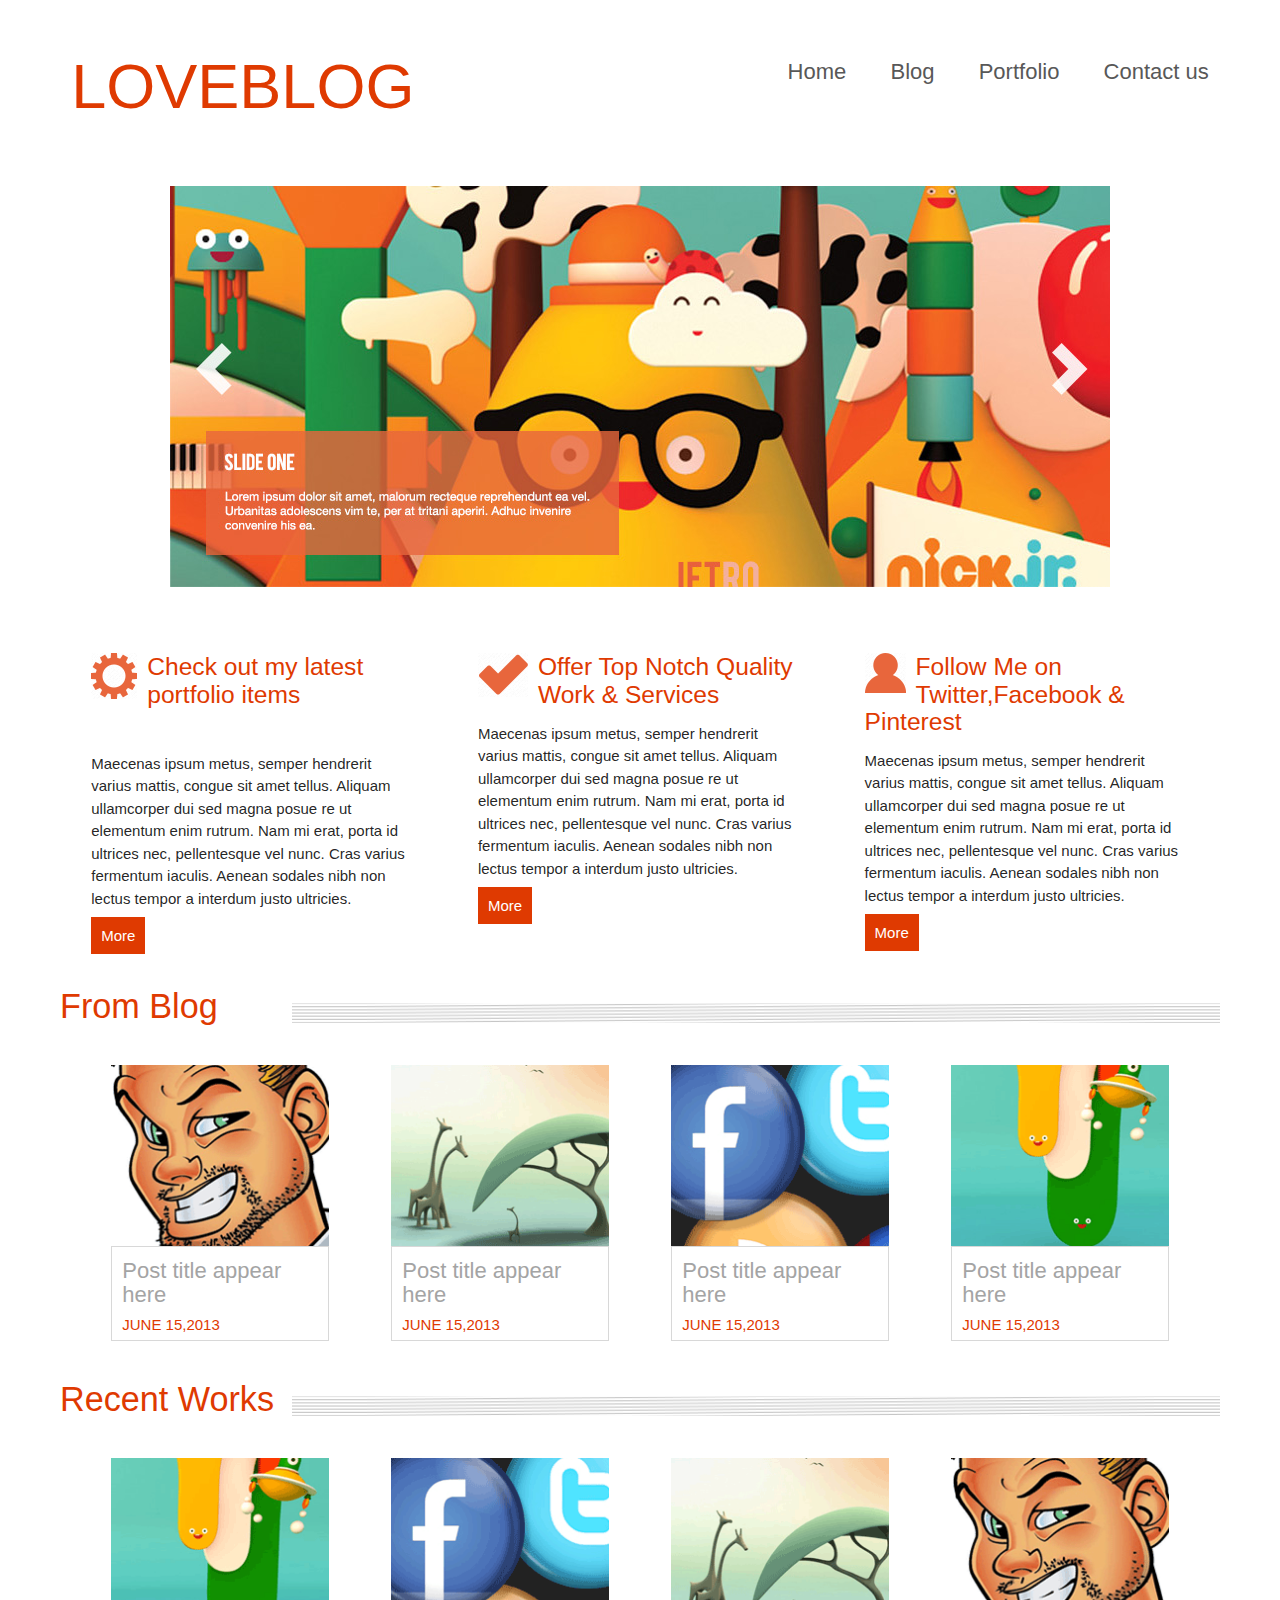
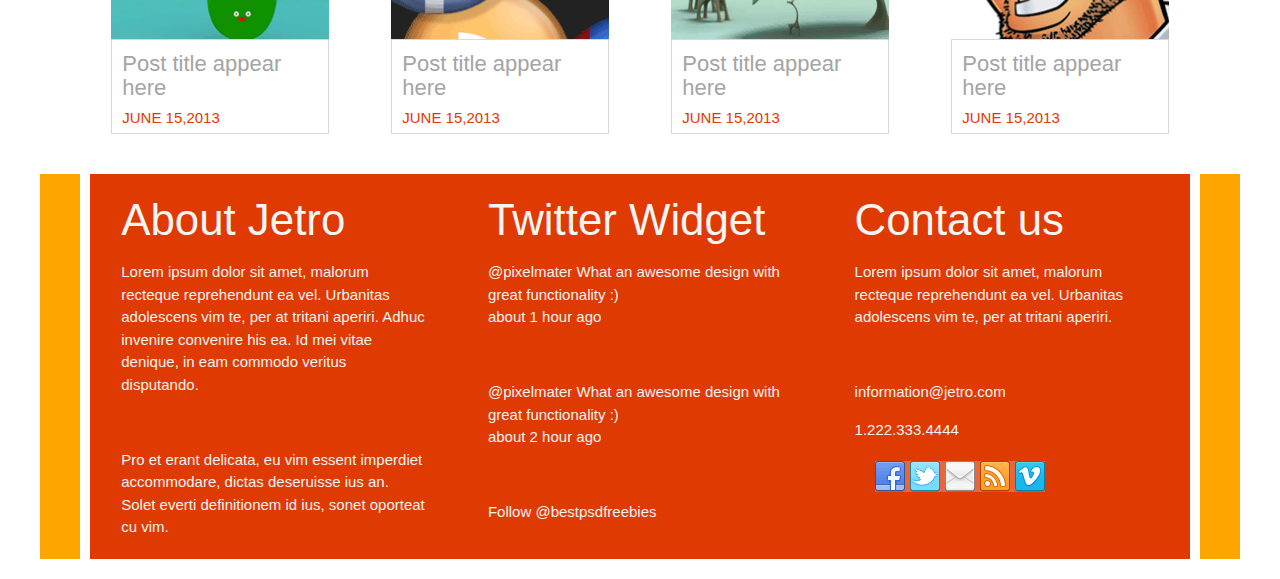
==== commit 18d09ea6: "arreglos" ====
--- a/index.html
+++ b/index.html
@@ -10,7 +10,6 @@
     <link href="css/main.css" rel="stylesheet">
 
 </head>
-
 <body>	
 	<header class="header_area">
 		<div class="fix header">
@@ -24,10 +23,9 @@
 					<div class="mainmenu floatright">
 						<ul id="nav">
 							<li><a href="index.html" class="active">Home</a></li>
-							<li><a href="single.html">About us</a></li>
 							<li><a href="blog.html">Blog</a></li>
 							<li><a href="portfolio.html">Portfolio</a></li>
-							<li><a href="contact.html">Contact us</a></li>
+							<li><a href="contactus.html">Contact us</a></li>
 						</ul>
 					</div>
 				</div>
--- a/css/main.css
+++ b/css/main.css
@@ -6216,10 +6216,9 @@
     .fix .blog_post_meta h5 {
       color: #A4A4A4;
       font-size: 22px; }
-
-.imagenblog {
-  margin-bottom: -7px;
-  width: 100%; }
+  .fix .imagenblog {
+    margin-bottom: -7px;
+    width: 100%; }
 
 /*from work*/
 .from_work {
@@ -6244,14 +6243,17 @@
   border-right: 10px solid #FFFFFF; }
 
 /*PORTAFOLIO*/
-.ei-slider-large h2 {
+.ei-slider-large h3 {
   background-color: #DF3A01;
   color: #FFFFFF;
   text-align: left;
-  padding-left: 30px; }
-
-categorias {
+  padding-left: 30px;
+  padding-bottom: 20px; }
+
+.categorias {
   float: left; }
+  .categorias h5 {
+    color: #000000; }
 
 .active1 {
   padding: 10px;
@@ -6260,4 +6262,26 @@
 .image06 {
   width: 100%; }
 
+/*BLOG*/
+.blog {
+  padding-right: 20px; }
+  .blog h4, .blog h6 {
+    color: #DF3A01; }
+
+.blog1 p {
+  color: #A4A4A4; }
+
+.foto3 {
+  float: right;
+  width: 100%;
+  height: 20px;
+  margin-top: 15px; }
+
+/*CONTACTUS*/
+.bgb {
+  margin-bottom: 15px; }
+
+textarea {
+  height: 150px; }
+
 /*# sourceMappingURL=main.css.map */
